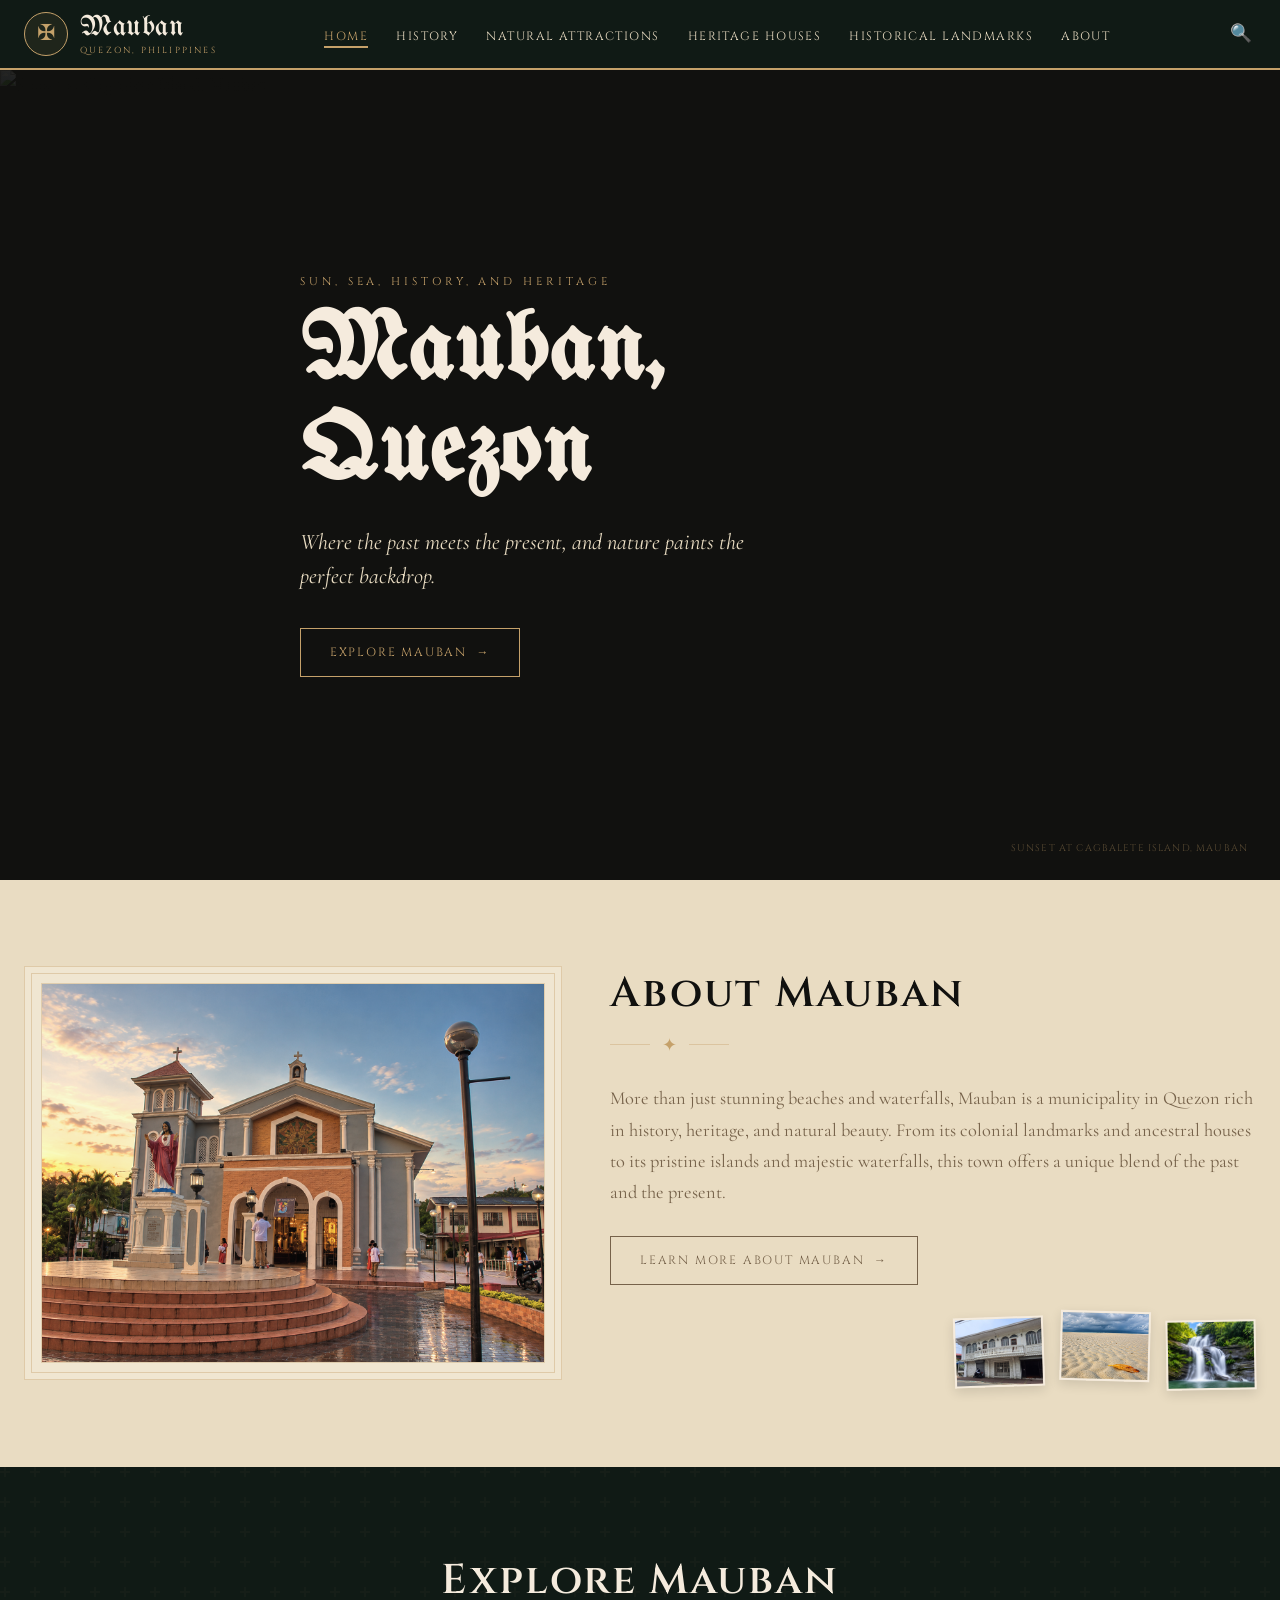
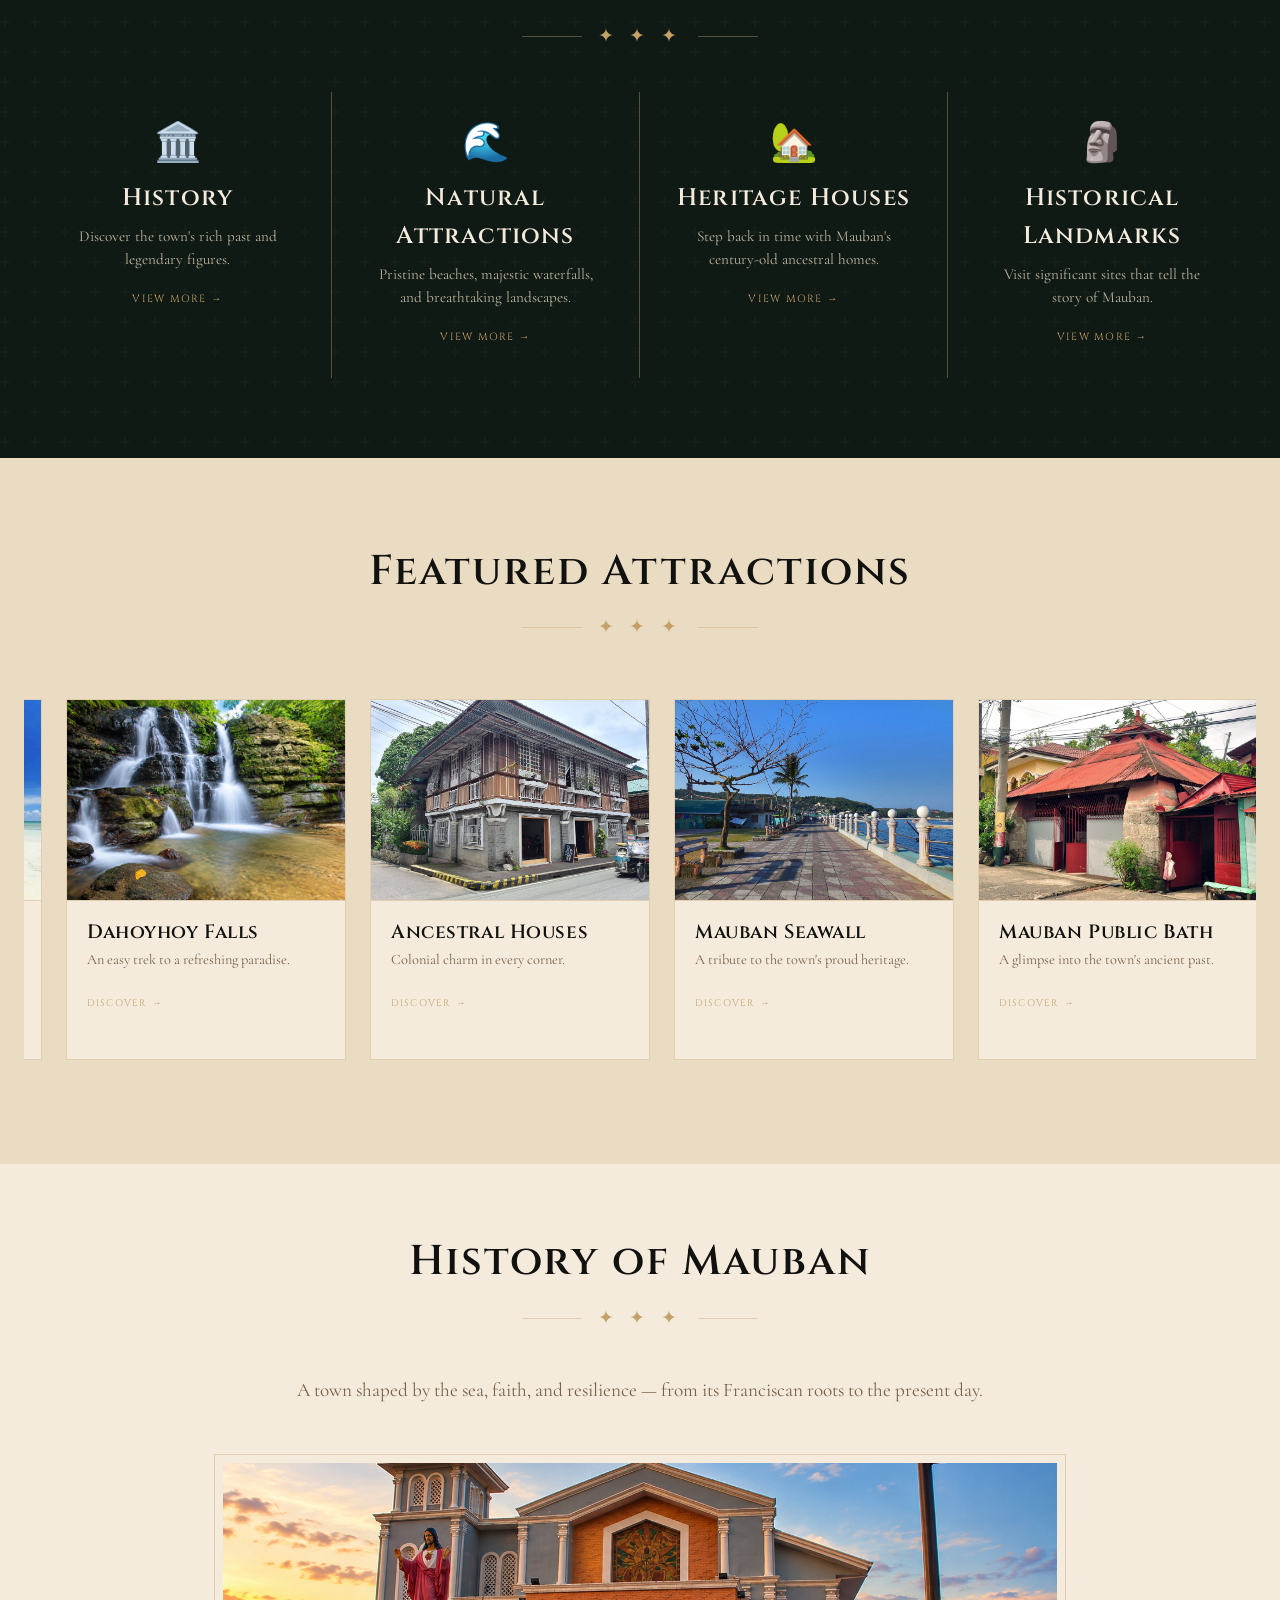
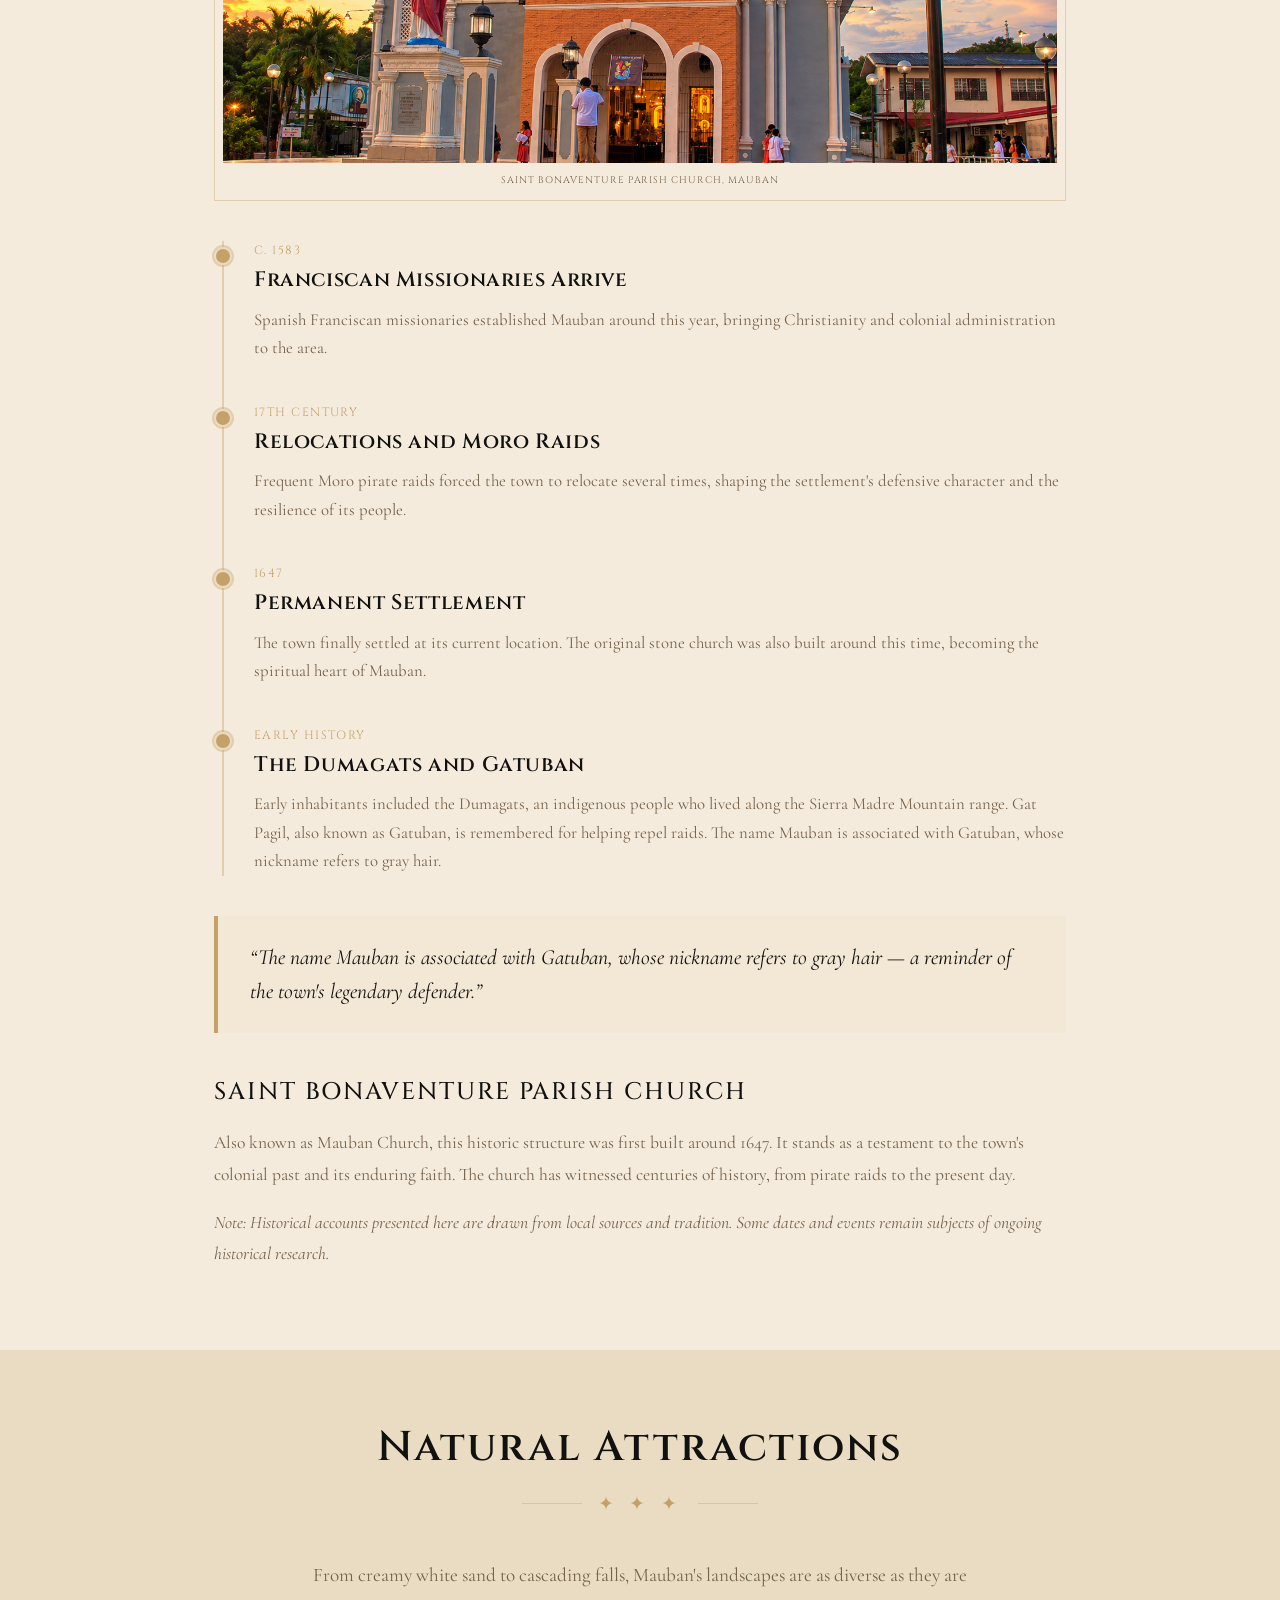
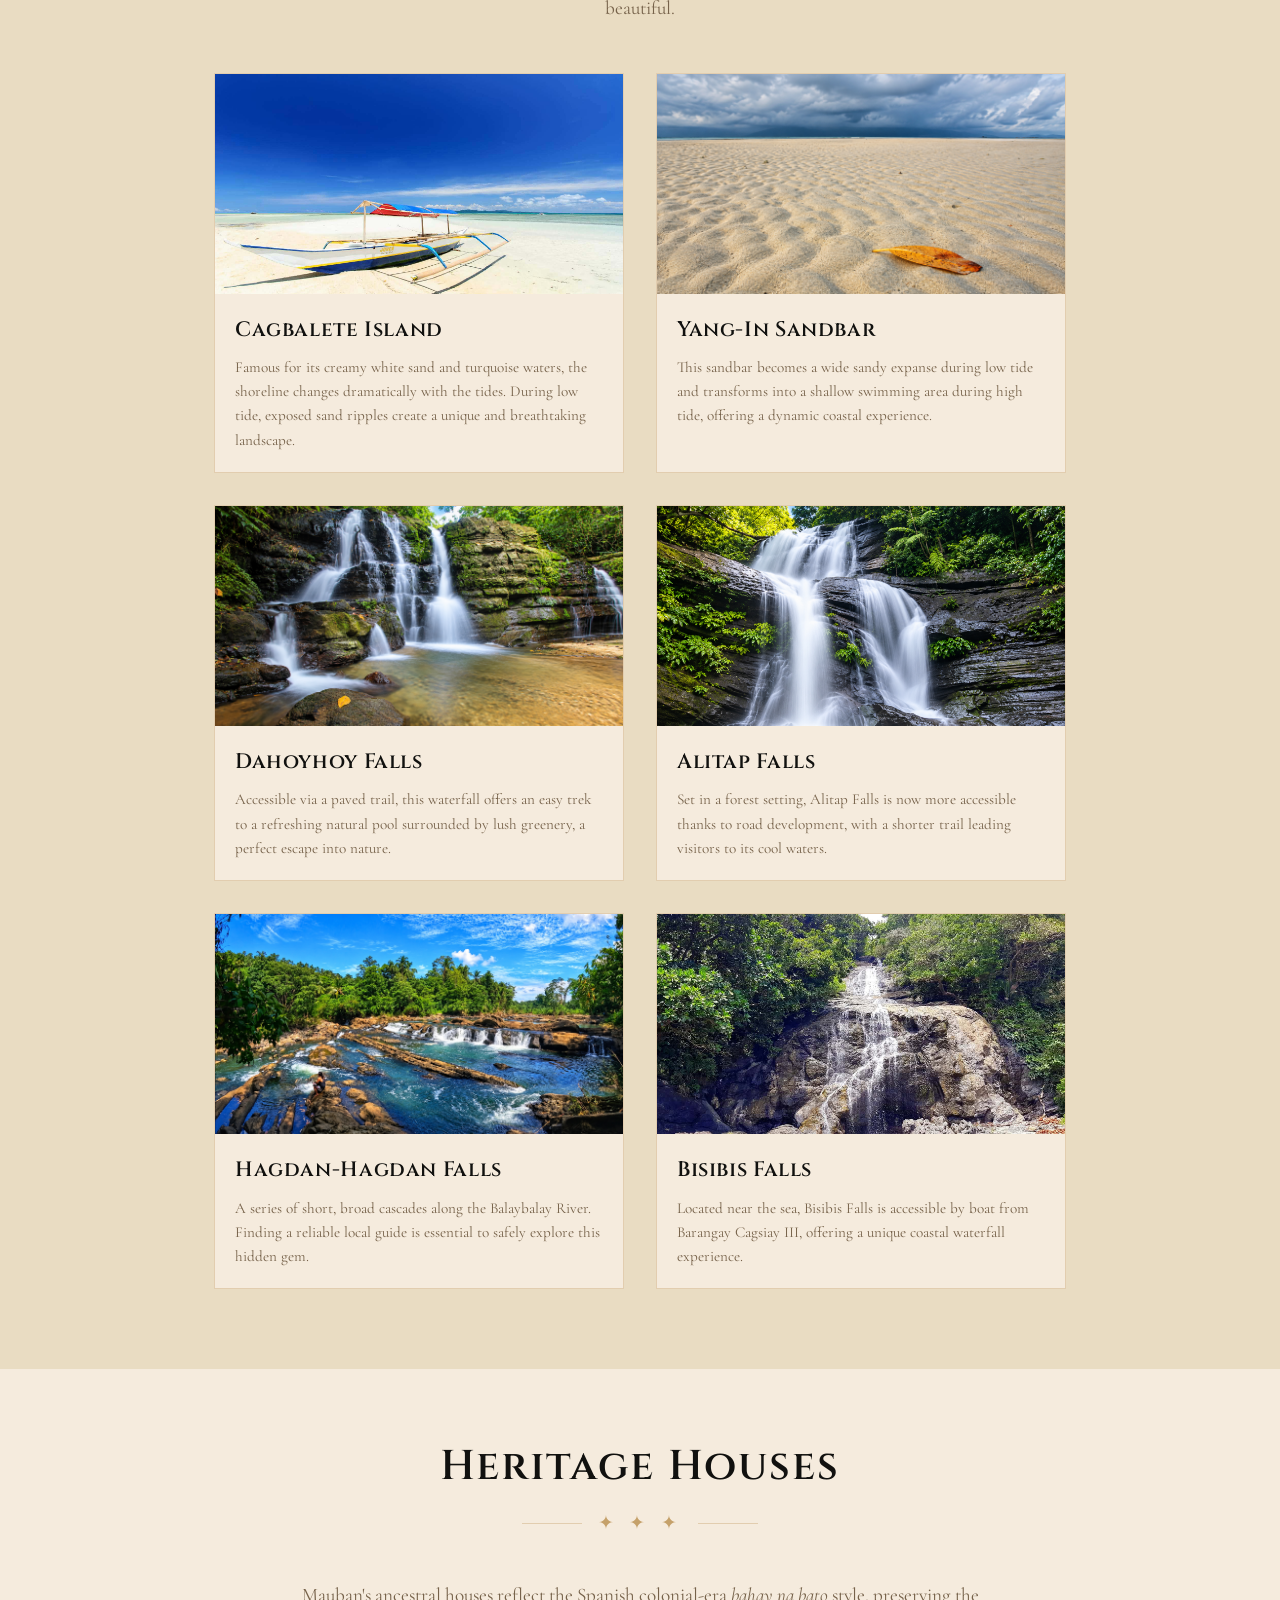
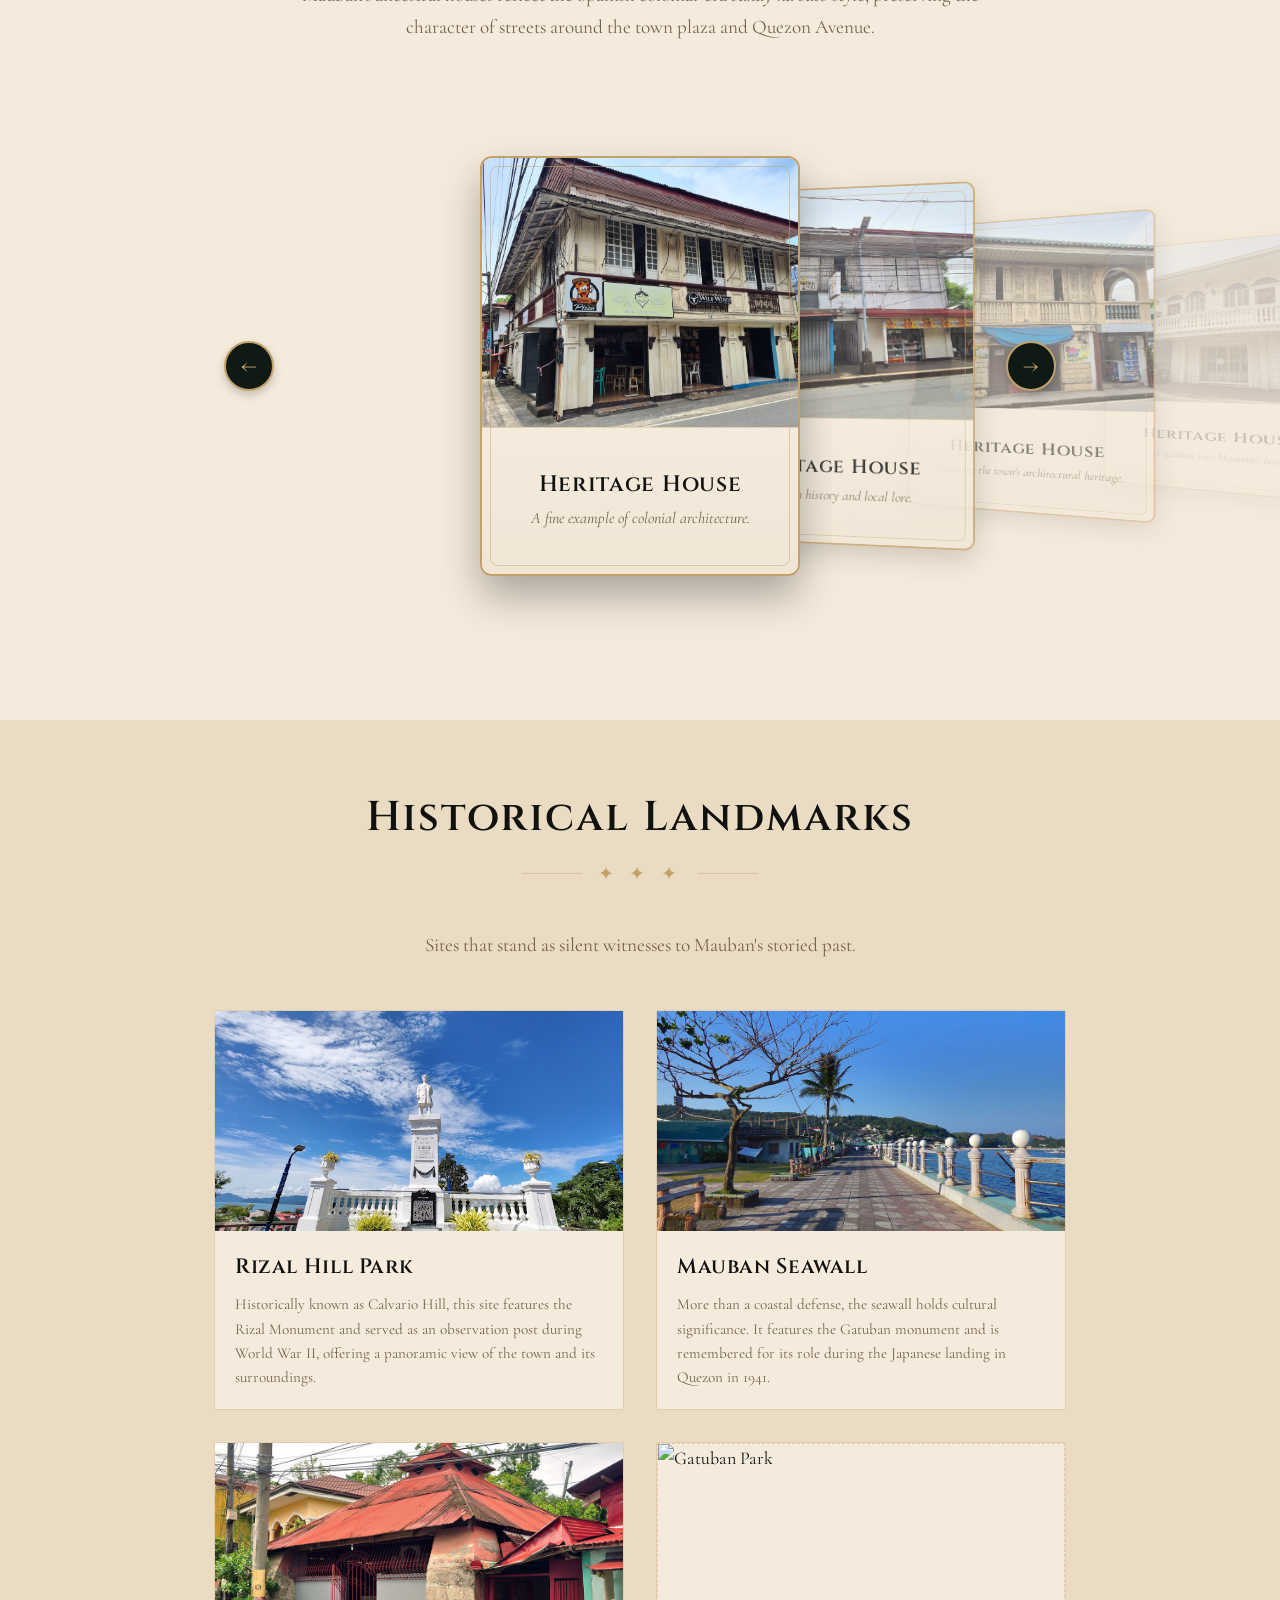
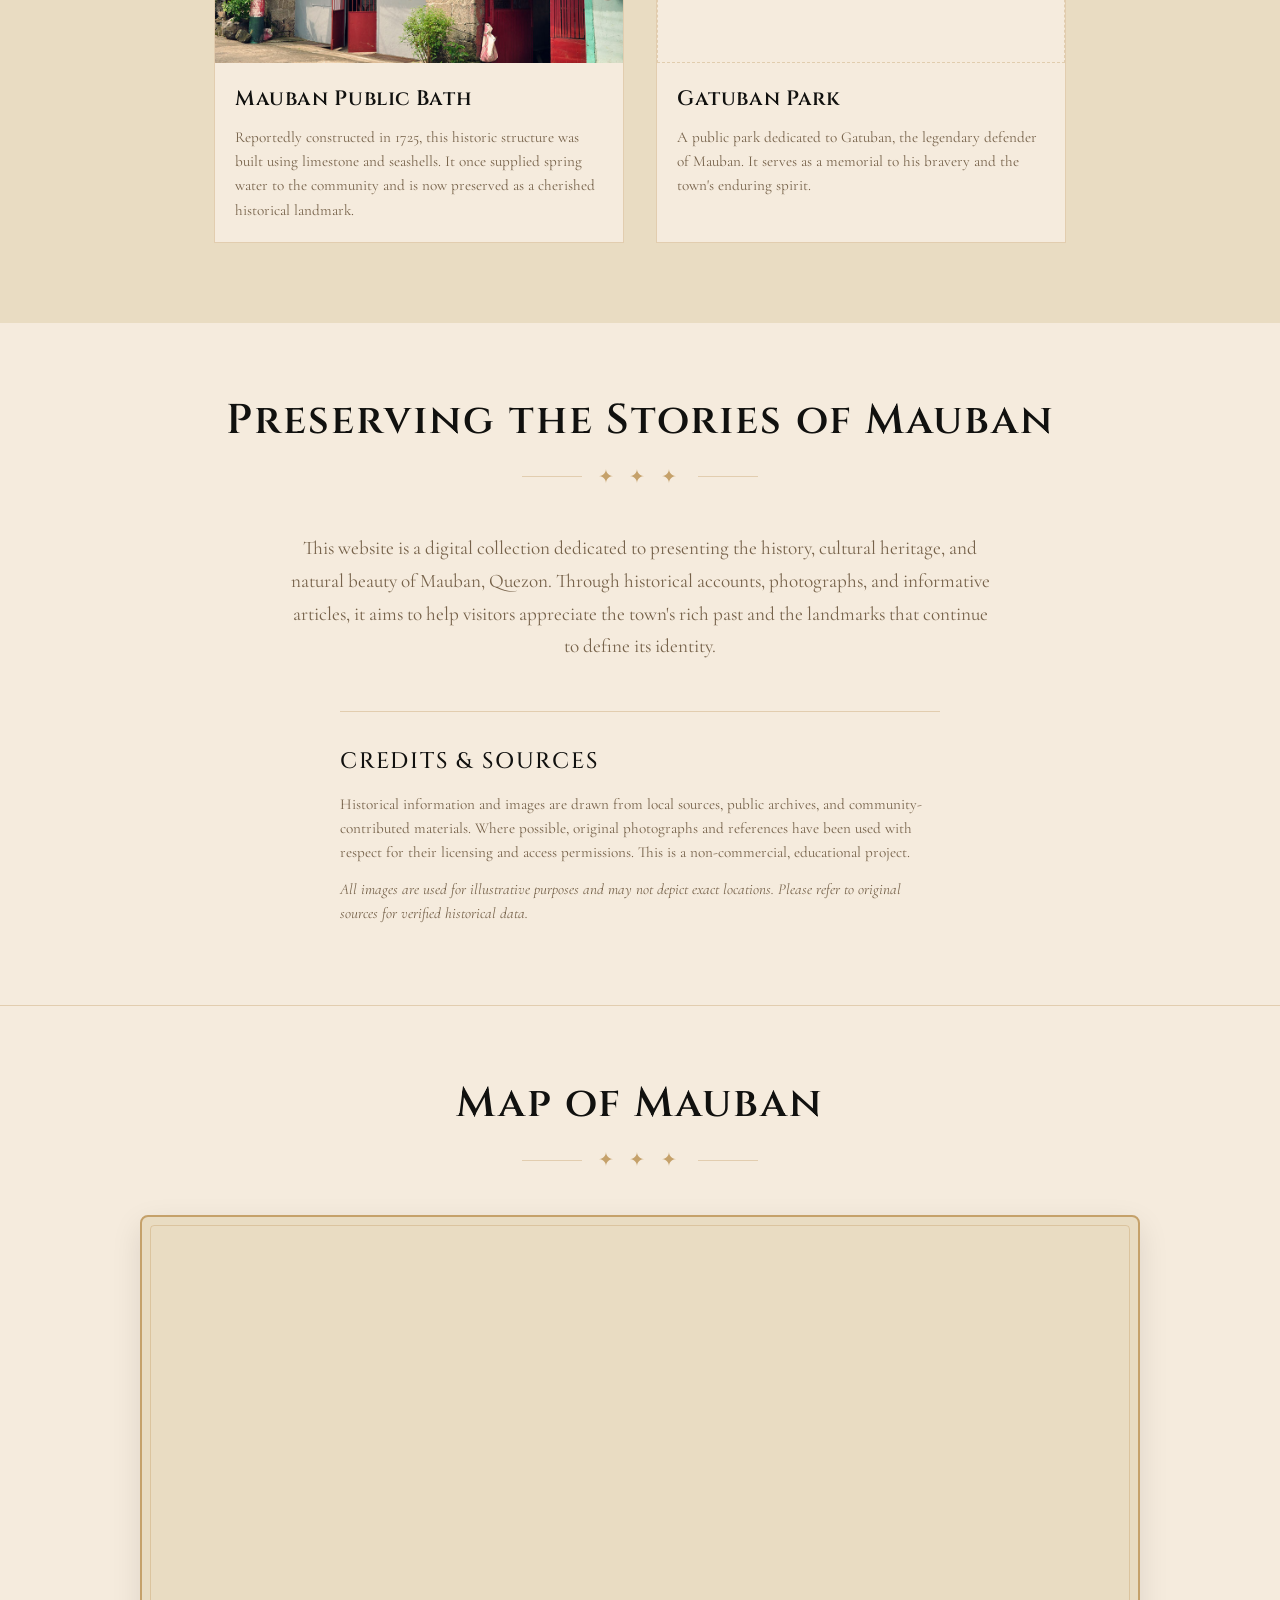
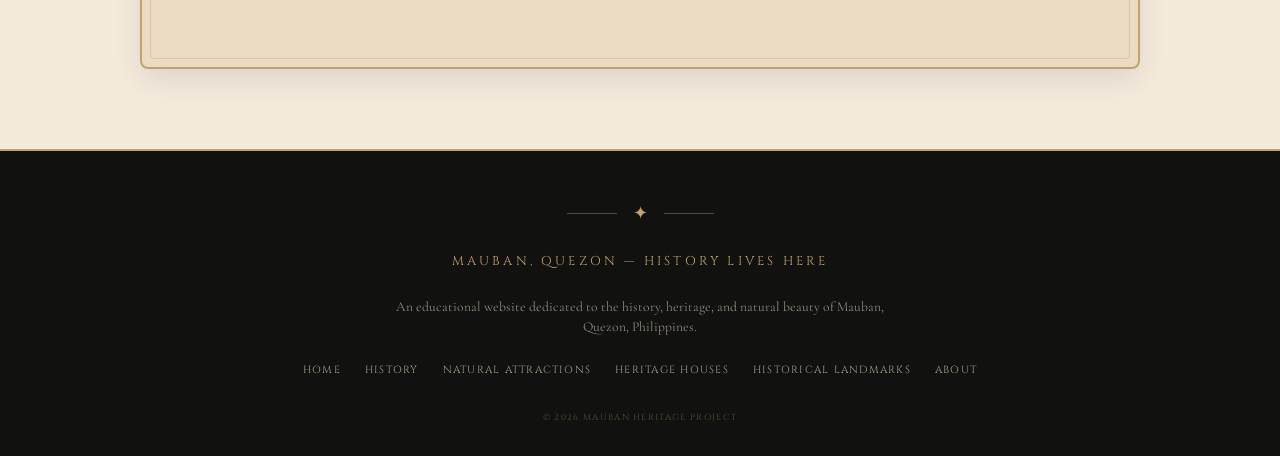
==== index.html @ fe4f67a5 "important files src" ====
<!DOCTYPE html>
<html lang="en">
<head>
  <meta charset="UTF-8">
  <meta name="viewport" content="width=device-width, initial-scale=1.0">
  <title>Mauban, Quezon — History Lives Here</title>
  <!-- Fonts -->
  <link rel="preconnect" href="https://fonts.googleapis.com">
  <link rel="preconnect" href="https://fonts.gstatic.com" crossorigin>
  <link href="https://fonts.googleapis.com/css2?family=Cinzel:wght@400;500;600;700&family=Cormorant+Garamond:ital,wght@0,400;0,500;0,600;0,700;1,400&family=UnifrakturMaguntia&display=swap" rel="stylesheet">
  <!-- Custom CSS -->
  <link rel="stylesheet" href="style.css">
</head>
<body>

  <!-- NAVBAR -->
  <nav class="navbar">
    <div class="container">
      <a href="#home" class="logo-area" aria-label="Mauban Home">
        <div class="logo-emblem">✠</div>
        <div class="logo-text">
          <span class="main">Mauban</span>
          <span class="sub">Quezon, Philippines</span>
        </div>
      </a>

      <button class="hamburger" id="hamburger" aria-label="Toggle navigation menu" aria-expanded="false">
        <span></span>
        <span></span>
        <span></span>
      </button>

      <ul class="nav-links" id="navLinks">
        <li><a href="#home" class="active">Home</a></li>
        <li><a href="#history">History</a></li>
        <li><a href="#natural">Natural Attractions</a></li>
        <li><a href="#heritage">Heritage Houses</a></li>
        <li><a href="#landmarks">Historical Landmarks</a></li>
        <li><a href="#about">About</a></li>
      </ul>

      <div class="nav-search-area">
        <input type="text" class="nav-search-input" id="searchInput" placeholder="Search attractions..." aria-label="Search attractions">
        <button class="nav-search" id="searchToggle" aria-label="Toggle search">🔍</button>
      </div>
    </div>
  </nav>

  <!-- HERO -->
  <section class="hero" id="home">
    <div class="hero-image-wrapper">
      <img src="mauban.jpg" alt="Sunset at Cagbalete Island, Mauban">
    </div>
    <div class="container">
      <div class="hero-content">
        <div class="hero-eyebrow">Sun, Sea, History, and Heritage</div>
        <h1 class="hero-title">Mauban, Quezon</h1>
        <p class="hero-subtitle">Where the past meets the present, and nature paints the perfect backdrop.</p>
        <a href="#featured" class="btn-outline">
          Explore Mauban <span class="arrow">→</span>
        </a>
      </div>
    </div>
    <div class="hero-caption">Sunset at Cagbalete Island, Mauban</div>
  </section>

  <!-- ABOUT -->
  <section class="about-section" id="about">
    <div class="container">
      <div class="about-grid">
        <div class="about-illustration">
          <img src="saint.jpg" alt="Saint Bonaventure Parish Church illustration" loading="lazy">
        </div>
        <div class="about-text">
          <h2>About Mauban</h2>
          <div class="sub-ornament"><span>✦</span></div>
          <p>More than just stunning beaches and waterfalls, Mauban is a municipality in Quezon rich in history, heritage, and natural beauty. From its colonial landmarks and ancestral houses to its pristine islands and majestic waterfalls, this town offers a unique blend of the past and the present.</p>
          <a href="#history" class="btn-outline" style="border-color: var(--brown); color: var(--brown);">
            Learn More About Mauban <span class="arrow">→</span>
          </a>
          <div class="about-collage">
            <img src="4.jpg" alt="Historical building" loading="lazy">
            <img src="yangin.jpg" alt="Beach" loading="lazy">
            <img src="alitap.jpg" alt="Waterfall" loading="lazy">
          </div>
        </div>
      </div>
    </div>
  </section>

  <!-- EXPLORE CATEGORIES -->
  <section class="explore-section" id="explore">
    <div class="container">
      <h2 class="section-heading light">Explore Mauban</h2>
      <div class="ornament"><span>✦ ✦ ✦</span></div>

      <div class="explore-grid">
        <div class="explore-card">
          <div class="explore-icon">🏛️</div>
          <h3>History</h3>
          <p>Discover the town's rich past and legendary figures.</p>
          <a href="#history" class="explore-link">View More →</a>
        </div>
        <div class="explore-card">
          <div class="explore-icon">🌊</div>
          <h3>Natural Attractions</h3>
          <p>Pristine beaches, majestic waterfalls, and breathtaking landscapes.</p>
          <a href="#natural" class="explore-link">View More →</a>
        </div>
        <div class="explore-card">
          <div class="explore-icon">🏡</div>
          <h3>Heritage Houses</h3>
          <p>Step back in time with Mauban's century-old ancestral homes.</p>
          <a href="#heritage" class="explore-link">View More →</a>
        </div>
        <div class="explore-card">
          <div class="explore-icon">🗿</div>
          <h3>Historical Landmarks</h3>
          <p>Visit significant sites that tell the story of Mauban.</p>
          <a href="#landmarks" class="explore-link">View More →</a>
        </div>
      </div>
    </div>
  </section>

  <!-- FEATURED ATTRACTIONS -->
  <section class="featured-section" id="featured">
    <div class="container">
      <h2 class="section-heading">Featured Attractions</h2>
      <div class="ornament"><span>✦ ✦ ✦</span></div>

      <div class="featured-scroll-wrapper">
        <div class="featured-scroll" id="featuredScroll">
          <!-- 1 -->
          <a href="#natural" class="attraction-card" data-title="Cagbalete Island">
            <div class="attraction-card-img">
              <img src="cagbalete.jpg" alt="Cagbalete Island" loading="lazy">
            </div>
            <div class="attraction-card-body">
              <h3>Cagbalete Island</h3>
              <p>White sand beaches and crystal-clear waters.</p>
              <span class="arrow-link">Discover <span class="arrow">→</span></span>
            </div>
          </a>
          <!-- 2 -->
          <a href="#natural" class="attraction-card" data-title="Dahoyhoy Falls">
            <div class="attraction-card-img">
              <img src="dahoyhoy.jpg" alt="Dahoyhoy Falls" loading="lazy">
            </div>
            <div class="attraction-card-body">
              <h3>Dahoyhoy Falls</h3>
              <p>An easy trek to a refreshing paradise.</p>
              <span class="arrow-link">Discover <span class="arrow">→</span></span>
            </div>
          </a>
          <!-- 3 -->
          <a href="#heritage" class="attraction-card" data-title="Ancestral Houses">
            <div class="attraction-card-img">
              <img src="5.jpg" alt="Ancestral Houses" loading="lazy">
            </div>
            <div class="attraction-card-body">
              <h3>Ancestral Houses</h3>
              <p>Colonial charm in every corner.</p>
              <span class="arrow-link">Discover <span class="arrow">→</span></span>
            </div>
          </a>
          <!-- 4 -->
          <a href="#landmarks" class="attraction-card" data-title="Mauban Seawall">
            <div class="attraction-card-img">
              <img src="seawall.jpg" alt="Mauban Seawall" loading="lazy">
            </div>
            <div class="attraction-card-body">
              <h3>Mauban Seawall</h3>
              <p>A tribute to the town's proud heritage.</p>
              <span class="arrow-link">Discover <span class="arrow">→</span></span>
            </div>
          </a>
          <!-- 5 -->
          <a href="#landmarks" class="attraction-card" data-title="Mauban Public Bath">
            <div class="attraction-card-img">
              <img src="publicbath.jpg" alt="Mauban Public Bath" loading="lazy">
            </div>
            <div class="attraction-card-body">
              <h3>Mauban Public Bath</h3>
              <p>A glimpse into the town's ancient past.</p>
              <span class="arrow-link">Discover <span class="arrow">→</span></span>
            </div>
          </a>
        </div>
      </div>
    </div>
  </section>

  <!-- ==================== HISTORY PAGE ==================== -->
  <section class="page-section" id="history" style="background: var(--ivory);">
    <div class="container">
      <h2 class="page-title">History of Mauban</h2>
      <div class="ornament"><span>✦ ✦ ✦</span></div>
      <p class="page-intro">A town shaped by the sea, faith, and resilience — from its Franciscan roots to the present day.</p>

      <div class="image-panel">
        <img src="saint.jpg" alt="Saint Bonaventure Parish Church" loading="lazy">
        <div class="image-caption">Saint Bonaventure Parish Church, Mauban</div>
      </div>

      <div class="timeline">
        <div class="timeline-item">
          <div class="timeline-year">c. 1583</div>
          <h3>Franciscan Missionaries Arrive</h3>
          <p>Spanish Franciscan missionaries established Mauban around this year, bringing Christianity and colonial administration to the area.</p>
        </div>
        <div class="timeline-item">
          <div class="timeline-year">17th Century</div>
          <h3>Relocations and Moro Raids</h3>
          <p>Frequent Moro pirate raids forced the town to relocate several times, shaping the settlement's defensive character and the resilience of its people.</p>
        </div>
        <div class="timeline-item">
          <div class="timeline-year">1647</div>
          <h3>Permanent Settlement</h3>
          <p>The town finally settled at its current location. The original stone church was also built around this time, becoming the spiritual heart of Mauban.</p>
        </div>
        <div class="timeline-item">
          <div class="timeline-year">Early History</div>
          <h3>The Dumagats and Gatuban</h3>
          <p>Early inhabitants included the Dumagats, an indigenous people who lived along the Sierra Madre Mountain range. Gat Pagil, also known as Gatuban, is remembered for helping repel raids. The name Mauban is associated with Gatuban, whose nickname refers to gray hair.</p>
        </div>
      </div>

      <div class="pull-quote">
        “The name Mauban is associated with Gatuban, whose nickname refers to gray hair — a reminder of the town's legendary defender.”
      </div>

      <h3 class="cinzel" style="font-size: 1.5rem; margin: 2rem 0 1rem; color: var(--charcoal);">Saint Bonaventure Parish Church</h3>
      <p style="color: var(--brown); font-size: 1.1rem; line-height: 1.8;">Also known as Mauban Church, this historic structure was first built around 1647. It stands as a testament to the town's colonial past and its enduring faith. The church has witnessed centuries of history, from pirate raids to the present day.</p>

      <p style="color: var(--brown); font-size: 1.1rem; line-height: 1.8; margin-top: 1rem;"><em>Note: Historical accounts presented here are drawn from local sources and tradition. Some dates and events remain subjects of ongoing historical research.</em></p>
    </div>
  </section>

  <!-- ==================== NATURAL ATTRACTIONS PAGE ==================== -->
  <section class="page-section" id="natural" style="background: var(--parchment);">
    <div class="container">
      <h2 class="page-title">Natural Attractions</h2>
      <div class="ornament"><span>✦ ✦ ✦</span></div>
      <p class="page-intro">From creamy white sand to cascading falls, Mauban's landscapes are as diverse as they are beautiful.</p>

      <div class="attraction-page-grid">
        <div class="attraction-page-card">
          <img src="cagbalete.jpg" alt="Cagbalete Island" loading="lazy">
          <div class="attraction-page-card-body">
            <h3>Cagbalete Island</h3>
            <p>Famous for its creamy white sand and turquoise waters, the shoreline changes dramatically with the tides. During low tide, exposed sand ripples create a unique and breathtaking landscape.</p>
          </div>
        </div>
        <div class="attraction-page-card">
          <img src="yangin.jpg" alt="Yang-In Sandbar" loading="lazy">
          <div class="attraction-page-card-body">
            <h3>Yang-In Sandbar</h3>
            <p>This sandbar becomes a wide sandy expanse during low tide and transforms into a shallow swimming area during high tide, offering a dynamic coastal experience.</p>
          </div>
        </div>
        <div class="attraction-page-card">
          <img src="dahoyhoy.jpg" alt="Dahoyhoy Falls" loading="lazy">
          <div class="attraction-page-card-body">
            <h3>Dahoyhoy Falls</h3>
            <p>Accessible via a paved trail, this waterfall offers an easy trek to a refreshing natural pool surrounded by lush greenery, a perfect escape into nature.</p>
          </div>
        </div>
        <div class="attraction-page-card">
          <img src="alitap.jpg" alt="Alitap Falls" loading="lazy">
          <div class="attraction-page-card-body">
            <h3>Alitap Falls</h3>
            <p>Set in a forest setting, Alitap Falls is now more accessible thanks to road development, with a shorter trail leading visitors to its cool waters.</p>
          </div>
        </div>
        <div class="attraction-page-card">
          <img src="hagdan.png" alt="Hagdan-Hagdan Falls" loading="lazy">
          <div class="attraction-page-card-body">
            <h3>Hagdan-Hagdan Falls</h3>
            <p>A series of short, broad cascades along the Balaybalay River. Finding a reliable local guide is essential to safely explore this hidden gem.</p>
          </div>
        </div>
        <div class="attraction-page-card">
          <img src="bisibis.jpg" alt="Bisibis Falls" loading="lazy">
          <div class="attraction-page-card-body">
            <h3>Bisibis Falls</h3>
            <p>Located near the sea, Bisibis Falls is accessible by boat from Barangay Cagsiay III, offering a unique coastal waterfall experience.</p>
          </div>
        </div>
      </div>
    </div>
  </section>

  <!-- ==================== HERITAGE HOUSES PAGE (FLASHCARD CAROUSEL) ==================== -->
  <section class="page-section" id="heritage" style="background: var(--ivory);">
    <div class="container">
      <h2 class="page-title">Heritage Houses</h2>
      <div class="ornament"><span>✦ ✦ ✦</span></div>
      <p class="page-intro">Mauban's ancestral houses reflect the Spanish colonial-era <em>bahay na bato</em> style, preserving the character of streets around the town plaza and Quezon Avenue.</p>

      <div class="flashcard-carousel-container">
        <button class="flashcard-nav flashcard-prev" id="flashcardPrev" aria-label="Previous card">←</button>
        
        <div class="flashcard-track" id="flashcardTrack">
          <!-- Card 1 -->
          <div class="flashcard" data-lightbox="1.jpg">
            <img src="1.jpg" alt="Heritage House" loading="lazy">
            <div class="flashcard-body">
              <h3>Heritage House</h3>
              <p>A fine example of colonial architecture.</p>
            </div>
          </div>
          <!-- Card 2 -->
          <div class="flashcard" data-lightbox="2.jpg">
            <img src="2.jpg" alt="Heritage House" loading="lazy">
            <div class="flashcard-body">
              <h3>Heritage House</h3>
              <p>Steeped in history and local lore.</p>
            </div>
          </div>
          <!-- Card 3 -->
          <div class="flashcard" data-lightbox="3.jpg">
            <img src="3.jpg" alt="Heritage House" loading="lazy">
            <div class="flashcard-body">
              <h3>Heritage House</h3>
              <p>Preserving the town's architectural heritage.</p>
            </div>
          </div>
          <!-- Card 4 -->
          <div class="flashcard" data-lightbox="4.jpg">
            <img src="4.jpg" alt="Heritage House" loading="lazy">
            <div class="flashcard-body">
              <h3>Heritage House</h3>
              <p>A window into Mauban's past.</p>
            </div>
          </div>
          <!-- Card 5 -->
          <div class="flashcard" data-lightbox="5.jpg">
            <img src="5.jpg" alt="Heritage House" loading="lazy">
            <div class="flashcard-body">
              <h3>Heritage House</h3>
              <p>Colonial charm in every corner.</p>
            </div>
          </div>
          <!-- Card 6 -->
          <div class="flashcard" data-lightbox="6.jpg">
            <img src="6.jpg" alt="Heritage House" loading="lazy">
            <div class="flashcard-body">
              <h3>Heritage House</h3>
              <p>A testament to the town's enduring legacy.</p>
            </div>
          </div>
          <!-- Card 7 -->
          <div class="flashcard" data-lightbox="7.jpg">
            <img src="7.jpg" alt="Heritage House" loading="lazy">
            <div class="flashcard-body">
              <h3>Heritage House</h3>
              <p>Echoes of a bygone era.</p>
            </div>
          </div>
          <!-- Card 8 -->
          <div class="flashcard" data-lightbox="8.jpg">
            <img src="8.jpg" alt="Heritage House" loading="lazy">
            <div class="flashcard-body">
              <h3>Heritage House</h3>
              <p>Architectural beauty preserved.</p>
            </div>
          </div>
          <!-- Card 9 -->
          <div class="flashcard" data-lightbox="9.jpg">
            <img src="9.jpg" alt="Heritage House" loading="lazy">
            <div class="flashcard-body">
              <h3>Heritage House</h3>
              <p>A glimpse into the past.</p>
            </div>
          </div>
        </div>

        <button class="flashcard-nav flashcard-next" id="flashcardNext" aria-label="Next card">→</button>
      </div>

    </div>
  </section>

  <!-- ==================== HISTORICAL LANDMARKS PAGE ==================== -->
  <section class="page-section" id="landmarks" style="background: var(--parchment);">
    <div class="container">
      <h2 class="page-title">Historical Landmarks</h2>
      <div class="ornament"><span>✦ ✦ ✦</span></div>
      <p class="page-intro">Sites that stand as silent witnesses to Mauban's storied past.</p>

      <div class="attraction-page-grid">
        <div class="attraction-page-card">
          <img src="rizal.jpg" alt="Rizal Hill Park" loading="lazy">
          <div class="attraction-page-card-body">
            <h3>Rizal Hill Park</h3>
            <p>Historically known as Calvario Hill, this site features the Rizal Monument and served as an observation post during World War II, offering a panoramic view of the town and its surroundings.</p>
          </div>
        </div>
        <div class="attraction-page-card">
          <img src="seawall.jpg" alt="Mauban Seawall" loading="lazy">
          <div class="attraction-page-card-body">
            <h3>Mauban Seawall</h3>
            <p>More than a coastal defense, the seawall holds cultural significance. It features the Gatuban monument and is remembered for its role during the Japanese landing in Quezon in 1941.</p>
          </div>
        </div>
        <div class="attraction-page-card">
          <img src="publicbath.jpg" alt="Mauban Public Bath" loading="lazy">
          <div class="attraction-page-card-body">
            <h3>Mauban Public Bath</h3>
            <p>Reportedly constructed in 1725, this historic structure was built using limestone and seashells. It once supplied spring water to the community and is now preserved as a cherished historical landmark.</p>
          </div>
        </div>
        <!-- New 4th Landmark -->
        <div class="attraction-page-card">
          <img src="gatuban.jpg" alt="Gatuban Park" loading="lazy">
          <div class="attraction-page-card-body">
            <h3>Gatuban Park</h3>
            <p>A public park dedicated to Gatuban, the legendary defender of Mauban. It serves as a memorial to his bravery and the town's enduring spirit.</p>
          </div>
        </div>
      </div>
    </div>
  </section>

  <!-- ==================== ABOUT PAGE ==================== -->
  <section class="page-section" id="about-page" style="background: var(--ivory);">
    <div class="container">
      <h2 class="page-title">Preserving the Stories of Mauban</h2>
      <div class="ornament"><span>✦ ✦ ✦</span></div>
      <p class="page-intro" style="max-width: 700px; margin-left: auto; margin-right: auto;">
        This website is a digital collection dedicated to presenting the history, cultural heritage, and natural beauty of Mauban, Quezon. Through historical accounts, photographs, and informative articles, it aims to help visitors appreciate the town's rich past and the landmarks that continue to define its identity.
      </p>

      <div style="max-width: 600px; margin: 3rem auto 0; border-top: 1px solid var(--gold-dim); padding-top: 2rem;">
        <h3 class="cinzel" style="font-size: 1.4rem; color: var(--charcoal); margin-bottom: 0.75rem;">Credits & Sources</h3>
        <p style="color: var(--brown); font-size: 0.95rem; line-height: 1.6;">
          Historical information and images are drawn from local sources, public archives, and community-contributed materials. Where possible, original photographs and references have been used with respect for their licensing and access permissions. This is a non-commercial, educational project.
        </p>
        <p style="color: var(--brown); font-size: 0.95rem; line-height: 1.6; margin-top: 0.75rem;">
          <em>All images are used for illustrative purposes and may not depict exact locations. Please refer to original sources for verified historical data.</em>
        </p>
      </div>
    </div>
  </section>

  <!-- ==================== MAP SECTION ==================== -->
  <section class="map-section" id="map">
    <div class="container">
      <h2 class="section-heading">Map of Mauban</h2>
      <div class="ornament"><span>✦ ✦ ✦</span></div>
      
      <div class="map-container">
        <iframe 
          src="https://www.google.com/maps/embed?pb=!1m18!1m12!1m3!1d123864.123456789!2d121.7!3d14.1!2m3!1f0!2f0!3f0!3m2!1i1024!2i768!4f13.1!3m3!1m2!1s0x339826e8eb9c2c2d%3A0x6e3b3a3c2b1b1b1b!2sMauban%2C%20Quezon!5e0!3m2!1sen!2sph!4v1625000000000!5m2!1sen!2sph" 
          allowfullscreen="" 
          loading="lazy" 
          referrerpolicy="no-referrer-when-downgrade"
          title="Map of Mauban, Quezon">
        </iframe>
      </div>
    </div>
  </section>

  <!-- FOOTER -->
  <footer class="footer">
    <div class="container">
      <div class="footer-ornament"><span>✦</span></div>
      <div class="footer-text">Mauban, Quezon — History Lives Here</div>
      <p class="footer-note">An educational website dedicated to the history, heritage, and natural beauty of Mauban, Quezon, Philippines.</p>
      <div class="footer-links">
        <a href="#home">Home</a>
        <a href="#history">History</a>
        <a href="#natural">Natural Attractions</a>
        <a href="#heritage">Heritage Houses</a>
        <a href="#landmarks">Historical Landmarks</a>
        <a href="#about-page">About</a>
      </div>
      <div style="margin-top: 2rem; font-family: 'Cinzel', serif; font-size: 0.55rem; letter-spacing: 0.15em; color: var(--gold-dim); text-transform: uppercase;">
        © 2026 Mauban Heritage Project
      </div>
    </div>
  </footer>

  <!-- LIGHTBOX -->
  <div class="lightbox" id="lightbox">
    <span class="lightbox-close" id="lightboxClose">&times;</span>
    <img src="" alt="Enlarged view" id="lightboxImg">
  </div>

  <!-- BACK TO TOP -->
  <button class="back-to-top" id="backToTop" aria-label="Back to top">↑</button>

  <!-- Custom JS -->
  <script src="script.js"></script>
</body>
</html>
---- style.css ----
/* ---------- RESET & GLOBAL ---------- */
* {
  margin: 0;
  padding: 0;
  box-sizing: border-box;
}

:root {
  --forest: #101A15;
  --charcoal: #11110F;
  --gold: #C5A16A;
  --parchment: #E9DCC2;
  --ivory: #F5EBDD;
  --brown: #76624A;
  --gold-dim: rgba(197, 161, 106, 0.4);
  --gold-light: #D4B88C;
}

body {
  background-color: var(--parchment);
  color: var(--charcoal);
  font-family: 'Cormorant Garamond', serif;
  font-size: 1.125rem;
  line-height: 1.6;
  overflow-x: hidden;
  -webkit-font-smoothing: antialiased;
}

img {
  max-width: 100%;
  display: block;
  height: auto;
}

a {
  text-decoration: none;
  color: inherit;
}

button {
  background: none;
  border: none;
  cursor: pointer;
  font: inherit;
  color: inherit;
}

.container {
  max-width: 1280px;
  margin: 0 auto;
  padding: 0 1.5rem;
}

/* ---------- TYPOGRAPHY ---------- */
.gothic {
  font-family: 'UnifrakturMaguntia', cursive;
  font-weight: 400;
  letter-spacing: 0.02em;
}

.cinzel {
  font-family: 'Cinzel', serif;
  font-weight: 500;
  letter-spacing: 0.08em;
  text-transform: uppercase;
}

.gold-text {
  color: var(--gold);
}

/* Readable section heading */
.section-heading {
  font-family: 'Cinzel', serif;
  font-size: 2.6rem;
  font-weight: 600;
  text-align: center;
  color: var(--charcoal);
  margin-bottom: 0.5rem;
  letter-spacing: 0.05em;
}

.section-heading.light {
  color: var(--ivory);
}

.ornament {
  display: flex;
  align-items: center;
  justify-content: center;
  gap: 1rem;
  margin-bottom: 2.5rem;
  color: var(--gold);
}

.ornament::before,
.ornament::after {
  content: '';
  height: 1px;
  width: 60px;
  background: var(--gold-dim);
}

.ornament span {
  font-size: 1.2rem;
  letter-spacing: 0.3em;
}

/* ---------- NAVIGATION ---------- */
.navbar {
  background: var(--forest);
  border-bottom: 2px solid var(--gold);
  padding: 0.75rem 0;
  position: sticky;
  top: 0;
  z-index: 1000;
  transition: background 0.3s;
}

.navbar .container {
  display: flex;
  align-items: center;
  justify-content: space-between;
  gap: 2rem;
}

.logo-area {
  display: flex;
  align-items: center;
  gap: 0.75rem;
  flex-shrink: 0;
}

.logo-emblem {
  width: 44px;
  height: 44px;
  border: 1.5px solid var(--gold);
  border-radius: 50%;
  display: flex;
  align-items: center;
  justify-content: center;
  color: var(--gold);
  font-size: 1.4rem;
  font-family: 'UnifrakturMaguntia', cursive;
  line-height: 1;
  background: rgba(197, 161, 106, 0.08);
}

.logo-text {
  display: flex;
  flex-direction: column;
  line-height: 1.1;
}

.logo-text .main {
  font-family: 'UnifrakturMaguntia', cursive;
  font-size: 1.8rem;
  color: var(--ivory);
  letter-spacing: 0.02em;
}

.logo-text .sub {
  font-family: 'Cinzel', serif;
  font-size: 0.55rem;
  letter-spacing: 0.25em;
  color: var(--gold);
  text-transform: uppercase;
  margin-top: 2px;
}

.nav-links {
  display: flex;
  align-items: center;
  gap: 1.75rem;
  list-style: none;
}

.nav-links a {
  font-family: 'Cinzel', serif;
  font-size: 0.75rem;
  letter-spacing: 0.12em;
  color: var(--parchment);
  text-transform: uppercase;
  transition: color 0.2s;
  position: relative;
  padding-bottom: 4px;
}

.nav-links a::after {
  content: '';
  position: absolute;
  left: 0;
  bottom: 0;
  width: 0;
  height: 1.5px;
  background: var(--gold);
  transition: width 0.25s ease;
}

.nav-links a:hover {
  color: var(--gold);
}

.nav-links a:hover::after,
.nav-links a.active::after {
  width: 100%;
}

.nav-links a.active {
  color: var(--gold);
}

/* Search area */
.nav-search-area {
  display: flex;
  align-items: center;
  gap: 0.5rem;
  position: relative;
}

.nav-search-input {
  width: 0;
  padding: 0;
  border: none;
  border-bottom: 1px solid transparent;
  background: transparent;
  color: var(--ivory);
  font-family: 'Cormorant Garamond', serif;
  font-size: 1rem;
  outline: none;
  transition: width 0.3s ease, padding 0.3s ease, border-color 0.3s;
  opacity: 0;
}

.nav-search-input.active {
  width: 150px;
  padding: 0.25rem 0.5rem;
  border-bottom: 1px solid var(--gold);
  opacity: 1;
}

.nav-search-input::placeholder {
  color: rgba(233, 220, 194, 0.5);
  font-style: italic;
}

.nav-search {
  color: var(--gold);
  font-size: 1.1rem;
  padding: 0.25rem;
  transition: opacity 0.2s;
  flex-shrink: 0;
  cursor: pointer;
}

.nav-search:hover {
  opacity: 0.7;
}

/* hamburger */
.hamburger {
  display: none;
  flex-direction: column;
  gap: 5px;
  padding: 6px;
  background: none;
  border: none;
  cursor: pointer;
  z-index: 1100;
}

.hamburger span {
  display: block;
  width: 26px;
  height: 2px;
  background: var(--gold);
  transition: transform 0.3s, opacity 0.3s;
}

.hamburger.active span:nth-child(1) {
  transform: translateY(7px) rotate(45deg);
}

.hamburger.active span:nth-child(2) {
  opacity: 0;
}

.hamburger.active span:nth-child(3) {
  transform: translateY(-7px) rotate(-45deg);
}

/* ---------- HERO ---------- */
.hero {
  position: relative;
  min-height: 90vh;
  display: flex;
  align-items: center;
  background: var(--charcoal);
  overflow: hidden;
}

.hero-image-wrapper {
  position: absolute;
  inset: 0;
  width: 100%;
  height: 100%;
}

.hero-image-wrapper img {
  width: 100%;
  height: 100%;
  object-fit: cover;
  object-position: center 40%;
}

.hero-image-wrapper::after {
  content: '';
  position: absolute;
  inset: 0;
  background: linear-gradient(to right, rgba(17, 17, 15, 0.92) 0%, rgba(17, 17, 15, 0.65) 45%, rgba(17, 17, 15, 0.25) 100%);
}

.hero .container {
  position: relative;
  z-index: 2;
  padding-top: 4rem;
  padding-bottom: 4rem;
}

.hero-content {
  max-width: 680px;
}

.hero-eyebrow {
  font-family: 'Cinzel', serif;
  font-size: 0.7rem;
  letter-spacing: 0.35em;
  color: var(--gold);
  text-transform: uppercase;
  margin-bottom: 0.75rem;
}

.hero-title {
  font-family: 'UnifrakturMaguntia', cursive;
  font-size: clamp(3.2rem, 8vw, 6rem);
  line-height: 1.05;
  color: var(--ivory);
  margin-bottom: 1.25rem;
  letter-spacing: 0.02em;
}

.hero-subtitle {
  font-family: 'Cormorant Garamond', serif;
  font-size: 1.4rem;
  font-style: italic;
  color: var(--parchment);
  max-width: 480px;
  margin-bottom: 2.25rem;
  line-height: 1.5;
}

.btn-outline {
  display: inline-flex;
  align-items: center;
  gap: 0.6rem;
  font-family: 'Cinzel', serif;
  font-size: 0.75rem;
  letter-spacing: 0.15em;
  text-transform: uppercase;
  color: var(--gold);
  border: 1.5px solid var(--gold);
  padding: 0.85rem 1.8rem;
  background: transparent;
  transition: background 0.25s, color 0.25s;
  cursor: pointer;
}

.btn-outline:hover {
  background: var(--gold);
  color: var(--forest);
}

.btn-outline .arrow {
  transition: transform 0.25s;
}

.btn-outline:hover .arrow {
  transform: translateX(4px);
}

.hero-caption {
  position: absolute;
  bottom: 1.5rem;
  right: 2rem;
  font-family: 'Cinzel', serif;
  font-size: 0.6rem;
  letter-spacing: 0.12em;
  color: var(--gold-dim);
  text-transform: uppercase;
  z-index: 3;
}

/* ---------- ABOUT ---------- */
.about-section {
  background: var(--parchment);
  padding: 5rem 0;
  position: relative;
  overflow: hidden;
}

.about-grid {
  display: grid;
  grid-template-columns: 1fr 1.2fr;
  gap: 3rem;
  align-items: center;
}

.about-illustration {
  position: relative;
  border: 1px solid var(--gold-dim);
  padding: 1rem;
  background: rgba(255, 250, 240, 0.3);
}

.about-illustration img {
  width: 100%;
  height: 380px;
  object-fit: cover;
  filter: sepia(0.3) contrast(0.95);
  border: 1px solid var(--gold-dim);
}

.about-illustration::before {
  content: '';
  position: absolute;
  inset: 6px;
  border: 1px solid var(--gold-dim);
  pointer-events: none;
}

.about-text h2 {
  font-family: 'Cinzel', serif;
  font-size: 2.6rem;
  font-weight: 600;
  color: var(--charcoal);
  margin-bottom: 0.25rem;
  letter-spacing: 0.05em;
}

.about-text .sub-ornament {
  display: flex;
  align-items: center;
  gap: 0.75rem;
  margin-bottom: 1.5rem;
  color: var(--gold);
}

.about-text .sub-ornament::before,
.about-text .sub-ornament::after {
  content: '';
  height: 1px;
  width: 40px;
  background: var(--gold-dim);
}

.about-text p {
  font-size: 1.15rem;
  color: var(--brown);
  margin-bottom: 1.75rem;
  line-height: 1.7;
}

.about-collage {
  display: flex;
  gap: 1rem;
  margin-top: 2rem;
  justify-content: flex-end;
}

.about-collage img {
  width: 90px;
  height: 70px;
  object-fit: cover;
  border: 2px solid var(--ivory);
  box-shadow: 0 4px 12px rgba(0, 0, 0, 0.12);
  transform: rotate(-2deg);
  transition: transform 0.3s;
}

.about-collage img:nth-child(2) {
  transform: rotate(1.5deg) translateY(-6px);
}

.about-collage img:nth-child(3) {
  transform: rotate(-1deg) translateY(3px);
}

.about-collage img:hover {
  transform: rotate(0deg) scale(1.05);
}

/* ---------- EXPLORE CATEGORIES ---------- */
.explore-section {
  background: var(--forest);
  padding: 5rem 0;
  position: relative;
}

.explore-section::before {
  content: '';
  position: absolute;
  inset: 0;
  background-image: url("data:image/svg+xml,%3Csvg width='60' height='60' viewBox='0 0 60 60' xmlns='http://www.w3.org/2000/svg'%3E%3Cg fill='none' fill-rule='evenodd'%3E%3Cg fill='%23C5A16A' fill-opacity='0.04'%3E%3Cpath d='M36 34v-4h-2v4h-4v2h4v4h2v-4h4v-2h-4zm0-30V0h-2v4h-4v2h4v4h2V6h4V4h-4zM6 34v-4H4v4H0v2h4v4h2v-4h4v-2H6zM6 4V0H4v4H0v2h4v4h2V6h4V4H6z'/%3E%3C/g%3E%3C/g%3E%3C/svg%3E");
  opacity: 0.8;
  pointer-events: none;
}

.explore-section .container {
  position: relative;
  z-index: 1;
}

.explore-grid {
  display: grid;
  grid-template-columns: repeat(4, 1fr);
  gap: 0;
  margin-top: 2rem;
}

.explore-card {
  text-align: center;
  padding: 2rem 1.5rem;
  border-right: 1px solid var(--gold-dim);
  transition: background 0.3s;
  display: flex;
  flex-direction: column;
  align-items: center;
}

.explore-card:last-child {
  border-right: none;
}

.explore-card:hover {
  background: rgba(197, 161, 106, 0.04);
}

.explore-icon {
  font-size: 2.4rem;
  color: var(--gold);
  margin-bottom: 1rem;
  line-height: 1;
  transition: transform 0.3s;
}

.explore-card:hover .explore-icon {
  transform: translateY(-4px);
}

.explore-card h3 {
  font-family: 'Cinzel', serif;
  font-size: 1.5rem;
  font-weight: 600;
  color: var(--ivory);
  margin-bottom: 0.5rem;
  letter-spacing: 0.05em;
}

.explore-card p {
  font-size: 0.95rem;
  color: var(--parchment);
  opacity: 0.8;
  margin-bottom: 1.25rem;
  line-height: 1.5;
  max-width: 220px;
}

.explore-link {
  font-family: 'Cinzel', serif;
  font-size: 0.65rem;
  letter-spacing: 0.12em;
  text-transform: uppercase;
  color: var(--gold);
  transition: color 0.2s;
}

.explore-link:hover {
  color: var(--gold-light);
}

/* ---------- FEATURED ATTRACTIONS ---------- */
.featured-section {
  background: var(--parchment);
  padding: 5rem 0;
}

.featured-scroll-wrapper {
  overflow: hidden;
  position: relative;
  width: 100%;
}

.featured-scroll {
  display: flex;
  gap: 1.5rem;
  padding-bottom: 1.5rem;
  margin-top: 1rem;
  width: max-content;
}

.featured-scroll::-webkit-scrollbar {
  height: 4px;
}

.featured-scroll::-webkit-scrollbar-track {
  background: var(--gold-dim);
}

.featured-scroll::-webkit-scrollbar-thumb {
  background: var(--gold);
}

.attraction-card {
  flex: 0 0 280px;
  background: var(--ivory);
  border: 1px solid var(--gold-dim);
  transition: transform 0.3s, box-shadow 0.3s;
  cursor: pointer;
  position: relative;
  overflow: hidden;
}

.attraction-card:hover {
  transform: translateY(-4px);
  box-shadow: 0 12px 28px rgba(0, 0, 0, 0.12);
}

.attraction-card-img {
  height: 200px;
  overflow: hidden;
  position: relative;
}

.attraction-card-img img {
  width: 100%;
  height: 100%;
  object-fit: cover;
  transition: transform 0.5s ease;
}

.attraction-card:hover .attraction-card-img img {
  transform: scale(1.06);
}

.attraction-card-body {
  padding: 1.25rem 1.25rem 1.5rem;
  border-top: 1px solid var(--gold-dim);
}

.attraction-card-body h3 {
  font-family: 'Cinzel', serif;
  font-size: 1.2rem;
  font-weight: 600;
  color: var(--charcoal);
  margin-bottom: 0.4rem;
  line-height: 1.2;
  letter-spacing: 0.03em;
}

.attraction-card-body p {
  font-size: 0.9rem;
  color: var(--brown);
  margin-bottom: 1rem;
  line-height: 1.4;
}

.attraction-card-body .arrow-link {
  font-family: 'Cinzel', serif;
  font-size: 0.6rem;
  letter-spacing: 0.12em;
  color: var(--gold);
  text-transform: uppercase;
  display: inline-flex;
  align-items: center;
  gap: 0.3rem;
}

.attraction-card-body .arrow-link .arrow {
  transition: transform 0.2s;
}

.attraction-card:hover .arrow-link .arrow {
  transform: translateX(4px);
}

.no-results {
  text-align: center;
  width: 100%;
  font-family: 'Cinzel', serif;
  font-size: 0.9rem;
  color: var(--brown);
  padding: 2rem 0;
  letter-spacing: 0.1em;
}

/* ---------- PAGE CONTENT ---------- */
.page-section {
  padding: 4rem 0 5rem;
}

.page-section .container {
  max-width: 900px;
}

.page-title {
  font-family: 'Cinzel', serif;
  font-size: 2.6rem;
  font-weight: 600;
  text-align: center;
  color: var(--charcoal);
  margin-bottom: 0.5rem;
  letter-spacing: 0.05em;
}

.page-intro {
  font-size: 1.2rem;
  color: var(--brown);
  text-align: center;
  max-width: 700px;
  margin: 0 auto 3rem;
  line-height: 1.7;
}

/* Timeline */
.timeline {
  position: relative;
  padding-left: 2.5rem;
  margin: 2rem 0;
}

.timeline::before {
  content: '';
  position: absolute;
  left: 8px;
  top: 0;
  bottom: 0;
  width: 2px;
  background: var(--gold-dim);
}

.timeline-item {
  position: relative;
  margin-bottom: 2.5rem;
}

.timeline-item::before {
  content: '';
  position: absolute;
  left: -2.5rem;
  top: 6px;
  width: 14px;
  height: 14px;
  border-radius: 50%;
  background: var(--gold);
  border: 2px solid var(--parchment);
  box-shadow: 0 0 0 2px var(--gold-dim);
}

.timeline-year {
  font-family: 'Cinzel', serif;
  font-size: 0.75rem;
  letter-spacing: 0.12em;
  color: var(--gold);
  margin-bottom: 0.25rem;
  text-transform: uppercase;
}

.timeline-item h3 {
  font-family: 'Cinzel', serif;
  font-size: 1.3rem;
  font-weight: 600;
  color: var(--charcoal);
  margin-bottom: 0.5rem;
  letter-spacing: 0.03em;
}

.timeline-item p {
  color: var(--brown);
  font-size: 1.05rem;
  line-height: 1.7;
}

.pull-quote {
  border-left: 4px solid var(--gold);
  padding: 1.5rem 2rem;
  margin: 2.5rem 0;
  background: rgba(197, 161, 106, 0.06);
  font-family: 'Cormorant Garamond', serif;
  font-style: italic;
  font-size: 1.35rem;
  color: var(--charcoal);
  line-height: 1.6;
}

.image-panel {
  margin: 2.5rem 0;
  border: 1px solid var(--gold-dim);
  padding: 0.5rem;
  background: var(--ivory);
}

.image-panel img {
  width: 100%;
  height: 300px;
  object-fit: cover;
}

.image-caption {
  font-family: 'Cinzel', serif;
  font-size: 0.6rem;
  letter-spacing: 0.1em;
  color: var(--brown);
  text-transform: uppercase;
  text-align: center;
  padding: 0.6rem 0.5rem 0.25rem;
}

/* Attraction page cards */
.attraction-page-grid {
  display: grid;
  grid-template-columns: 1fr 1fr;
  gap: 2rem;
  margin-top: 2rem;
}

.attraction-page-card {
  border: 1px solid var(--gold-dim);
  background: var(--ivory);
  overflow: hidden;
  transition: box-shadow 0.3s;
}

.attraction-page-card:hover {
  box-shadow: 0 8px 20px rgba(0, 0, 0, 0.08);
}

.attraction-page-card img {
  width: 100%;
  height: 220px;
  object-fit: cover;
}

.attraction-page-card-body {
  padding: 1.25rem;
}

.attraction-page-card-body h3 {
  font-family: 'Cinzel', serif;
  font-size: 1.3rem;
  font-weight: 600;
  color: var(--charcoal);
  margin-bottom: 0.5rem;
  letter-spacing: 0.03em;
}

.attraction-page-card-body p {
  color: var(--brown);
  font-size: 0.95rem;
  line-height: 1.6;
}

/* ---------- HERITAGE FLASHCARDS ---------- */
.flashcard-carousel-container {
  position: relative;
  width: 100%;
  max-width: 1000px;
  margin: 0 auto;
  padding: 4rem 0;
  display: flex;
  justify-content: center;
  align-items: center;
  perspective: 1200px;
}

.flashcard-track {
  position: relative;
  width: 320px;
  height: 420px;
  transform-style: preserve-3d;
}

.flashcard {
  position: absolute;
  top: 0;
  left: 0;
  width: 100%;
  height: 100%;
  background: var(--ivory);
  border: 2px solid var(--gold);
  border-radius: 12px;
  overflow: hidden;
  box-shadow: 0 10px 30px rgba(0, 0, 0, 0.2);
  transition: transform 0.6s cubic-bezier(0.25, 1, 0.5, 1), opacity 0.6s ease, box-shadow 0.6s ease;
  cursor: pointer;
  display: flex;
  flex-direction: column;
  transform-origin: center center;
}

.flashcard::before {
  content: '';
  position: absolute;
  inset: 8px;
  border: 1px solid rgba(197, 161, 106, 0.5);
  border-radius: 8px;
  pointer-events: none;
  z-index: 10;
}

.flashcard img {
  width: 100%;
  height: 65%;
  object-fit: cover;
  border-bottom: 1px solid var(--gold-dim);
}

.flashcard-body {
  padding: 1.5rem;
  text-align: center;
  flex-grow: 1;
  display: flex;
  flex-direction: column;
  justify-content: center;
  background: linear-gradient(to bottom, var(--ivory), #f0e6d6);
}

.flashcard-body h3 {
  font-family: 'Cinzel', serif;
  font-size: 1.4rem;
  font-weight: 600;
  color: var(--charcoal);
  margin-bottom: 0.5rem;
  line-height: 1.2;
  letter-spacing: 0.03em;
}

.flashcard-body p {
  font-size: 1rem;
  color: var(--brown);
  font-style: italic;
}

.flashcard[data-pos="0"] {
  transform: translateX(0) scale(1) rotateY(0deg);
  z-index: 10;
  opacity: 1;
  box-shadow: 0 20px 40px rgba(0, 0, 0, 0.3);
}

.flashcard[data-pos="1"] {
  transform: translateX(60%) scale(0.85) rotateY(-15deg);
  z-index: 9;
  opacity: 0.8;
}

.flashcard[data-pos="2"] {
  transform: translateX(120%) scale(0.7) rotateY(-30deg);
  z-index: 8;
  opacity: 0.5;
}

.flashcard[data-pos="3"] {
  transform: translateX(180%) scale(0.6) rotateY(-45deg);
  z-index: 7;
  opacity: 0.2;
}

.flashcard[data-pos="-1"] {
  transform: translateX(-60%) scale(0.85) rotateY(15deg);
  z-index: 9;
  opacity: 0.8;
}

.flashcard[data-pos="-2"] {
  transform: translateX(-120%) scale(0.7) rotateY(30deg);
  z-index: 8;
  opacity: 0.5;
}

.flashcard[data-pos="-3"] {
  transform: translateX(-180%) scale(0.6) rotateY(45deg);
  z-index: 7;
  opacity: 0.2;
}

.flashcard[data-pos="4"],
.flashcard[data-pos="-4"],
.flashcard[data-pos="5"],
.flashcard[data-pos="-5"],
.flashcard[data-pos="6"],
.flashcard[data-pos="-6"] {
  opacity: 0;
  pointer-events: none;
  transform: scale(0.5);
}

.flashcard-nav {
  position: absolute;
  top: 50%;
  transform: translateY(-50%);
  width: 50px;
  height: 50px;
  background: var(--forest);
  color: var(--gold);
  border: 2px solid var(--gold);
  border-radius: 50%;
  display: flex;
  align-items: center;
  justify-content: center;
  font-size: 1.5rem;
  cursor: pointer;
  z-index: 20;
  transition: background 0.3s, color 0.3s, transform 0.2s;
  box-shadow: 0 4px 10px rgba(0,0,0,0.2);
}

.flashcard-nav:hover {
  background: var(--gold);
  color: var(--forest);
  transform: translateY(-50%) scale(1.1);
}

.flashcard-prev {
  left: 10px;
}

.flashcard-next {
  right: 10px;
}

/* Lightbox */
.lightbox {
  display: none;
  position: fixed;
  inset: 0;
  background: rgba(17, 17, 15, 0.92);
  z-index: 2000;
  align-items: center;
  justify-content: center;
  padding: 2rem;
}

.lightbox.active {
  display: flex;
}

.lightbox img {
  max-width: 90vw;
  max-height: 85vh;
  object-fit: contain;
  border: 2px solid var(--gold);
}

.lightbox-close {
  position: absolute;
  top: 1.5rem;
  right: 2rem;
  color: var(--gold);
  font-size: 2.5rem;
  cursor: pointer;
  line-height: 1;
}

/* ---------- MAP SECTION ---------- */
.map-section {
  background: var(--ivory);
  padding: 4rem 0 5rem;
  border-top: 1px solid var(--gold-dim);
}

.map-container {
  position: relative;
  width: 100%;
  max-width: 1000px;
  margin: 0 auto;
  border: 2px solid var(--gold);
  border-radius: 8px;
  overflow: hidden;
  box-shadow: 0 10px 30px rgba(0, 0, 0, 0.1);
  background: var(--parchment);
}

.map-container::before {
  content: '';
  position: absolute;
  inset: 8px;
  border: 1px solid rgba(197, 161, 106, 0.4);
  pointer-events: none;
  z-index: 10;
  border-radius: 4px;
}

.map-container iframe {
  display: block;
  width: 100%;
  height: 450px;
  border: none;
  filter: sepia(0.4) contrast(0.9) saturate(0.8);
}

/* ---------- FOOTER ---------- */
.footer {
  background: var(--charcoal);
  color: var(--parchment);
  text-align: center;
  padding: 3rem 0 2rem;
  border-top: 2px solid var(--gold);
}

.footer-ornament {
  display: flex;
  align-items: center;
  justify-content: center;
  gap: 1rem;
  margin-bottom: 1.5rem;
  color: var(--gold);
}

.footer-ornament::before,
.footer-ornament::after {
  content: '';
  height: 1px;
  width: 50px;
  background: var(--gold-dim);
}

.footer-text {
  font-family: 'Cinzel', serif;
  font-size: 0.8rem;
  letter-spacing: 0.25em;
  text-transform: uppercase;
  color: var(--gold);
  margin-bottom: 1.5rem;
}

.footer-note {
  font-size: 0.85rem;
  color: var(--parchment);
  opacity: 0.6;
  max-width: 500px;
  margin: 0 auto 1.5rem;
  line-height: 1.5;
}

.footer-links {
  display: flex;
  justify-content: center;
  gap: 1.5rem;
  flex-wrap: wrap;
  margin-bottom: 1rem;
}

.footer-links a {
  font-family: 'Cinzel', serif;
  font-size: 0.65rem;
  letter-spacing: 0.12em;
  color: var(--parchment);
  text-transform: uppercase;
  opacity: 0.7;
  transition: opacity 0.2s, color 0.2s;
}

.footer-links a:hover {
  opacity: 1;
  color: var(--gold);
}

/* ---------- BACK TO TOP ---------- */
.back-to-top {
  position: fixed;
  bottom: 2rem;
  right: 2rem;
  width: 44px;
  height: 44px;
  background: var(--forest);
  color: var(--gold);
  border: 1.5px solid var(--gold);
  border-radius: 50%;
  display: flex;
  align-items: center;
  justify-content: center;
  font-size: 1.2rem;
  cursor: pointer;
  opacity: 0;
  visibility: hidden;
  transition: opacity 0.3s, visibility 0.3s, background 0.3s;
  z-index: 900;
}

.back-to-top.visible {
  opacity: 1;
  visibility: visible;
}

.back-to-top:hover {
  background: var(--gold);
  color: var(--forest);
}

/* ---------- RESPONSIVE ---------- */
@media (max-width: 1024px) {
  .explore-grid {
    grid-template-columns: repeat(2, 1fr);
  }

  .explore-card:nth-child(2) {
    border-right: none;
  }

  .explore-card:nth-child(1),
  .explore-card:nth-child(2) {
    border-bottom: 1px solid var(--gold-dim);
  }

  .about-grid {
    grid-template-columns: 1fr;
    gap: 2rem;
  }

  .about-illustration img {
    height: 280px;
  }
}

@media (max-width: 768px) {
  .hamburger {
    display: flex;
  }

  .nav-links {
    position: fixed;
    top: 0;
    right: -100%;
    width: 75%;
    max-width: 320px;
    height: 100vh;
    background: var(--forest);
    flex-direction: column;
    justify-content: center;
    gap: 2rem;
    padding: 2rem;
    transition: right 0.35s ease;
    border-left: 2px solid var(--gold);
    box-shadow: -8px 0 30px rgba(0, 0, 0, 0.4);
  }

  .nav-links.open {
    right: 0;
  }

  .nav-links a {
    font-size: 0.9rem;
  }

  .nav-search-area {
    display: none;
  }

  .hero {
    min-height: 80vh;
  }

  .hero-caption {
    right: 1rem;
    bottom: 1rem;
    font-size: 0.5rem;
  }

  .hero-subtitle {
    font-size: 1.1rem;
  }

  .section-heading {
    font-size: 2rem;
  }

  .about-text h2 {
    font-size: 2rem;
  }

  .about-collage img {
    width: 70px;
    height: 55px;
  }

  .explore-grid {
    grid-template-columns: 1fr;
  }

  .explore-card {
    border-right: none;
    border-bottom: 1px solid var(--gold-dim);
    padding: 1.75rem 1rem;
  }

  .explore-card:last-child {
    border-bottom: none;
  }

  .attraction-page-grid {
    grid-template-columns: 1fr;
  }

  .page-title {
    font-size: 2rem;
  }

  .pull-quote {
    font-size: 1.1rem;
    padding: 1rem 1.25rem;
  }

  .timeline {
    padding-left: 2rem;
  }

  .timeline-item::before {
    left: -2rem;
    width: 12px;
    height: 12px;
  }
  
  .flashcard-track {
    width: 260px;
    height: 350px;
  }
  .flashcard[data-pos="1"] { transform: translateX(40%) scale(0.85) rotateY(-15deg); }
  .flashcard[data-pos="2"] { transform: translateX(80%) scale(0.7) rotateY(-30deg); }
  .flashcard[data-pos="3"] { transform: translateX(120%) scale(0.6) rotateY(-45deg); }
  .flashcard[data-pos="-1"] { transform: translateX(-40%) scale(0.85) rotateY(15deg); }
  .flashcard[data-pos="-2"] { transform: translateX(-80%) scale(0.7) rotateY(30deg); }
  .flashcard[data-pos="-3"] { transform: translateX(-120%) scale(0.6) rotateY(45deg); }
  .flashcard-body h3 { font-size: 1.2rem; }
  .flashcard-nav { width: 40px; height: 40px; font-size: 1.2rem; }
  .flashcard-prev { left: 5px; }
  .flashcard-next { right: 5px; }

  .map-container iframe {
    height: 300px;
  }
}

@media (max-width: 480px) {
  .featured-scroll {
    gap: 1rem;
  }

  .attraction-card {
    flex: 0 0 240px;
  }

  .hero-title {
    font-size: 2.8rem;
  }

  .btn-outline {
    padding: 0.7rem 1.3rem;
    font-size: 0.65rem;
  }
}

/* Utility spacing */
.mt-2 {
  margin-top: 2rem;
}

.mb-2 {
  margin-bottom: 2rem;
}

.text-center {
  text-align: center;
}
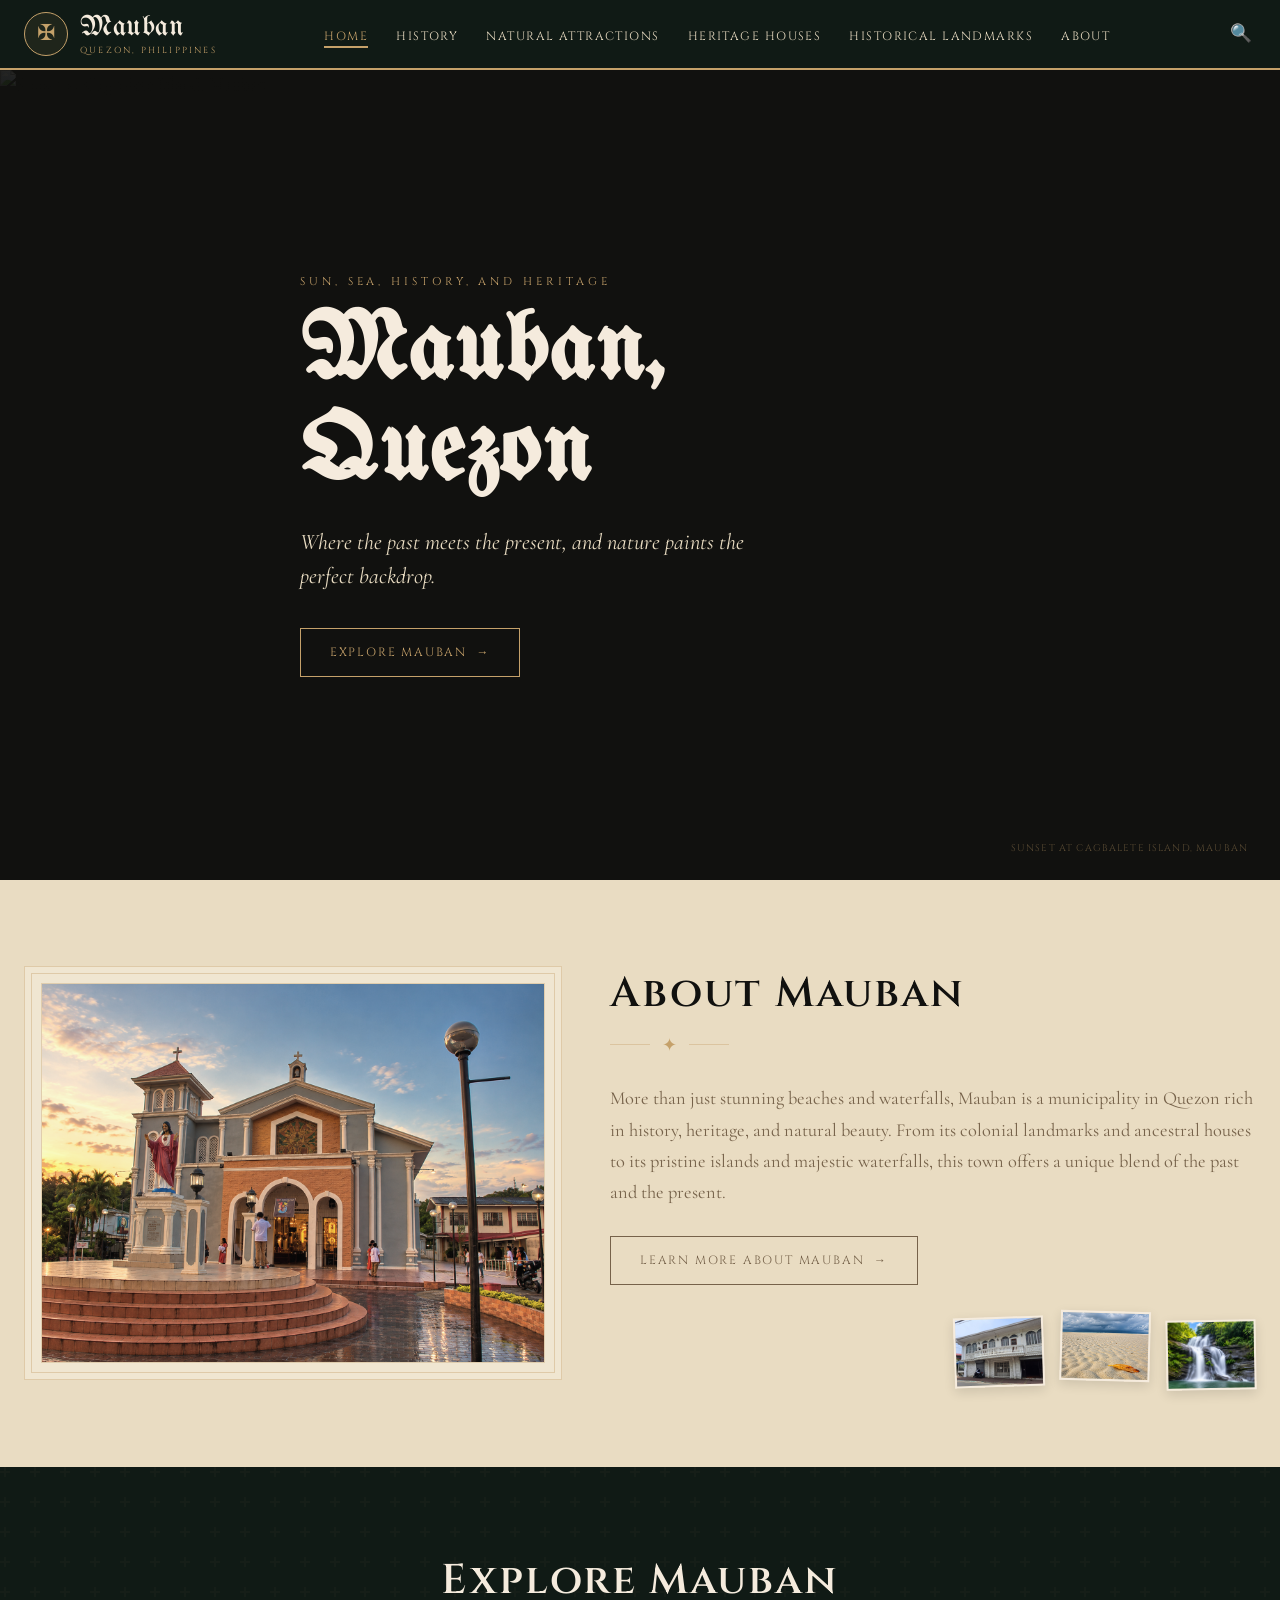
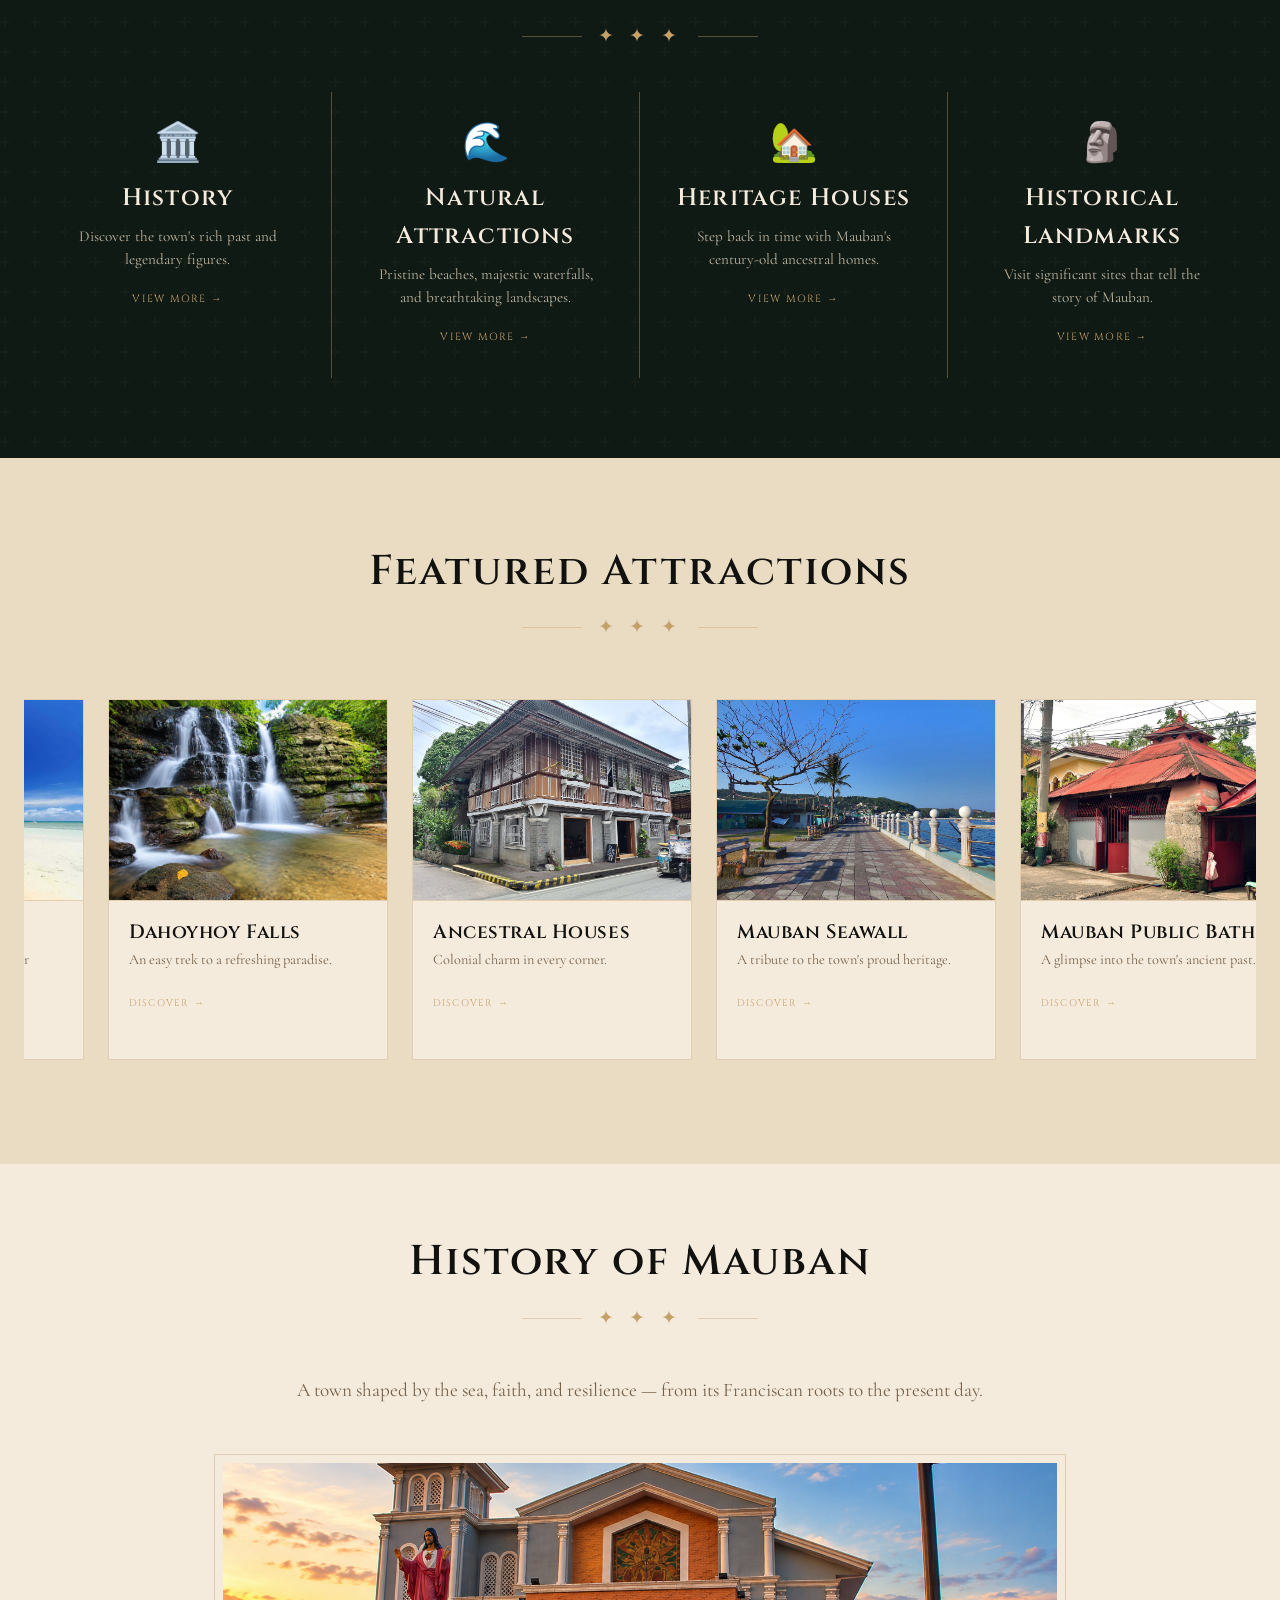
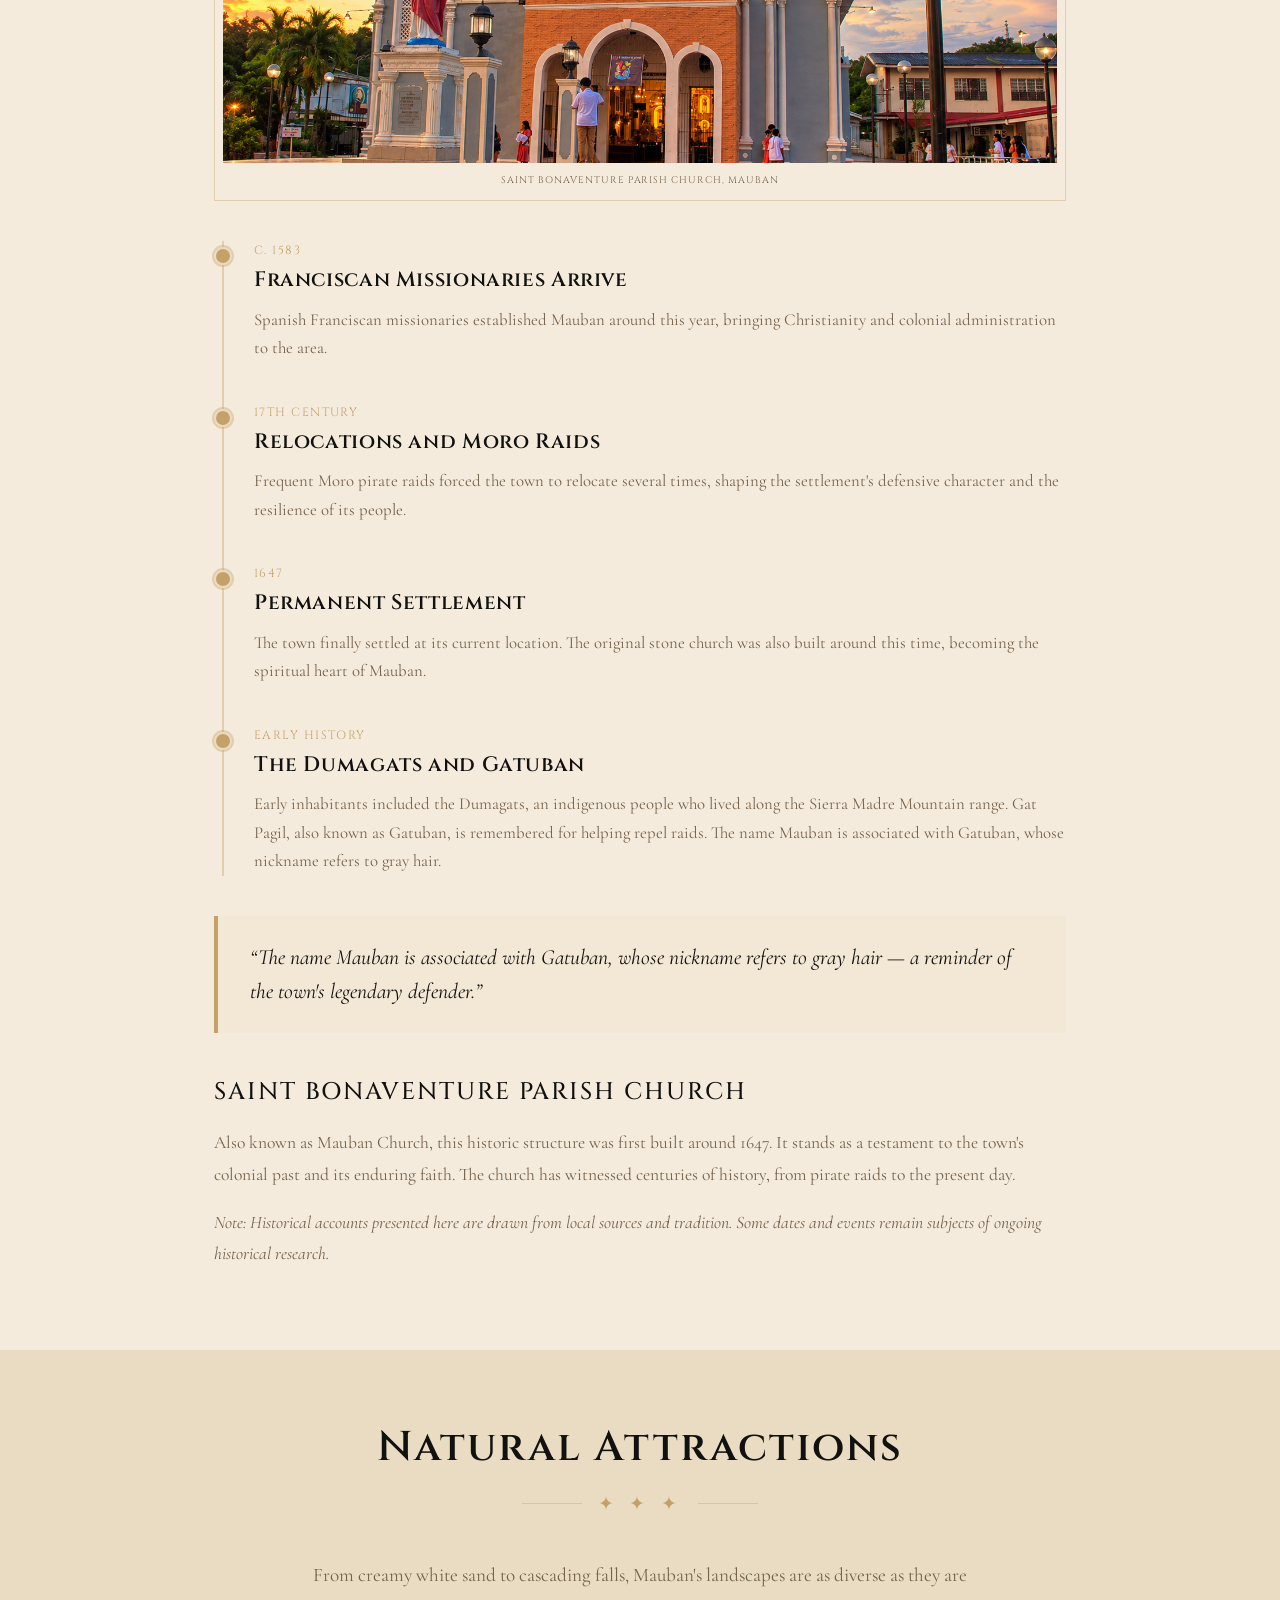
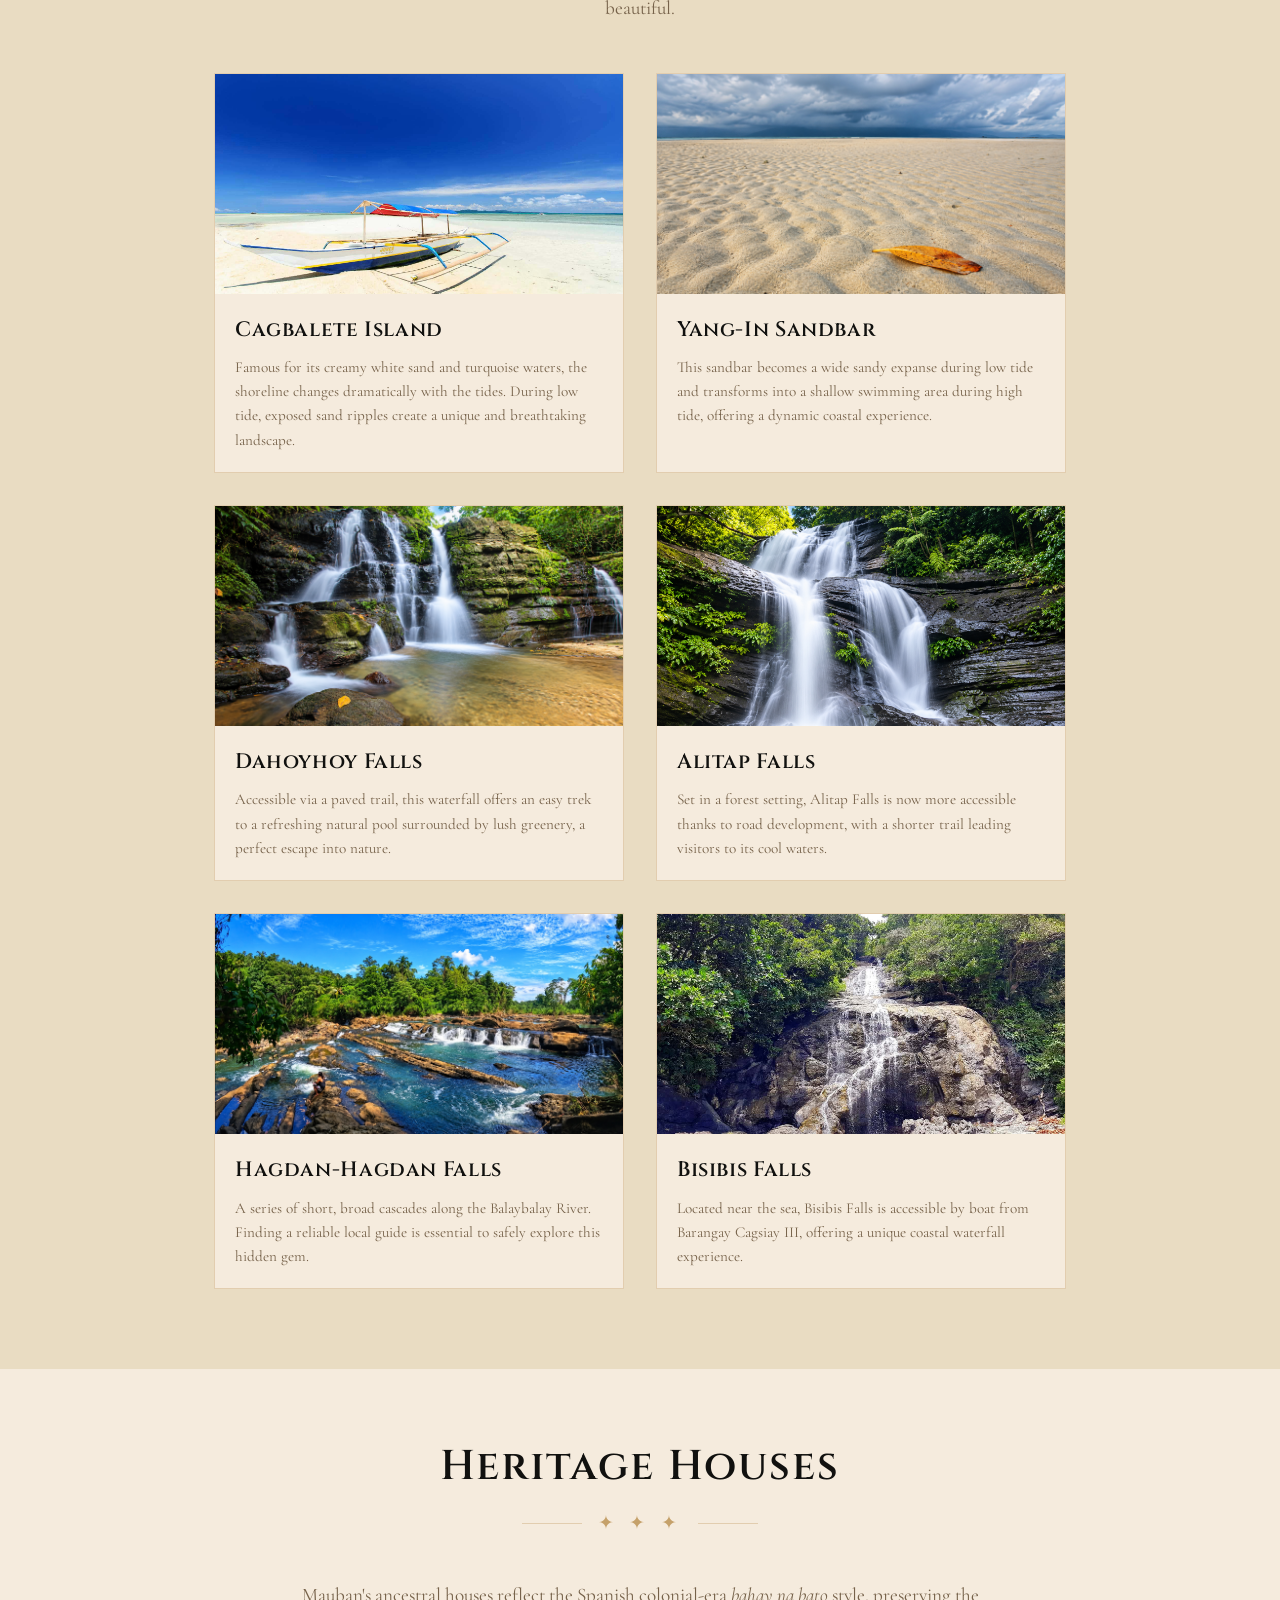
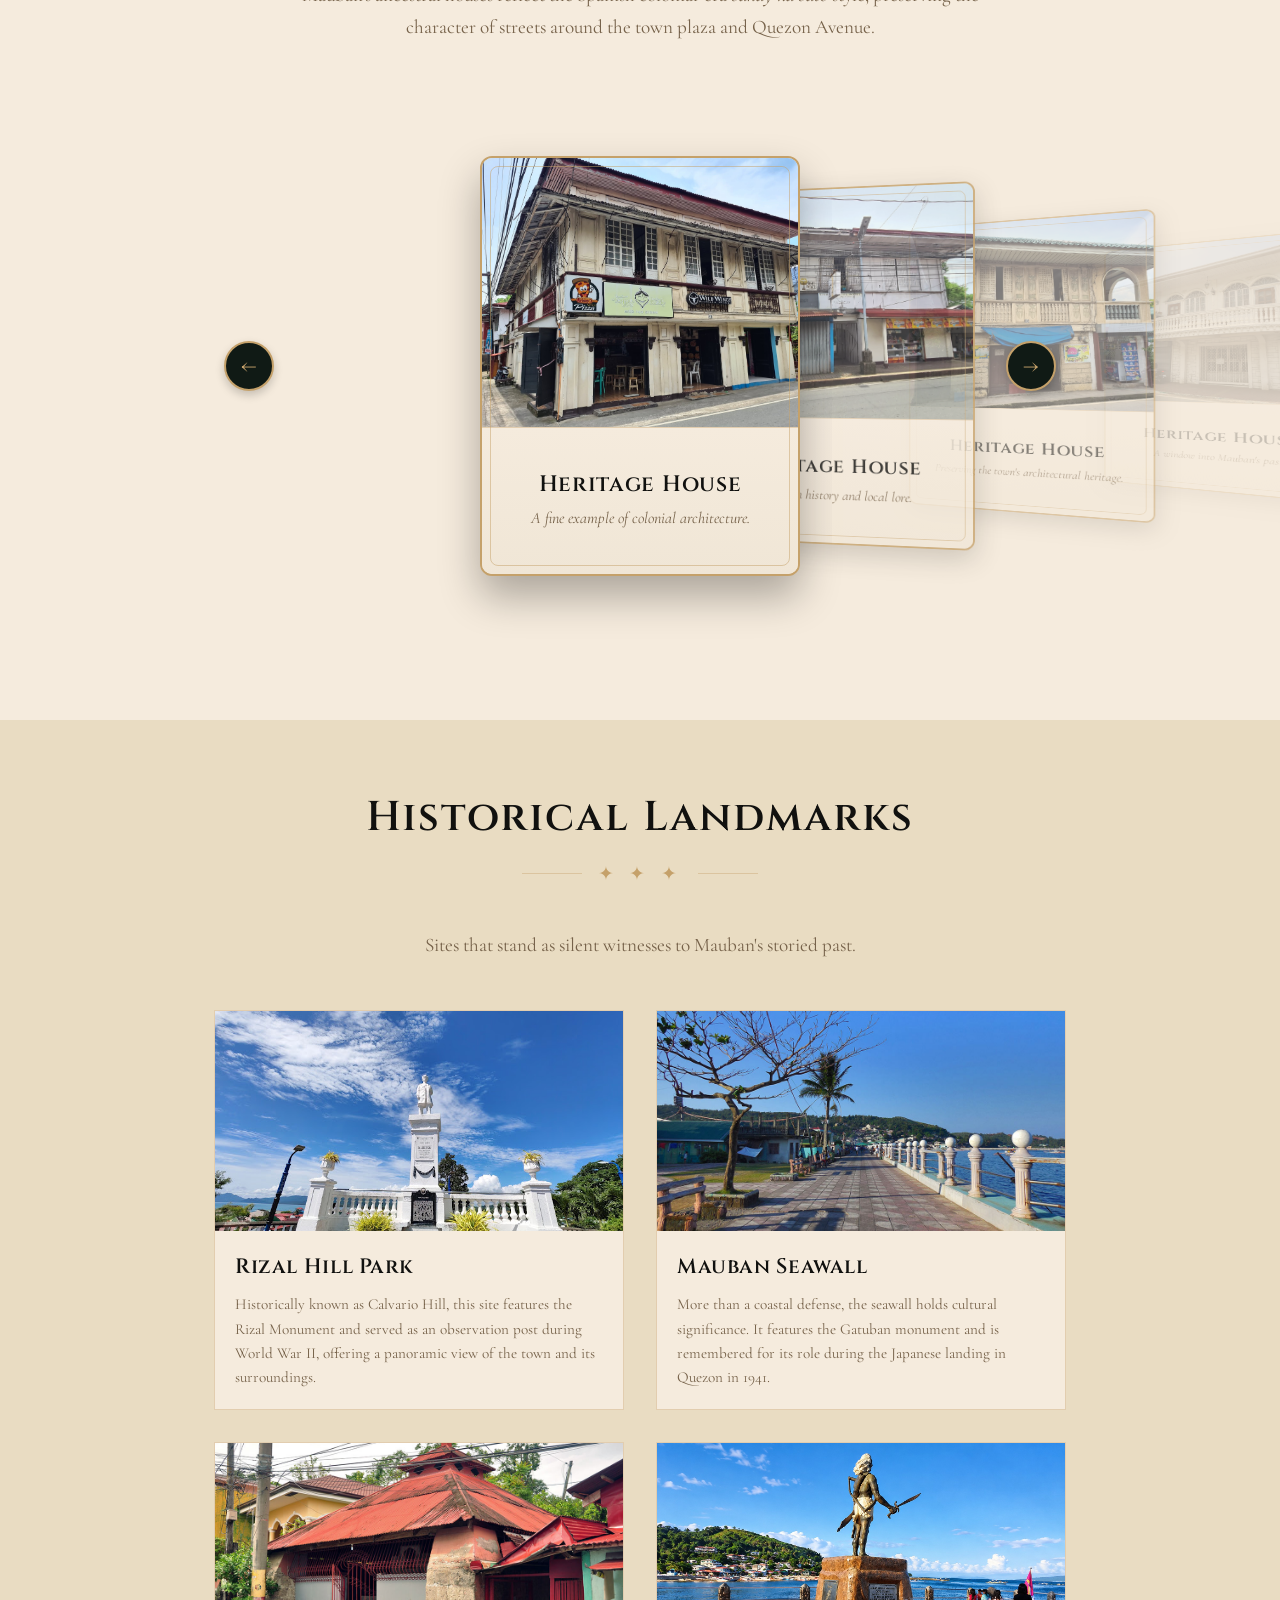
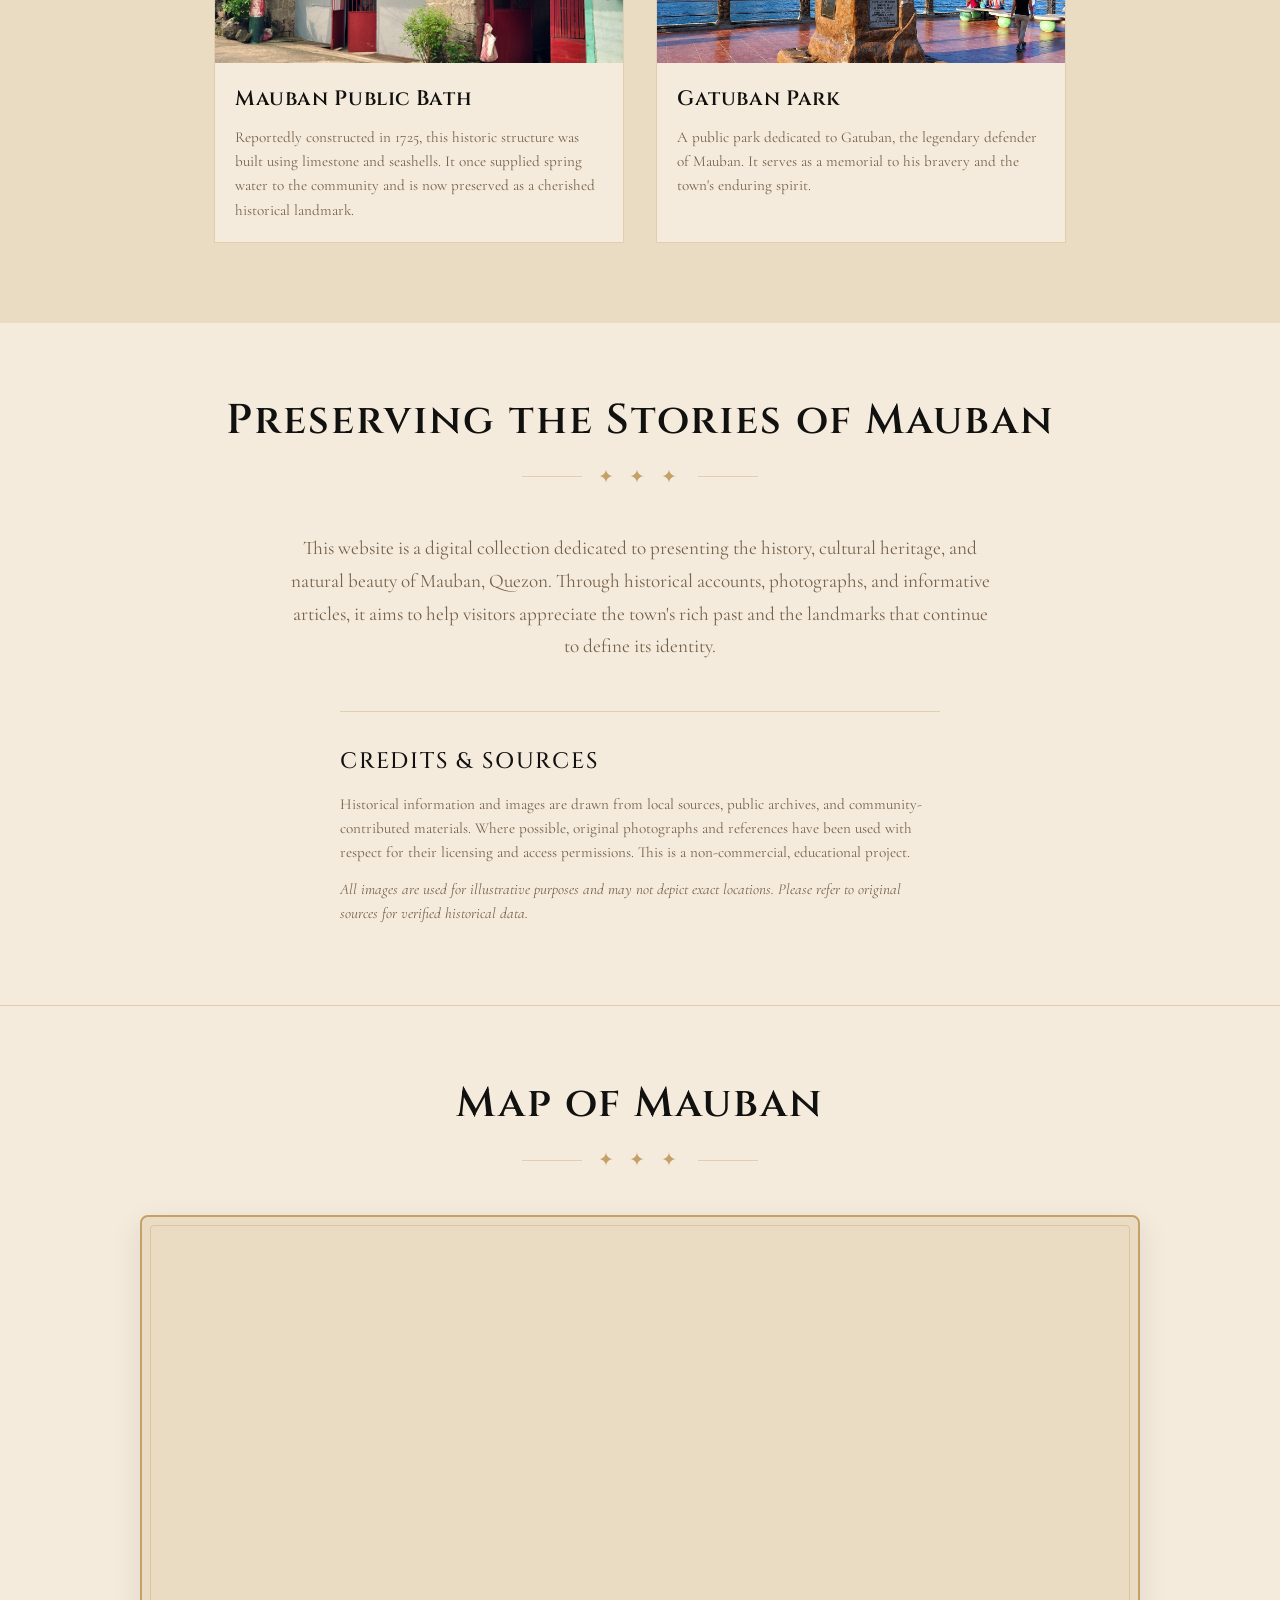
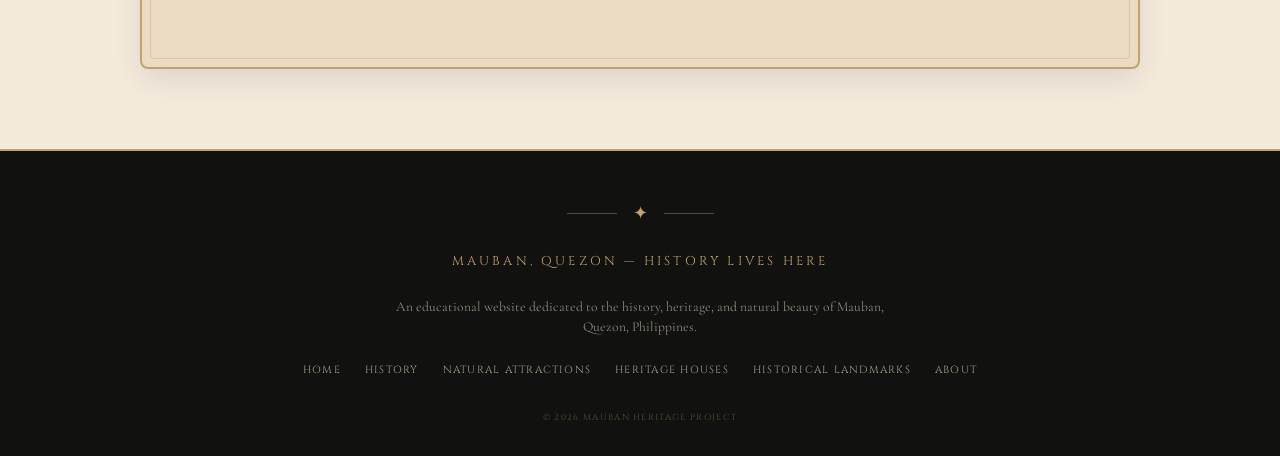
==== commit df3d6893: "Update print statement from 'Hello' to 'Goodbye'" ====
--- a/index.html
+++ b/index.html
@@ -49,7 +49,7 @@
   <!-- HERO -->
   <section class="hero" id="home">
     <div class="hero-image-wrapper">
-      <img src="mauban.jpg" alt="Sunset at Cagbalete Island, Mauban">
+      <img src="maubann.jpg" alt="Sunset at Cagbalete Island, Mauban">
     </div>
     <div class="container">
       <div class="hero-content">
@@ -494,4 +494,4 @@
   <!-- Custom JS -->
   <script src="script.js"></script>
 </body>
-</html>+</html>
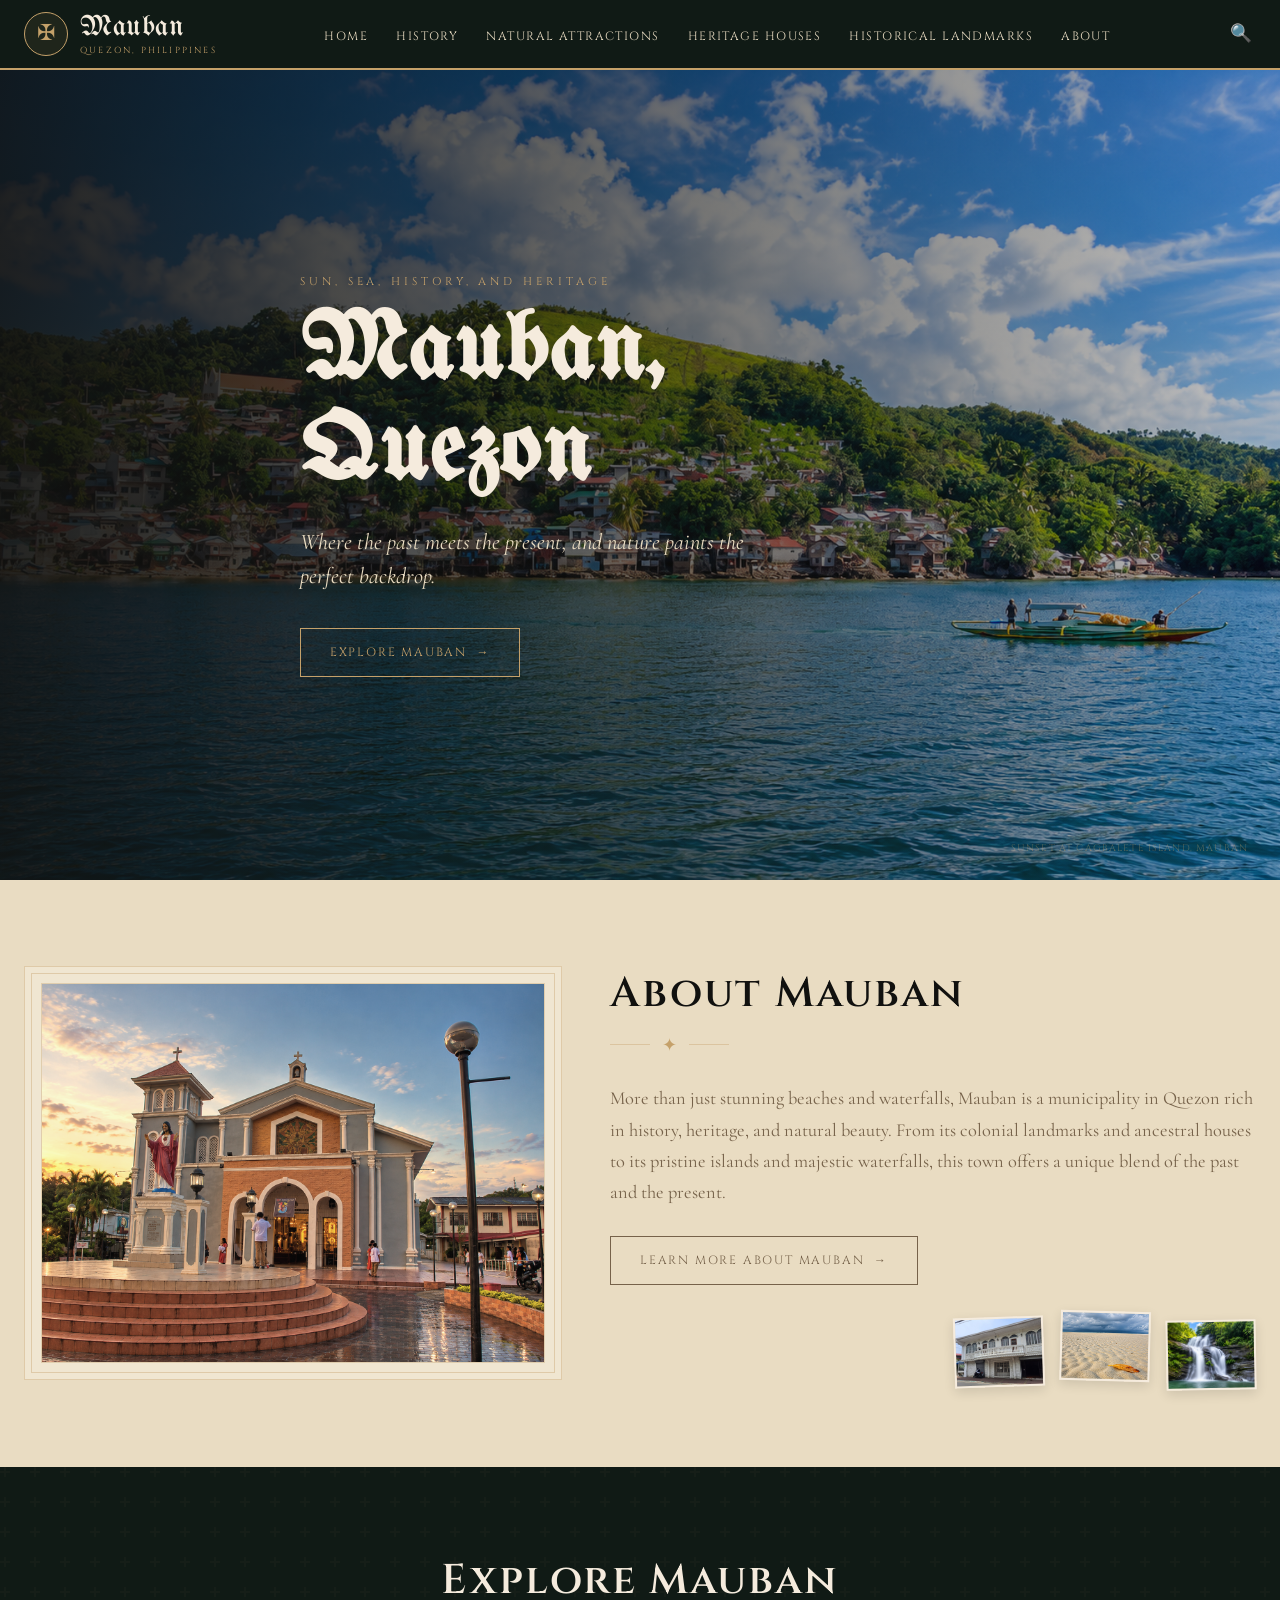
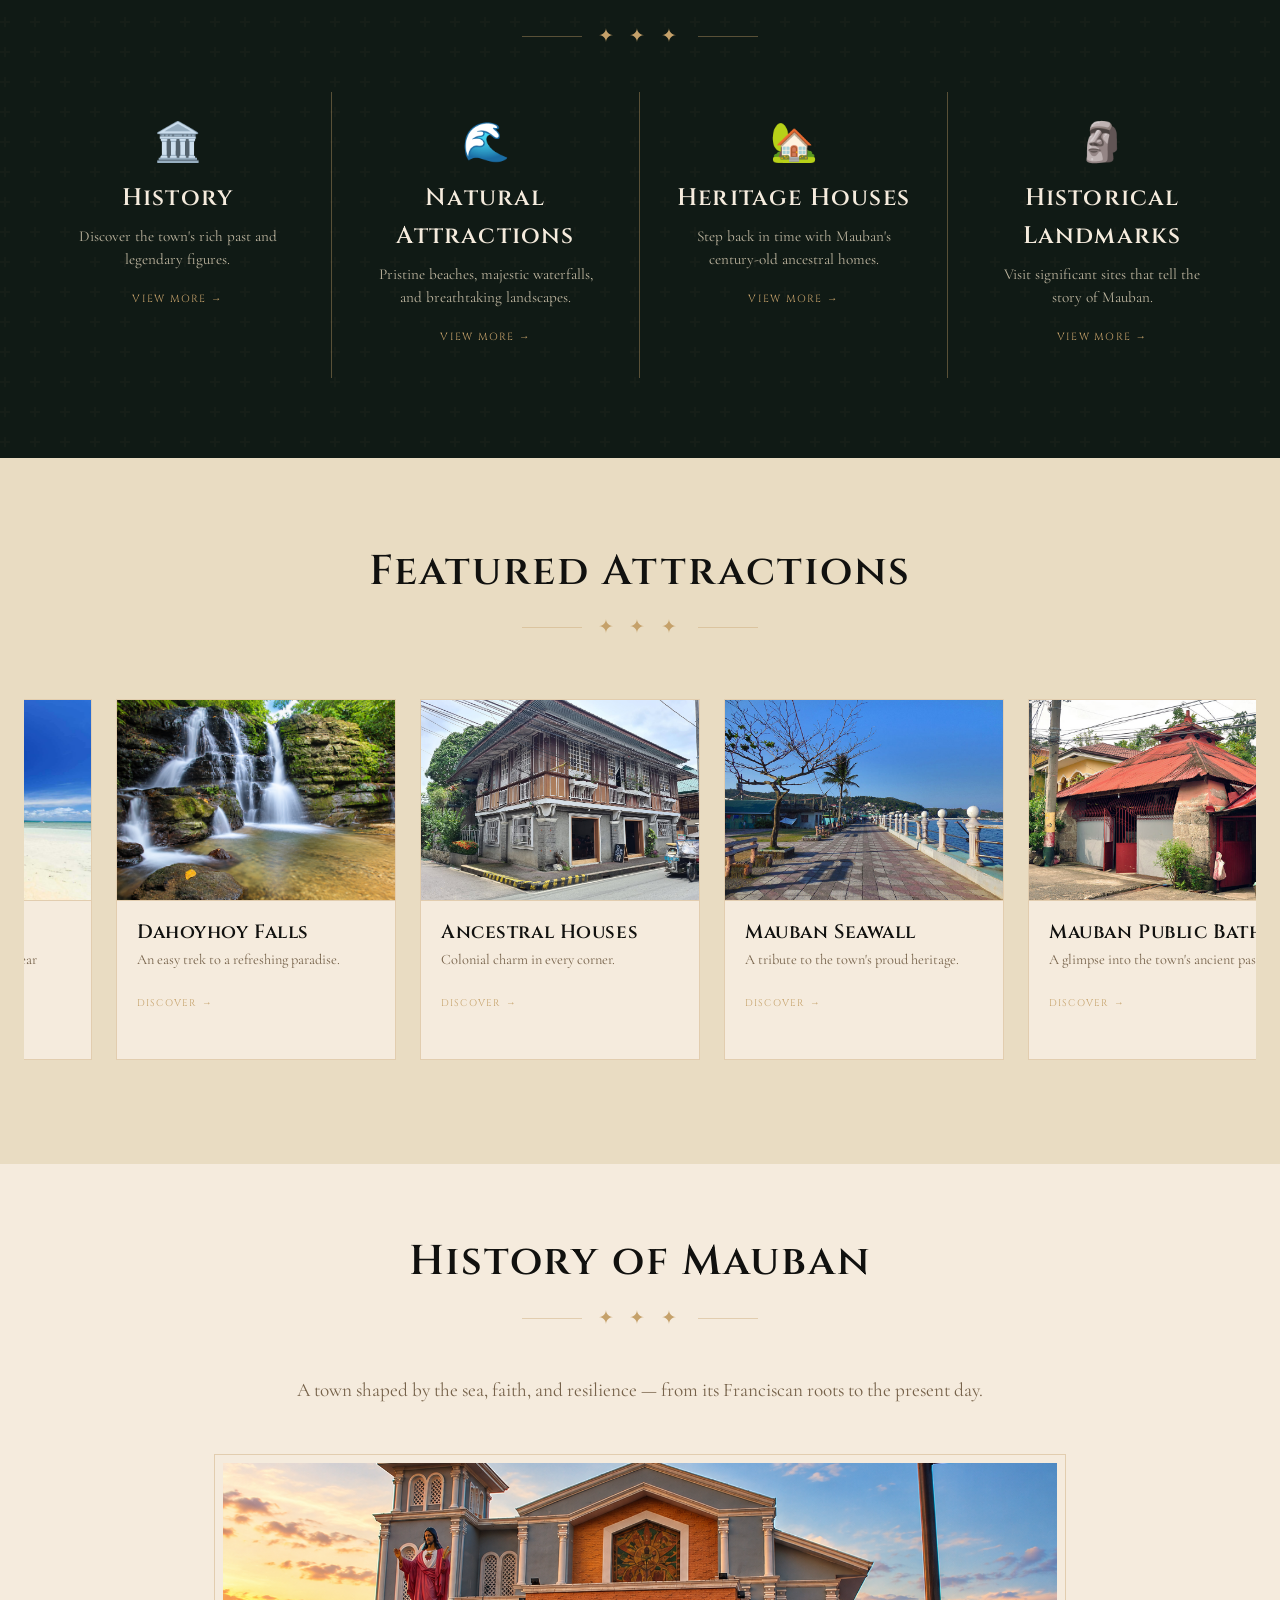
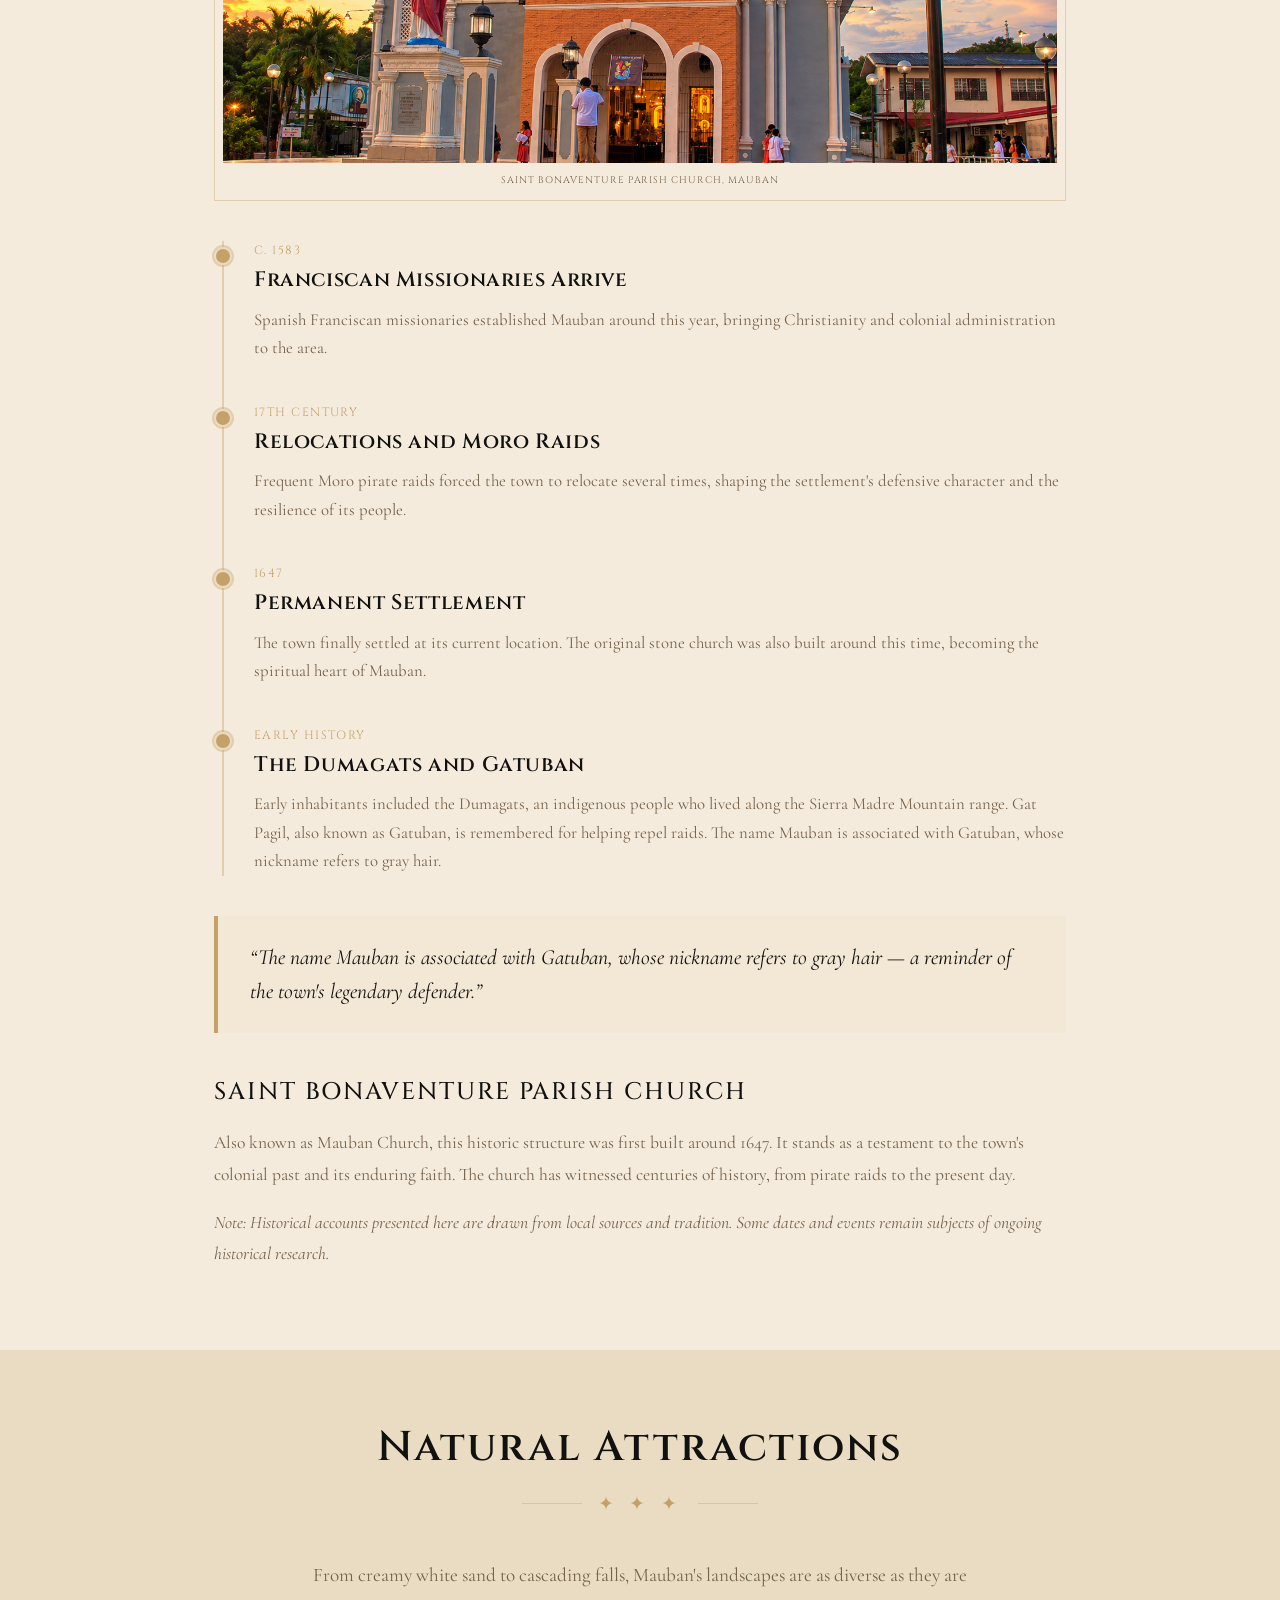
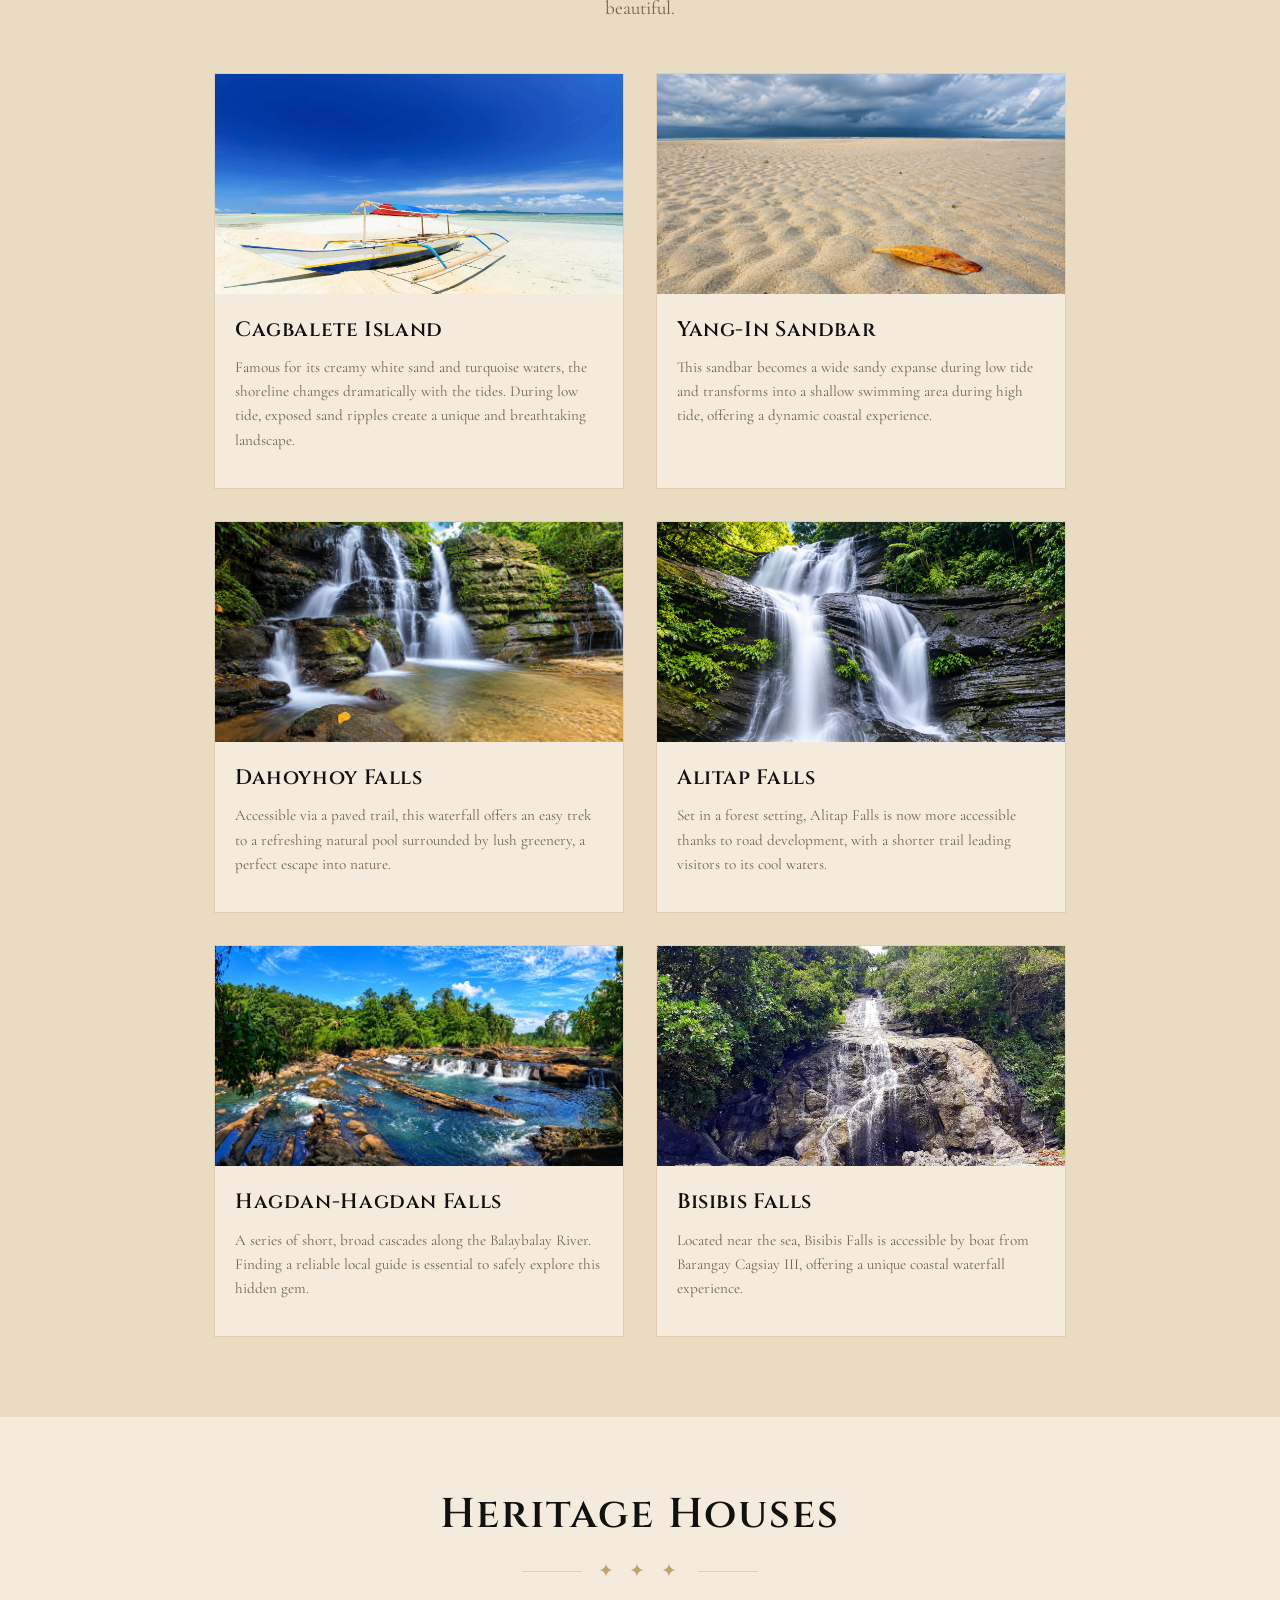
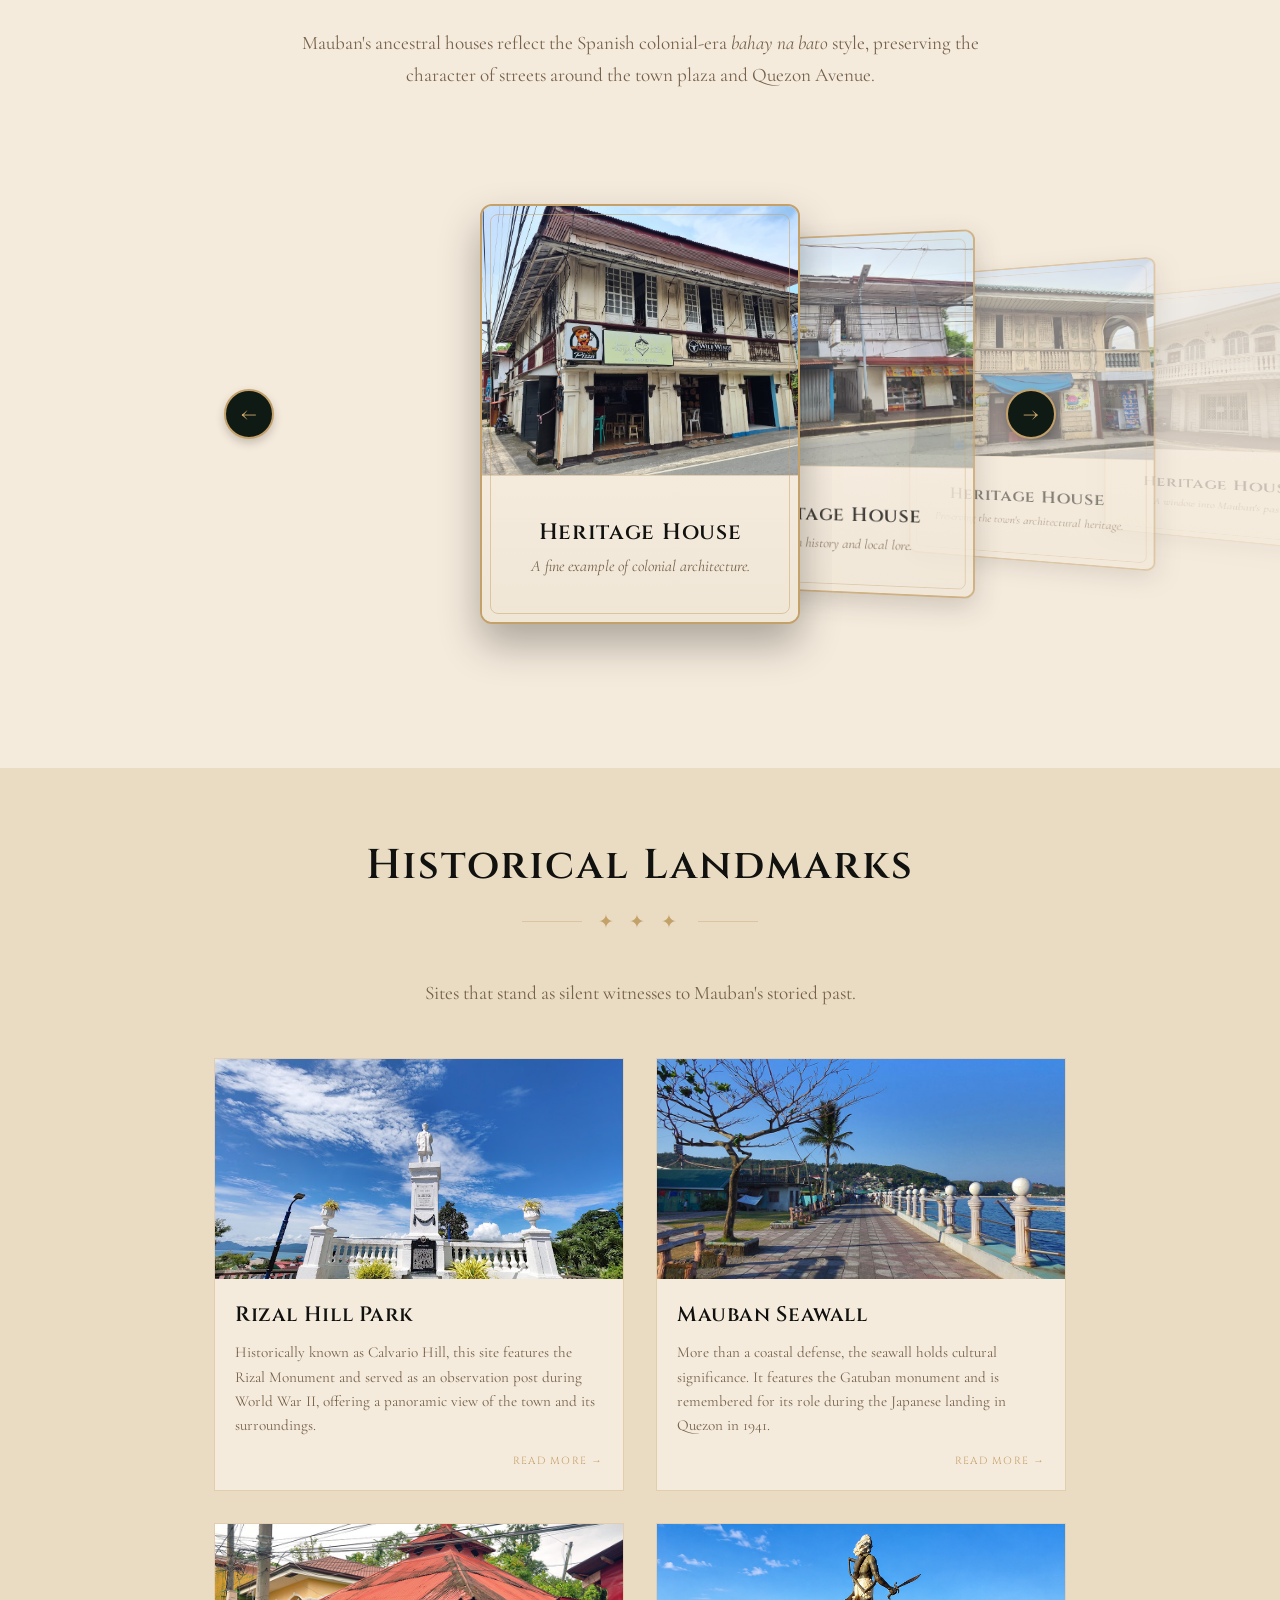
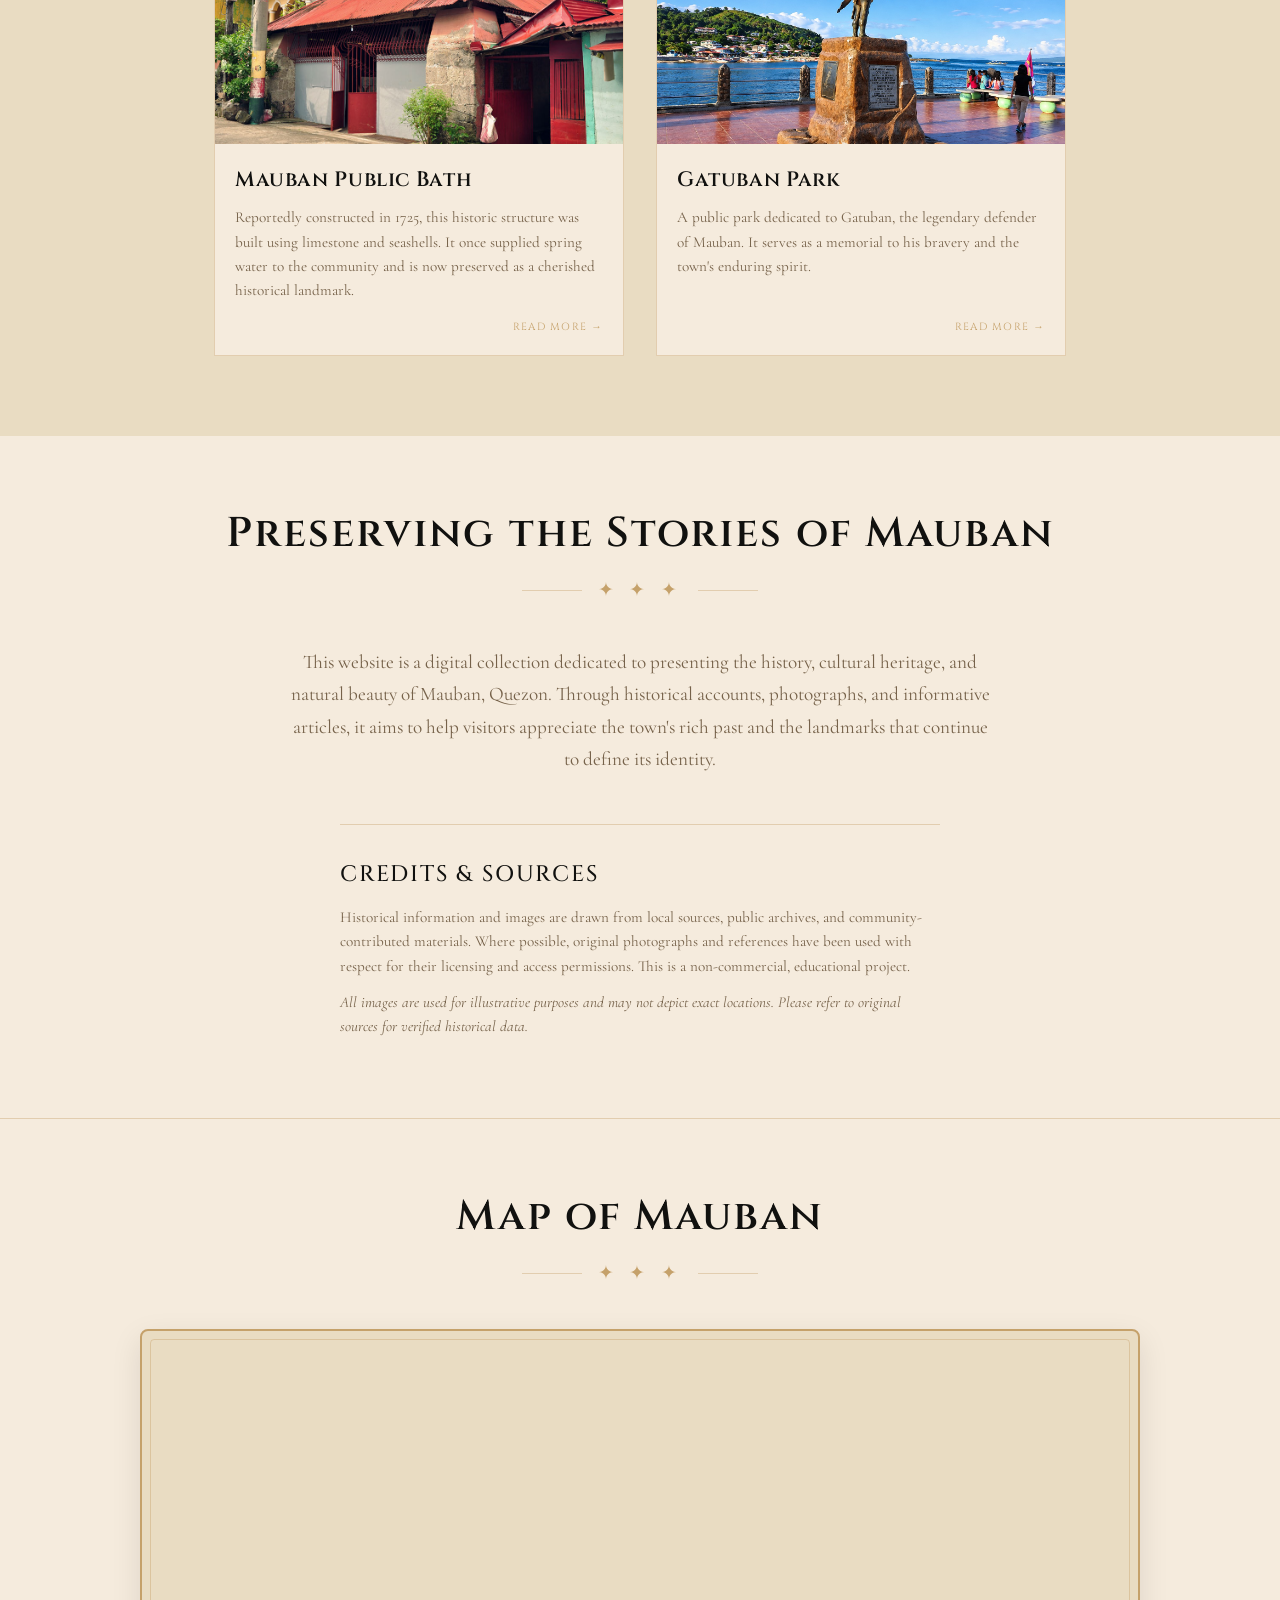
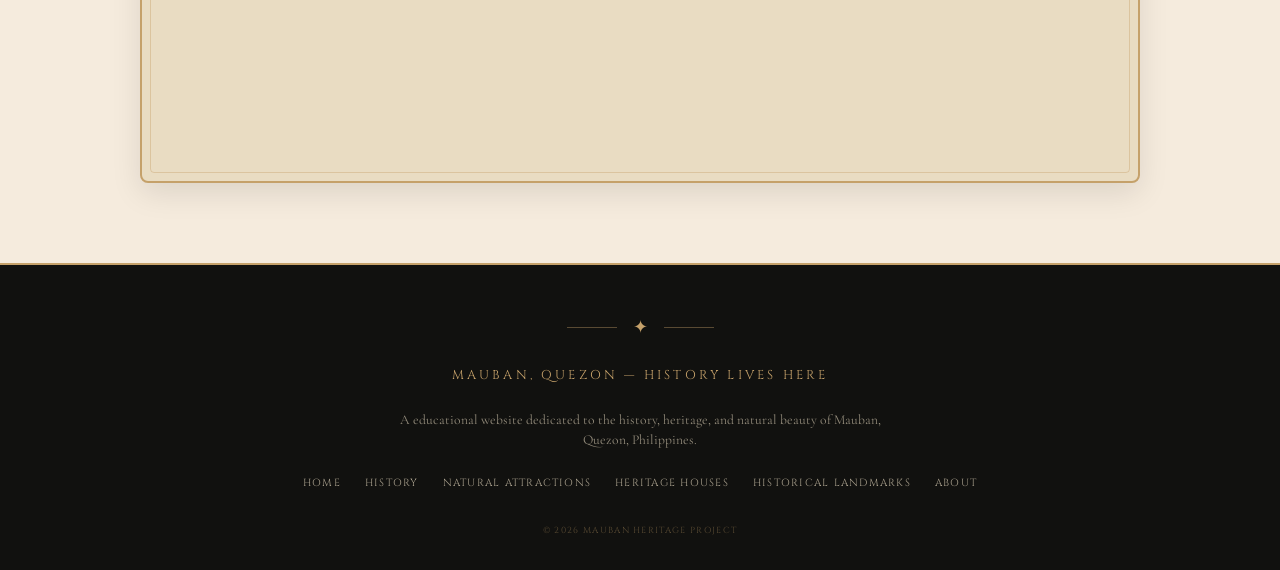
==== commit 2c41802c: "scr src" ====
--- a/index.html
+++ b/index.html
@@ -16,7 +16,7 @@
   <!-- NAVBAR -->
   <nav class="navbar">
     <div class="container">
-      <a href="#home" class="logo-area" aria-label="Mauban Home">
+      <a href="index.html" class="logo-area" aria-label="Mauban Home">
         <div class="logo-emblem">✠</div>
         <div class="logo-text">
           <span class="main">Mauban</span>
@@ -31,12 +31,12 @@
       </button>
 
       <ul class="nav-links" id="navLinks">
-        <li><a href="#home" class="active">Home</a></li>
-        <li><a href="#history">History</a></li>
-        <li><a href="#natural">Natural Attractions</a></li>
-        <li><a href="#heritage">Heritage Houses</a></li>
-        <li><a href="#landmarks">Historical Landmarks</a></li>
-        <li><a href="#about">About</a></li>
+        <li><a href="index.html" class="active">Home</a></li>
+        <li><a href="index.html#history">History</a></li>
+        <li><a href="index.html#natural">Natural Attractions</a></li>
+        <li><a href="index.html#heritage">Heritage Houses</a></li>
+        <li><a href="index.html#landmarks">Historical Landmarks</a></li>
+        <li><a href="index.html#about">About</a></li>
       </ul>
 
       <div class="nav-search-area">
@@ -49,7 +49,12 @@
   <!-- HERO -->
   <section class="hero" id="home">
     <div class="hero-image-wrapper">
-      <img src="maubann.jpg" alt="Sunset at Cagbalete Island, Mauban">
+      <img src="mauban.jpg" 
+           data-src="mauban.jpg,island.jpg,saint.jpg,kugunan.jpg,gatuban.jpg" 
+           id="heroSliderImg"
+           onerror="this.onerror=null; this.src='https://images.unsplash.com/photo-1507525428034-b723cf961d3e?w=1920&q=80';" 
+           alt="Mauban, Quezon" 
+           loading="eager">
     </div>
     <div class="container">
       <div class="hero-content">
@@ -186,6 +191,17 @@
               <span class="arrow-link">Discover <span class="arrow">→</span></span>
             </div>
           </a>
+          <!-- 6 -->
+          <a href="#landmarks" class="attraction-card" data-title="Gatuban Park">
+            <div class="attraction-card-img">
+              <img src="gatuban.jpg" alt="Gatuban Park" loading="lazy">
+            </div>
+            <div class="attraction-card-body">
+              <h3>Gatuban Park</h3>
+              <p>A memorial to the town's legendary defender.</p>
+              <span class="arrow-link">Discover <span class="arrow">→</span></span>
+            </div>
+          </a>
         </div>
       </div>
     </div>
@@ -390,33 +406,44 @@
       <p class="page-intro">Sites that stand as silent witnesses to Mauban's storied past.</p>
 
       <div class="attraction-page-grid">
+        <!-- Landmark 1 -->
         <div class="attraction-page-card">
           <img src="rizal.jpg" alt="Rizal Hill Park" loading="lazy">
           <div class="attraction-page-card-body">
             <h3>Rizal Hill Park</h3>
             <p>Historically known as Calvario Hill, this site features the Rizal Monument and served as an observation post during World War II, offering a panoramic view of the town and its surroundings.</p>
-          </div>
-        </div>
+            <!-- Read More Button pointing to the new page -->
+            <a href="landmark-details.html#rizal" class="read-more-link">Read More →</a>
+          </div>
+        </div>
+        <!-- Landmark 2 -->
         <div class="attraction-page-card">
           <img src="seawall.jpg" alt="Mauban Seawall" loading="lazy">
           <div class="attraction-page-card-body">
             <h3>Mauban Seawall</h3>
             <p>More than a coastal defense, the seawall holds cultural significance. It features the Gatuban monument and is remembered for its role during the Japanese landing in Quezon in 1941.</p>
-          </div>
-        </div>
+            <!-- Read More Button pointing to the new page -->
+            <a href="landmark-details.html#seawall" class="read-more-link">Read More →</a>
+          </div>
+        </div>
+        <!-- Landmark 3 -->
         <div class="attraction-page-card">
           <img src="publicbath.jpg" alt="Mauban Public Bath" loading="lazy">
           <div class="attraction-page-card-body">
             <h3>Mauban Public Bath</h3>
             <p>Reportedly constructed in 1725, this historic structure was built using limestone and seashells. It once supplied spring water to the community and is now preserved as a cherished historical landmark.</p>
-          </div>
-        </div>
-        <!-- New 4th Landmark -->
+            <!-- Read More Button pointing to the new page -->
+            <a href="landmark-details.html#publicbath" class="read-more-link">Read More →</a>
+          </div>
+        </div>
+        <!-- Landmark 4 -->
         <div class="attraction-page-card">
           <img src="gatuban.jpg" alt="Gatuban Park" loading="lazy">
           <div class="attraction-page-card-body">
             <h3>Gatuban Park</h3>
             <p>A public park dedicated to Gatuban, the legendary defender of Mauban. It serves as a memorial to his bravery and the town's enduring spirit.</p>
+            <!-- Read More Button pointing to the new page -->
+            <a href="landmark-details.html#gatuban" class="read-more-link">Read More →</a>
           </div>
         </div>
       </div>
@@ -467,14 +494,14 @@
     <div class="container">
       <div class="footer-ornament"><span>✦</span></div>
       <div class="footer-text">Mauban, Quezon — History Lives Here</div>
-      <p class="footer-note">An educational website dedicated to the history, heritage, and natural beauty of Mauban, Quezon, Philippines.</p>
+      <p class="footer-note">A educational website dedicated to the history, heritage, and natural beauty of Mauban, Quezon, Philippines.</p>
       <div class="footer-links">
-        <a href="#home">Home</a>
-        <a href="#history">History</a>
-        <a href="#natural">Natural Attractions</a>
-        <a href="#heritage">Heritage Houses</a>
-        <a href="#landmarks">Historical Landmarks</a>
-        <a href="#about-page">About</a>
+        <a href="index.html">Home</a>
+        <a href="index.html#history">History</a>
+        <a href="index.html#natural">Natural Attractions</a>
+        <a href="index.html#heritage">Heritage Houses</a>
+        <a href="index.html#landmarks">Historical Landmarks</a>
+        <a href="index.html#about-page">About</a>
       </div>
       <div style="margin-top: 2rem; font-family: 'Cinzel', serif; font-size: 0.55rem; letter-spacing: 0.15em; color: var(--gold-dim); text-transform: uppercase;">
         © 2026 Mauban Heritage Project
@@ -494,4 +521,4 @@
   <!-- Custom JS -->
   <script src="script.js"></script>
 </body>
-</html>
+</html>
--- a/style.css
+++ b/style.css
@@ -24,6 +24,11 @@
   line-height: 1.6;
   overflow-x: hidden;
   -webkit-font-smoothing: antialiased;
+  cursor: url("data:image/svg+xml,%3Csvg xmlns='http://www.w3.org/2000/svg' width='32' height='32' viewBox='0 0 32 32'%3E%3Cpath d='M16 2 L20 12 L30 16 L20 20 L16 30 L12 20 L2 16 L12 12 Z' fill='none' stroke='%23C5A16A' stroke-width='2' stroke-linejoin='round'/%3E%3Ccircle cx='16' cy='16' r='2' fill='%23C5A16A'/%3E%3C/svg%3E") 16 16, auto;
+}
+
+a, button, .attraction-card, .flashcard, .explore-card, .flashcard-nav, .read-more-link {
+  cursor: url("data:image/svg+xml,%3Csvg xmlns='http://www.w3.org/2000/svg' width='32' height='32' viewBox='0 0 32 32'%3E%3Cpath d='M16 2 L20 12 L30 16 L20 20 L16 30 L12 20 L2 16 L12 12 Z' fill='none' stroke='%23C5A16A' stroke-width='2' stroke-linejoin='round'/%3E%3Ccircle cx='16' cy='16' r='2' fill='%23C5A16A'/%3E%3C/svg%3E") 16 16, pointer;
 }
 
 img {
@@ -69,7 +74,6 @@
   color: var(--gold);
 }
 
-/* Readable section heading */
 .section-heading {
   font-family: 'Cinzel', serif;
   font-size: 2.6rem;
@@ -311,6 +315,7 @@
   height: 100%;
   object-fit: cover;
   object-position: center 40%;
+  transition: opacity 0.8s ease-in-out;
 }
 
 .hero-image-wrapper::after {
@@ -701,6 +706,15 @@
   color: var(--brown);
   padding: 2rem 0;
   letter-spacing: 0.1em;
+}
+
+/* Custom Highlight for Search */
+mark {
+  background-color: var(--gold);
+  color: var(--charcoal);
+  padding: 0 2px;
+  border-radius: 2px;
+  box-shadow: 0 0 5px rgba(197, 161, 106, 0.6);
 }
 
 /* ---------- PAGE CONTENT ---------- */
@@ -838,6 +852,8 @@
   background: var(--ivory);
   overflow: hidden;
   transition: box-shadow 0.3s;
+  display: flex;
+  flex-direction: column;
 }
 
 .attraction-page-card:hover {
@@ -852,6 +868,9 @@
 
 .attraction-page-card-body {
   padding: 1.25rem;
+  display: flex;
+  flex-direction: column;
+  flex-grow: 1;
 }
 
 .attraction-page-card-body h3 {
@@ -867,6 +886,103 @@
   color: var(--brown);
   font-size: 0.95rem;
   line-height: 1.6;
+  margin-bottom: 1rem;
+}
+
+/* Read More Link */
+.read-more-link {
+  font-family: 'Cinzel', serif;
+  font-size: 0.65rem;
+  letter-spacing: 0.12em;
+  color: var(--gold);
+  text-transform: uppercase;
+  align-self: flex-end;
+  margin-top: auto;
+  transition: color 0.2s, transform 0.2s;
+  display: inline-flex;
+  align-items: center;
+}
+
+.read-more-link:hover {
+  color: var(--brown);
+  transform: translateX(3px);
+}
+
+/* ---------- DETAILED HISTORIES SECTION (For landmark-details.html) ---------- */
+.detailed-history-section {
+  background: var(--ivory);
+  padding: 5rem 0;
+  border-top: 1px solid var(--gold-dim);
+}
+
+.detail-block {
+  display: flex;
+  flex-direction: row;
+  gap: 3rem;
+  margin-bottom: 5rem;
+  align-items: center;
+}
+
+.detail-block:last-child {
+  margin-bottom: 0;
+}
+
+.detail-image {
+  flex: 1;
+  position: relative;
+  border: 1px solid var(--gold-dim);
+  padding: 0.5rem;
+  background: var(--parchment);
+}
+
+.detail-image img {
+  width: 100%;
+  height: 380px;
+  object-fit: cover;
+  border: 1px solid var(--gold-dim);
+  filter: sepia(0.2) contrast(0.95);
+}
+
+.detail-text {
+  flex: 1.2;
+}
+
+.detail-text h3 {
+  font-family: 'Cinzel', serif;
+  font-size: 2rem;
+  font-weight: 600;
+  color: var(--charcoal);
+  margin-bottom: 0.5rem;
+  letter-spacing: 0.03em;
+}
+
+.detail-text .sub-ornament {
+  display: flex;
+  align-items: center;
+  gap: 0.75rem;
+  margin-bottom: 1.5rem;
+  color: var(--gold);
+}
+
+.detail-text .sub-ornament::before,
+.detail-text .sub-ornament::after {
+  content: '';
+  height: 1px;
+  width: 40px;
+  background: var(--gold-dim);
+}
+
+.detail-text p {
+  font-size: 1.1rem;
+  color: var(--brown);
+  line-height: 1.8;
+  margin-bottom: 1.25rem;
+  text-align: justify;
+}
+
+/* Alternating layout for visual interest */
+.detail-block:nth-child(even) {
+  flex-direction: row-reverse;
 }
 
 /* ---------- HERITAGE FLASHCARDS ---------- */
@@ -1229,6 +1345,19 @@
 
   .about-illustration img {
     height: 280px;
+  }
+  
+  .detail-block {
+    flex-direction: column;
+    gap: 1.5rem;
+  }
+  
+  .detail-block:nth-child(even) {
+    flex-direction: column;
+  }
+  
+  .detail-image img {
+    height: 300px;
   }
 }
 
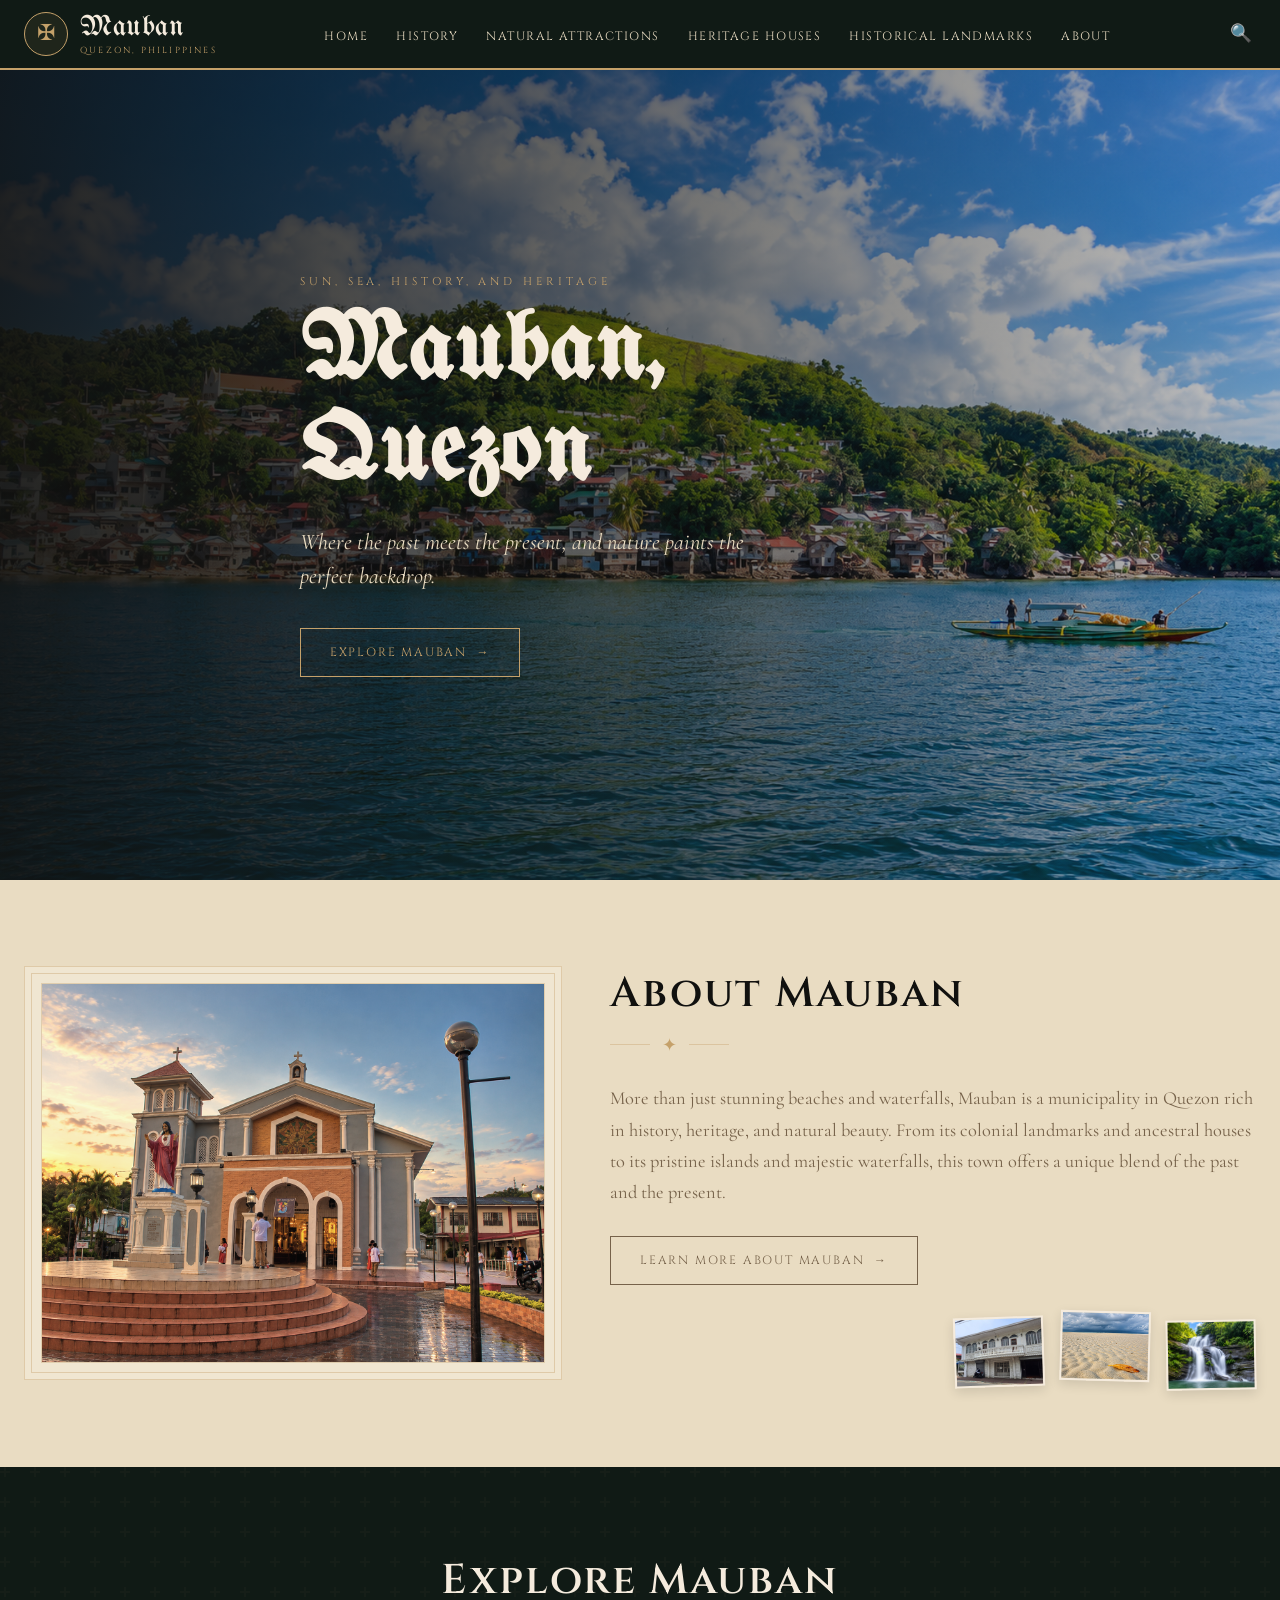
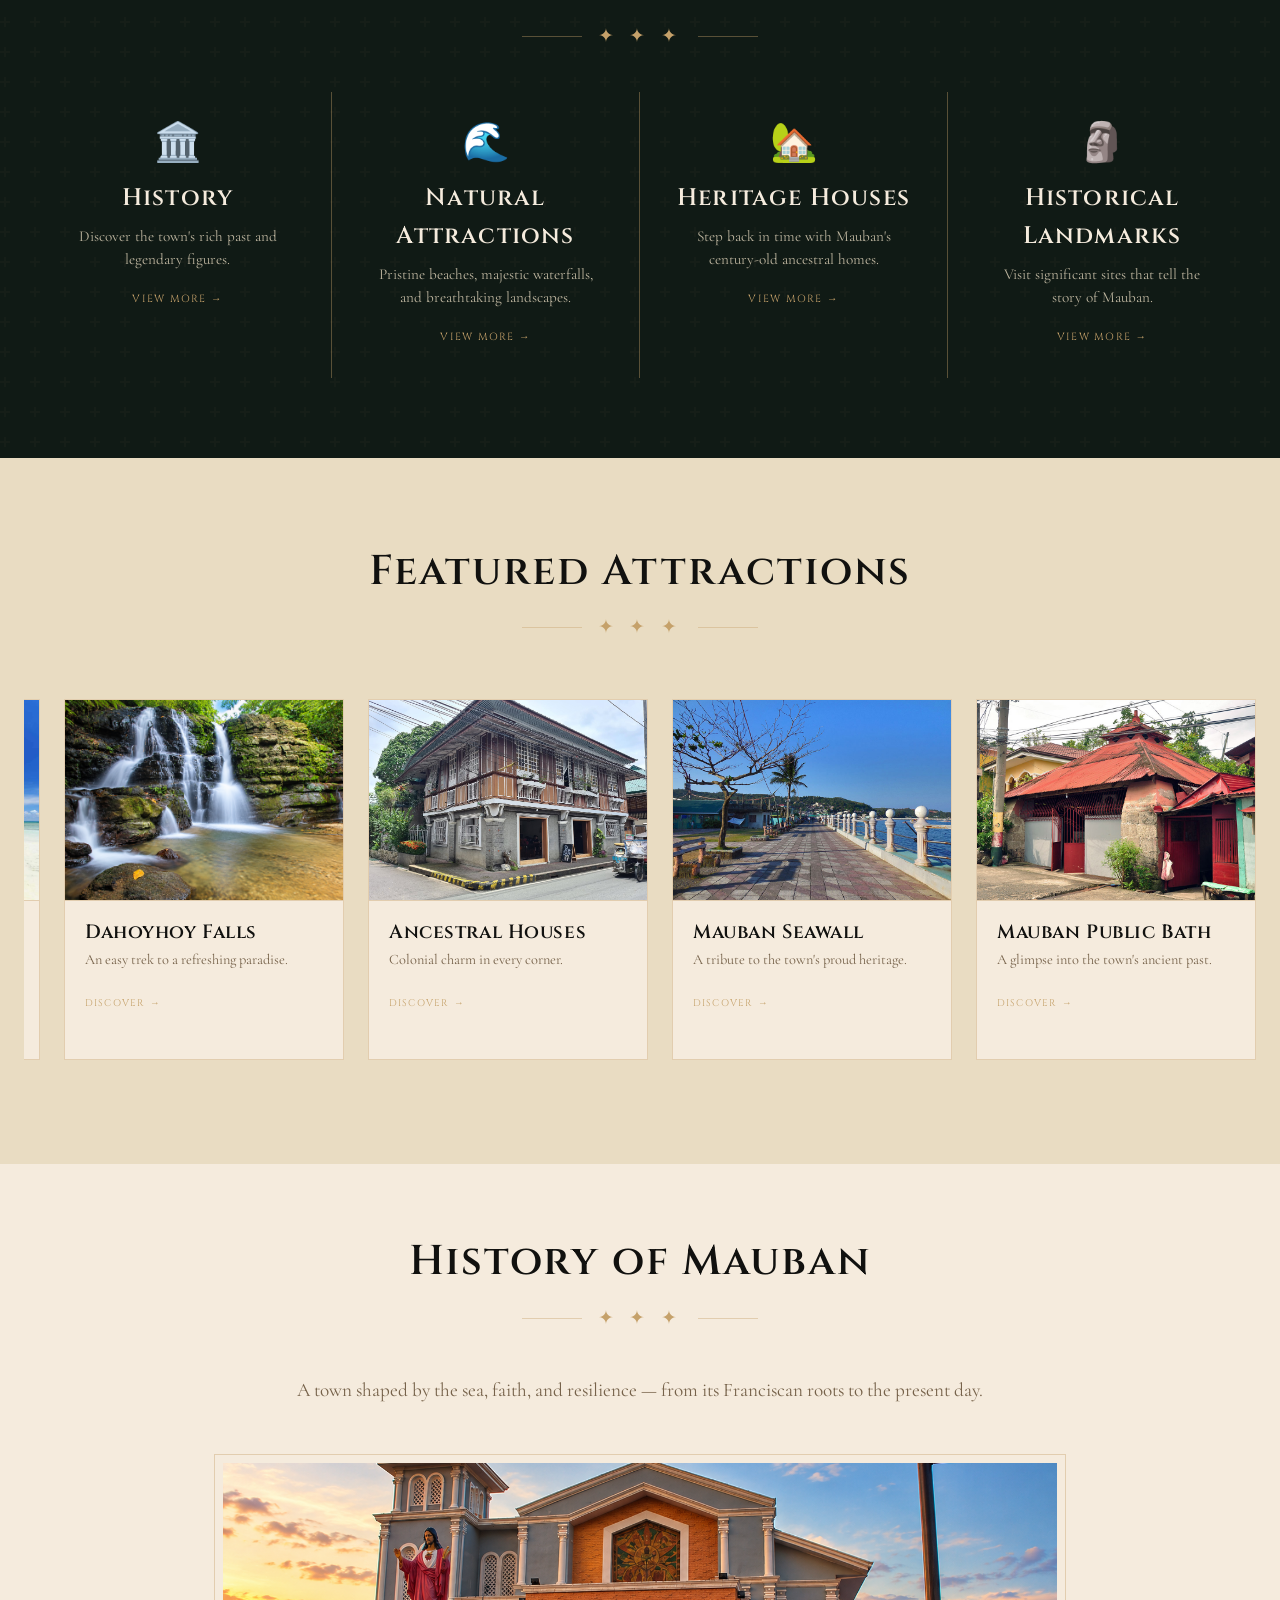
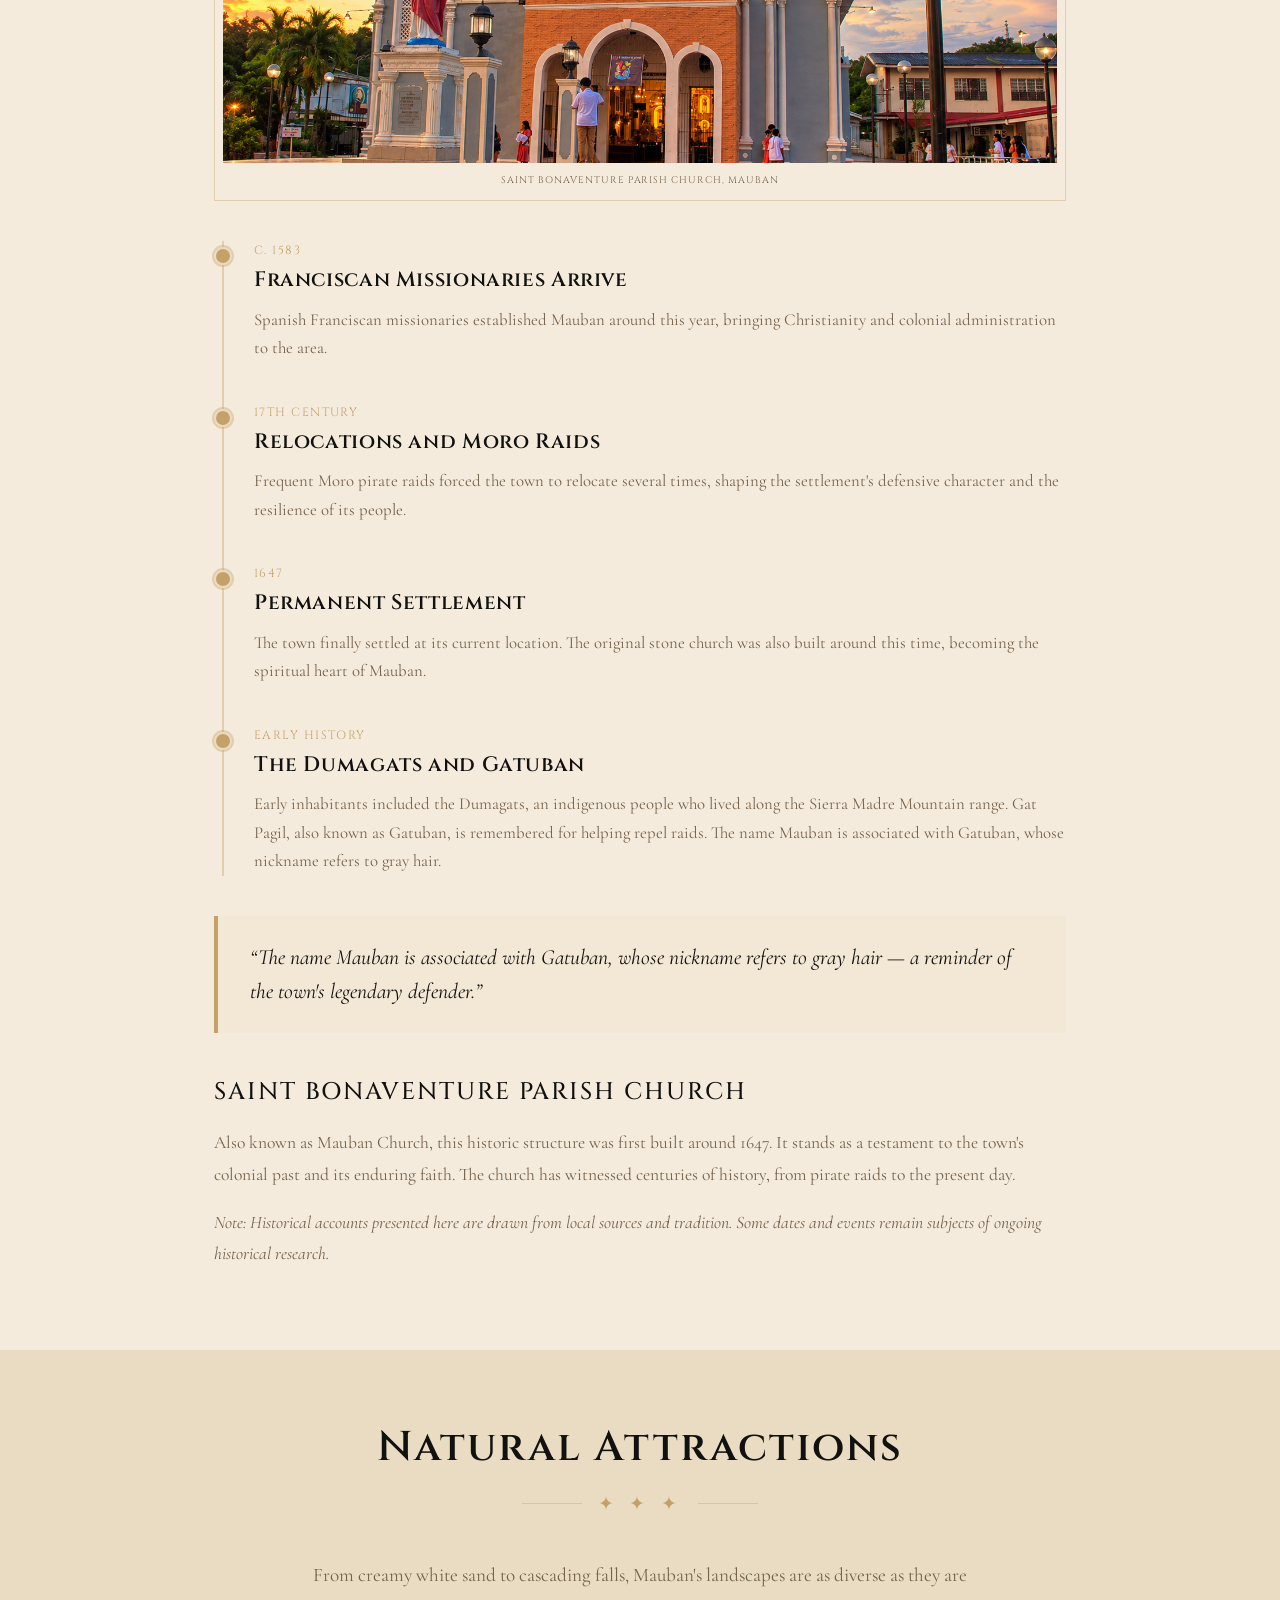
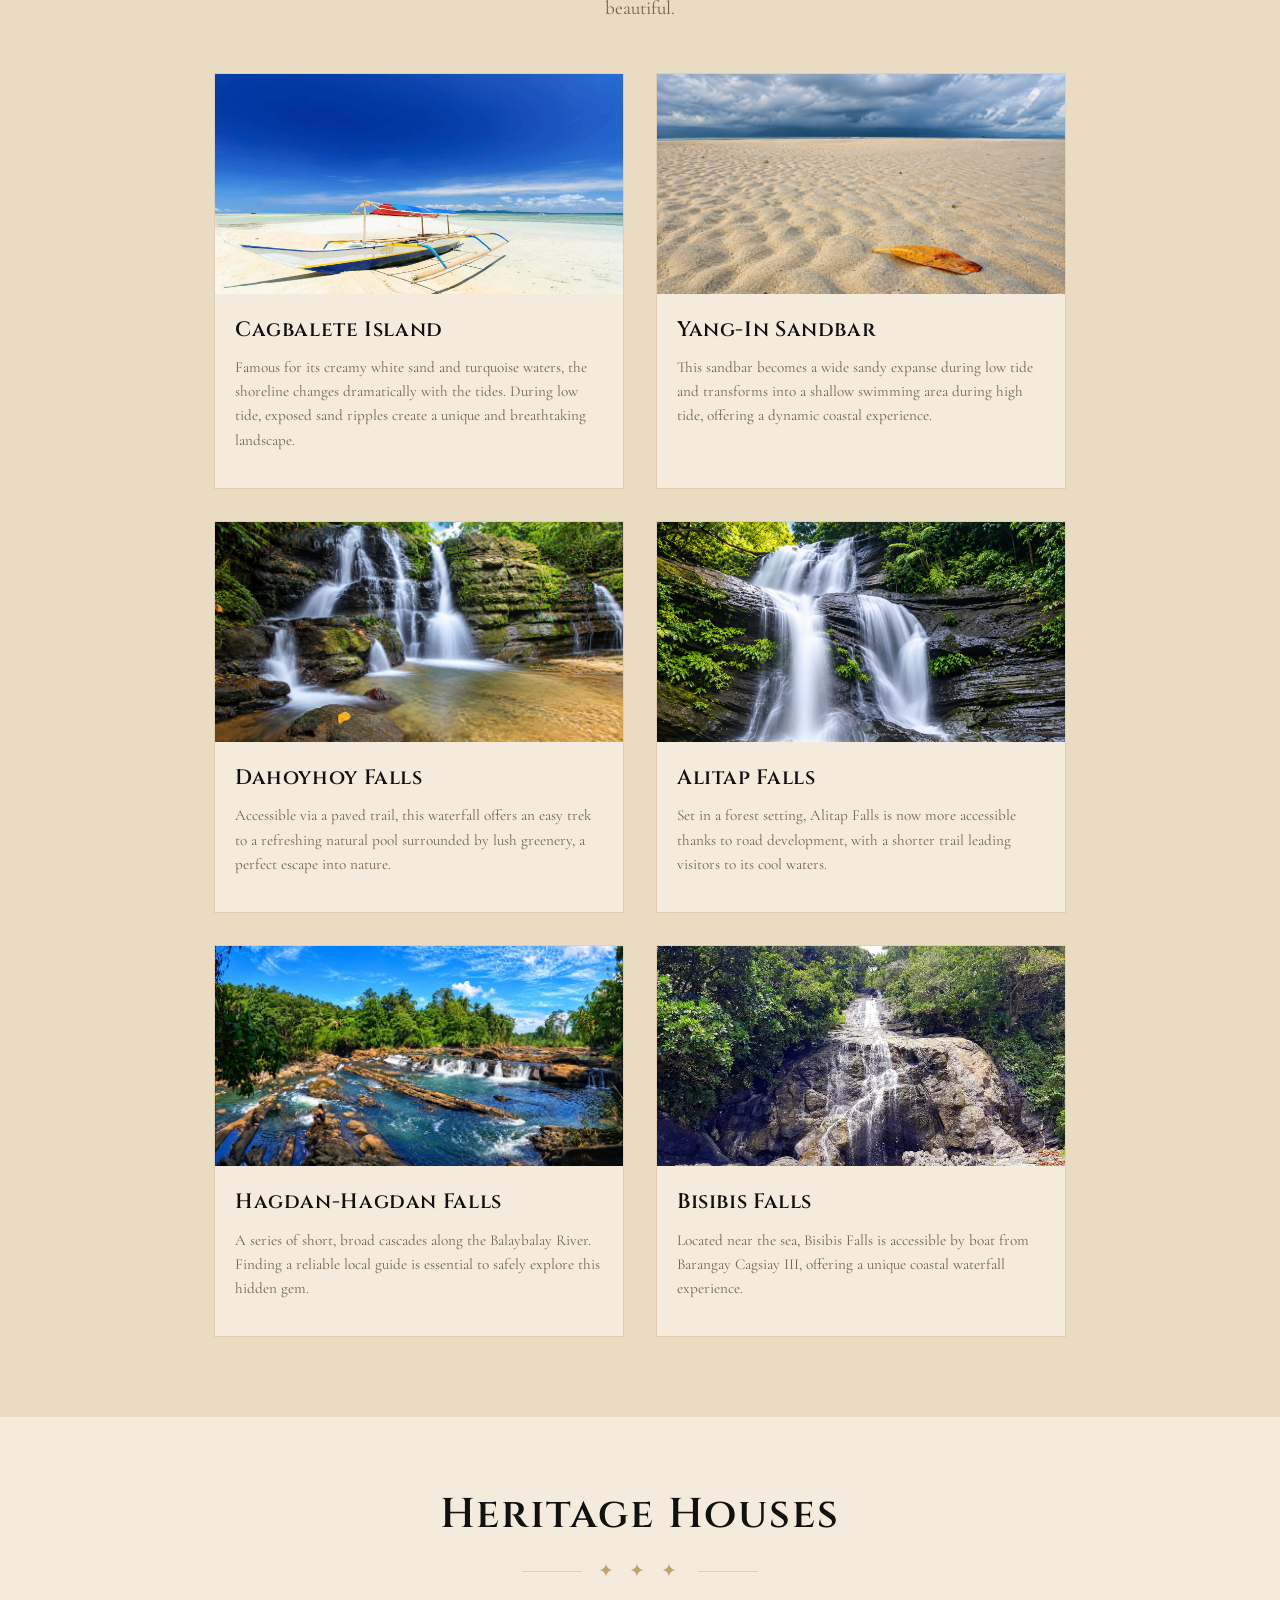
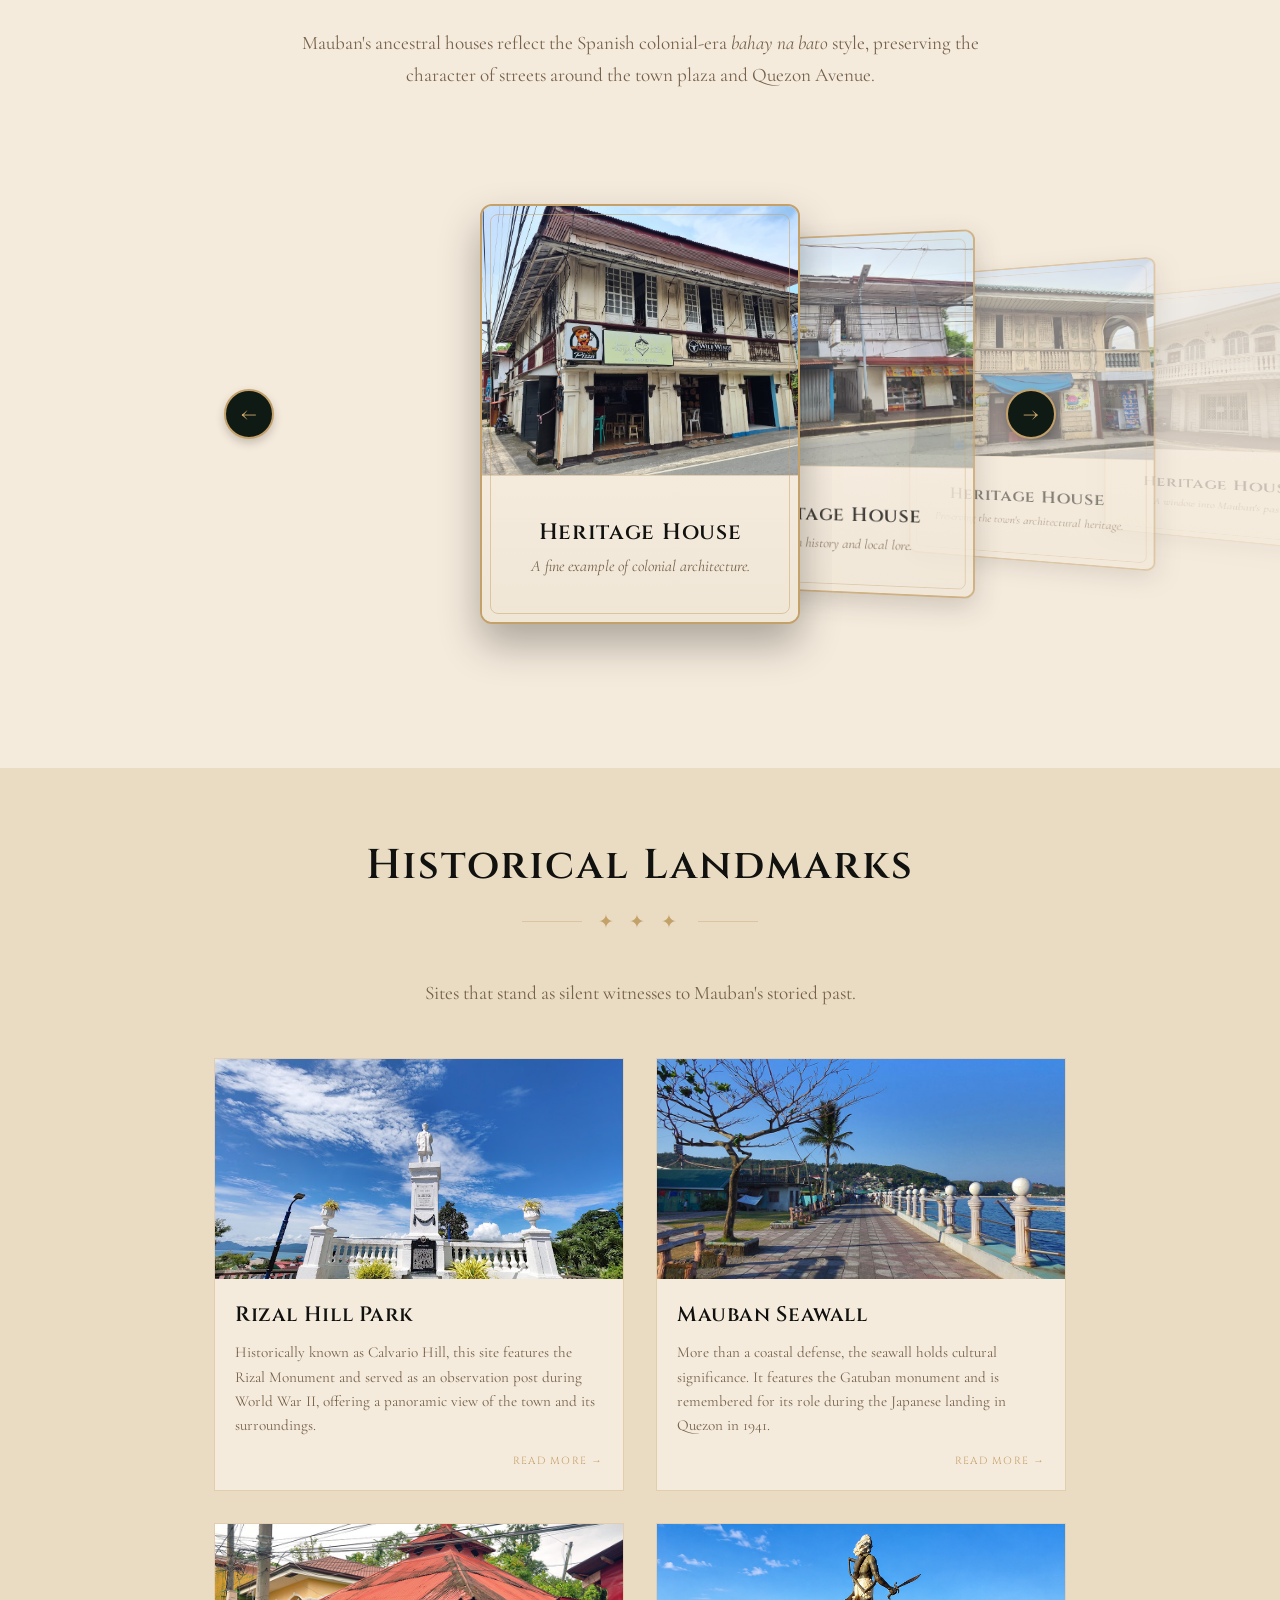
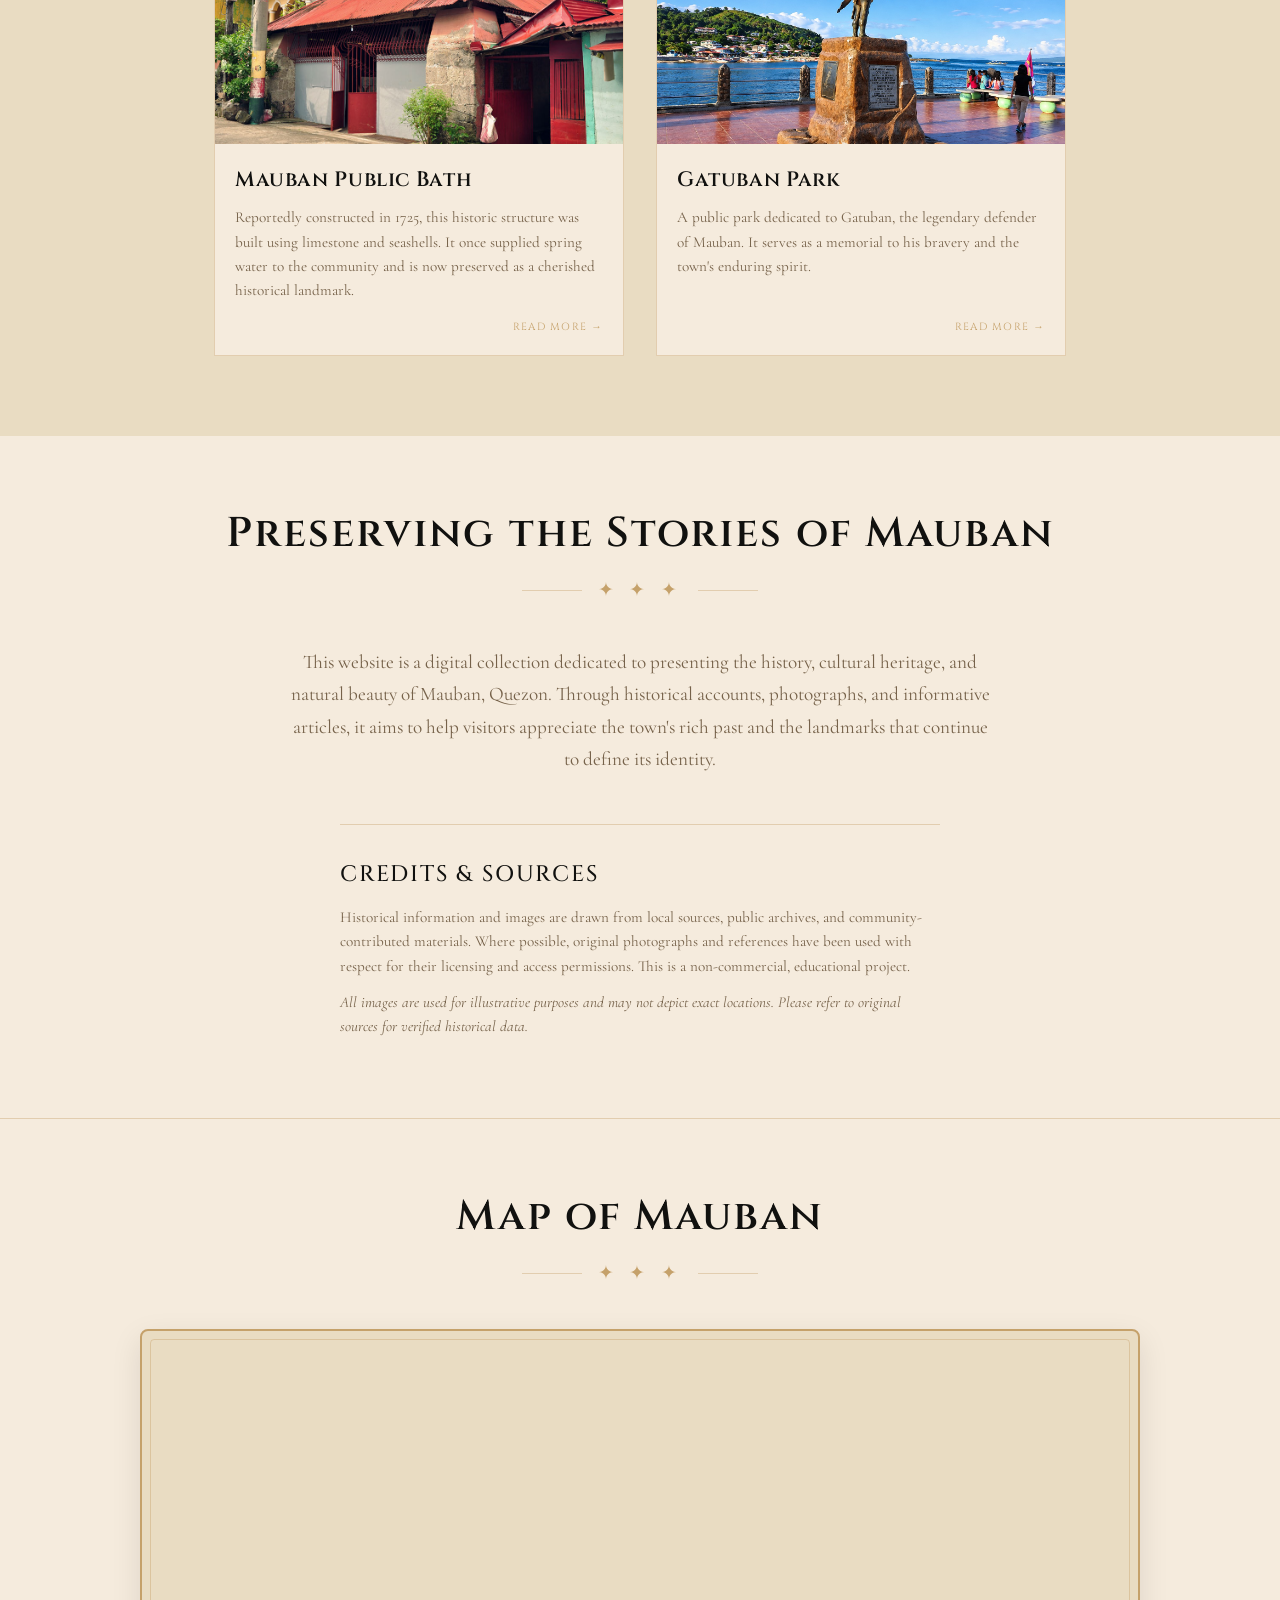
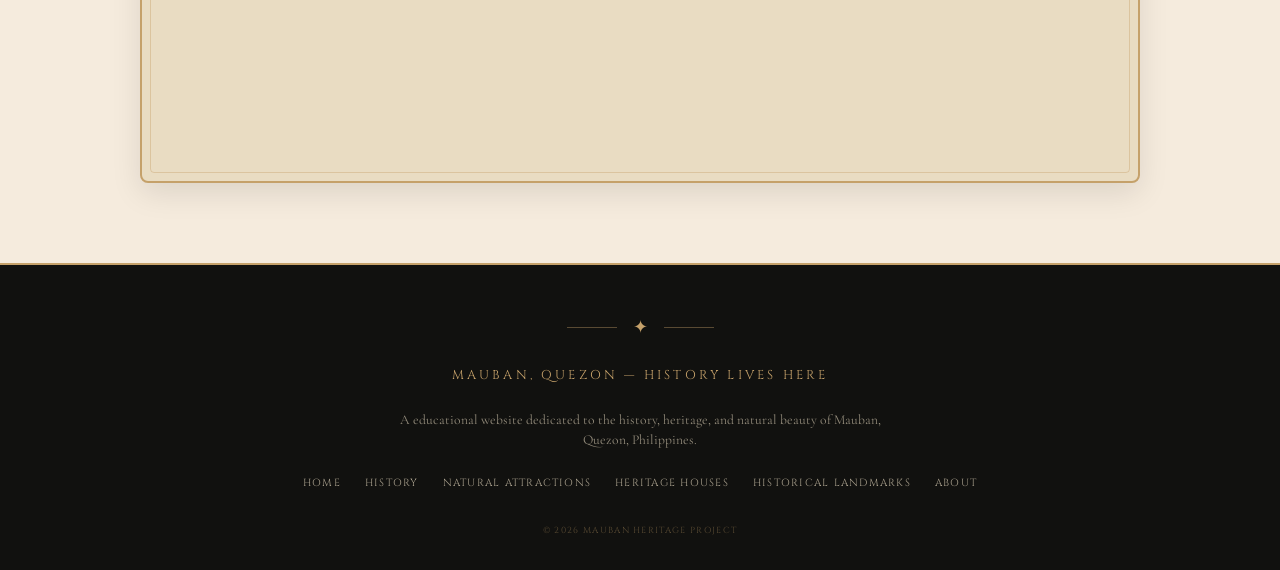
==== commit cafa2df7: "Update index.html" ====
--- a/index.html
+++ b/index.html
@@ -66,7 +66,7 @@
         </a>
       </div>
     </div>
-    <div class="hero-caption">Sunset at Cagbalete Island, Mauban</div>
+    <div class="hero-caption"></div>
   </section>
 
   <!-- ABOUT -->
@@ -521,4 +521,4 @@
   <!-- Custom JS -->
   <script src="script.js"></script>
 </body>
-</html>+</html>
